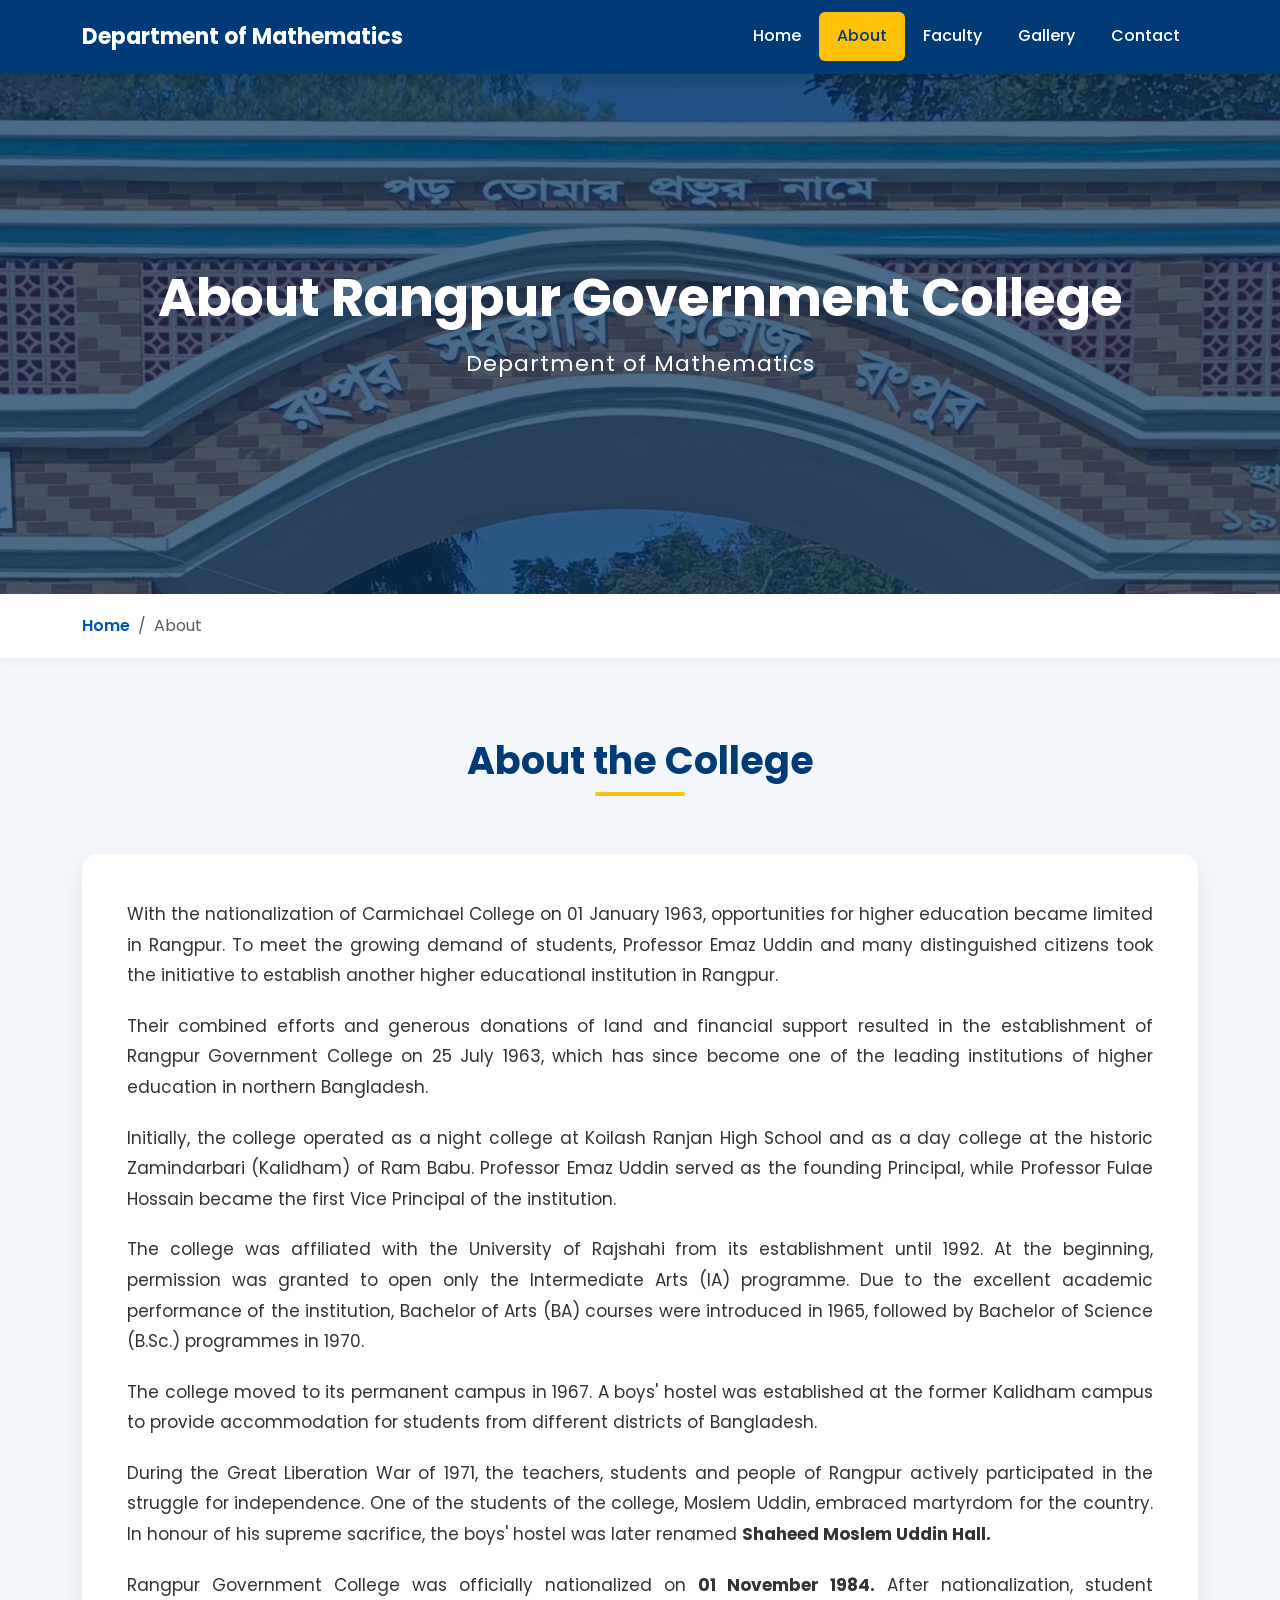
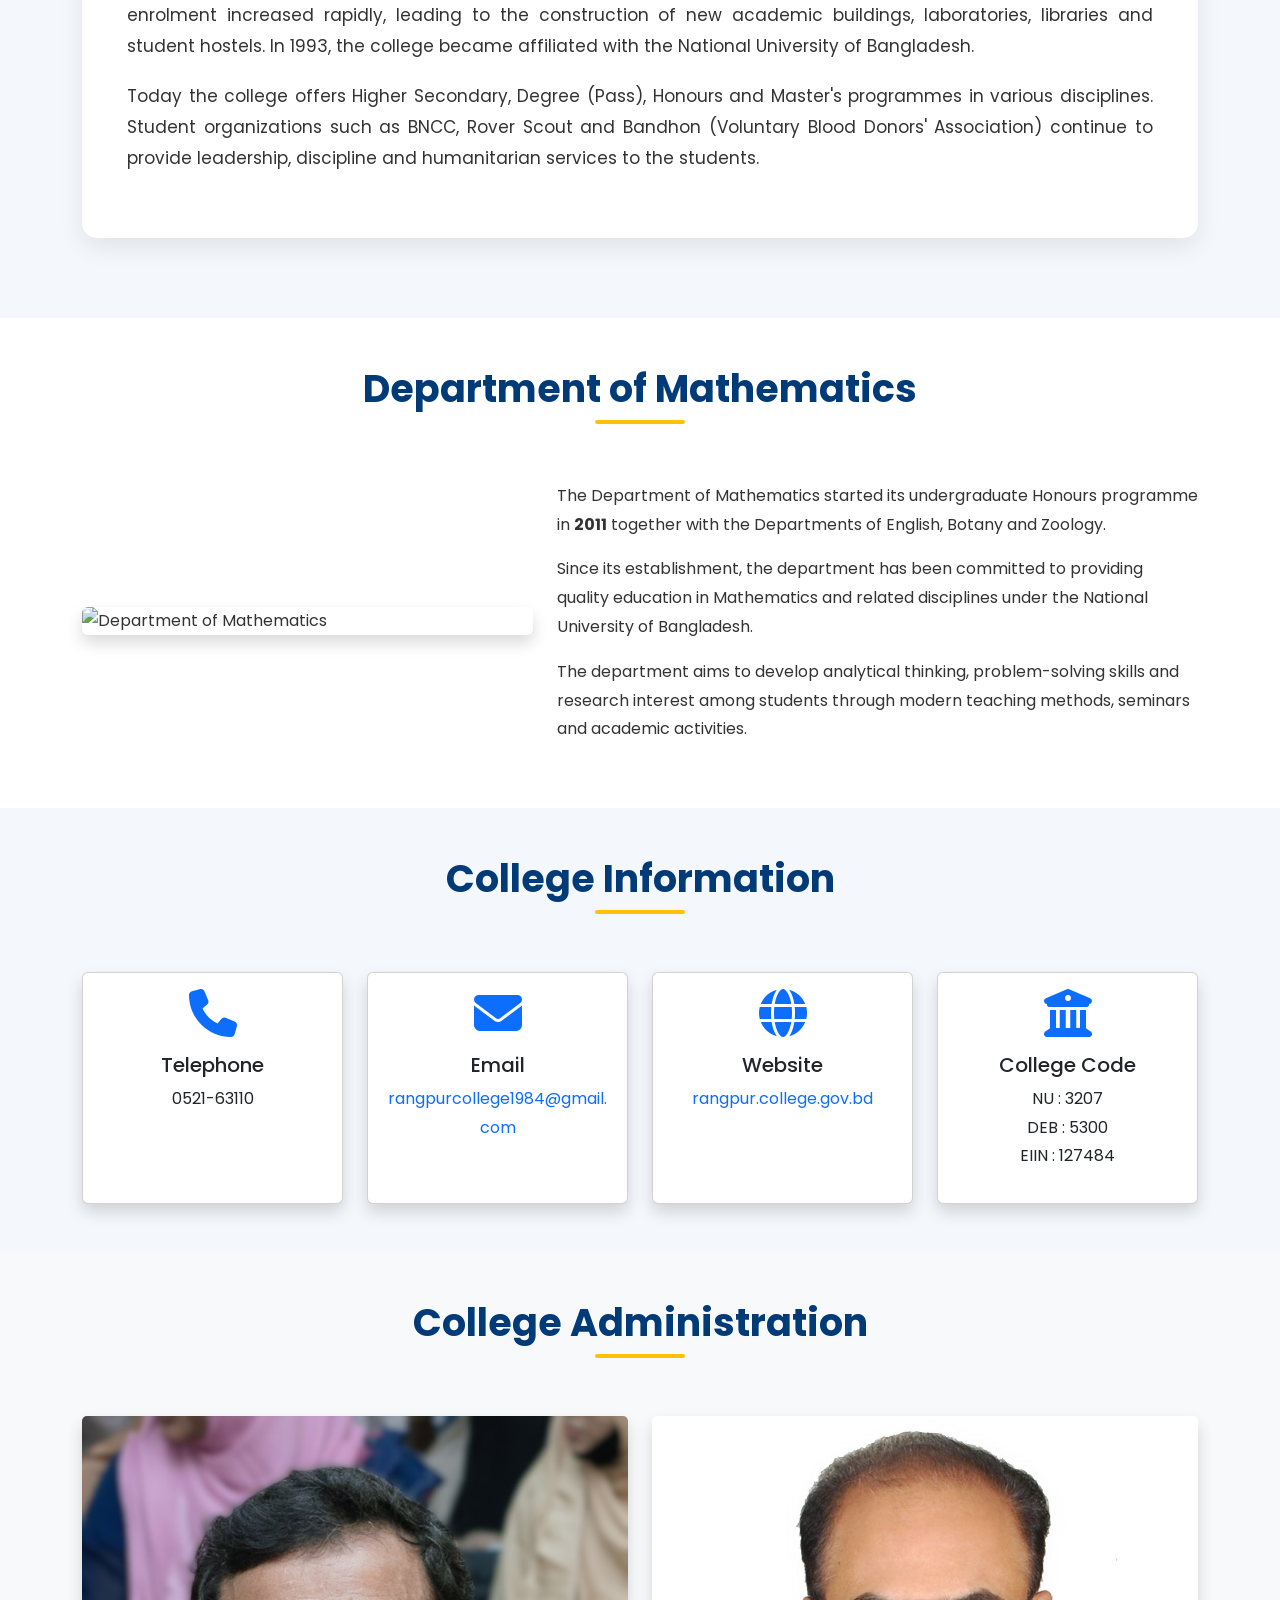
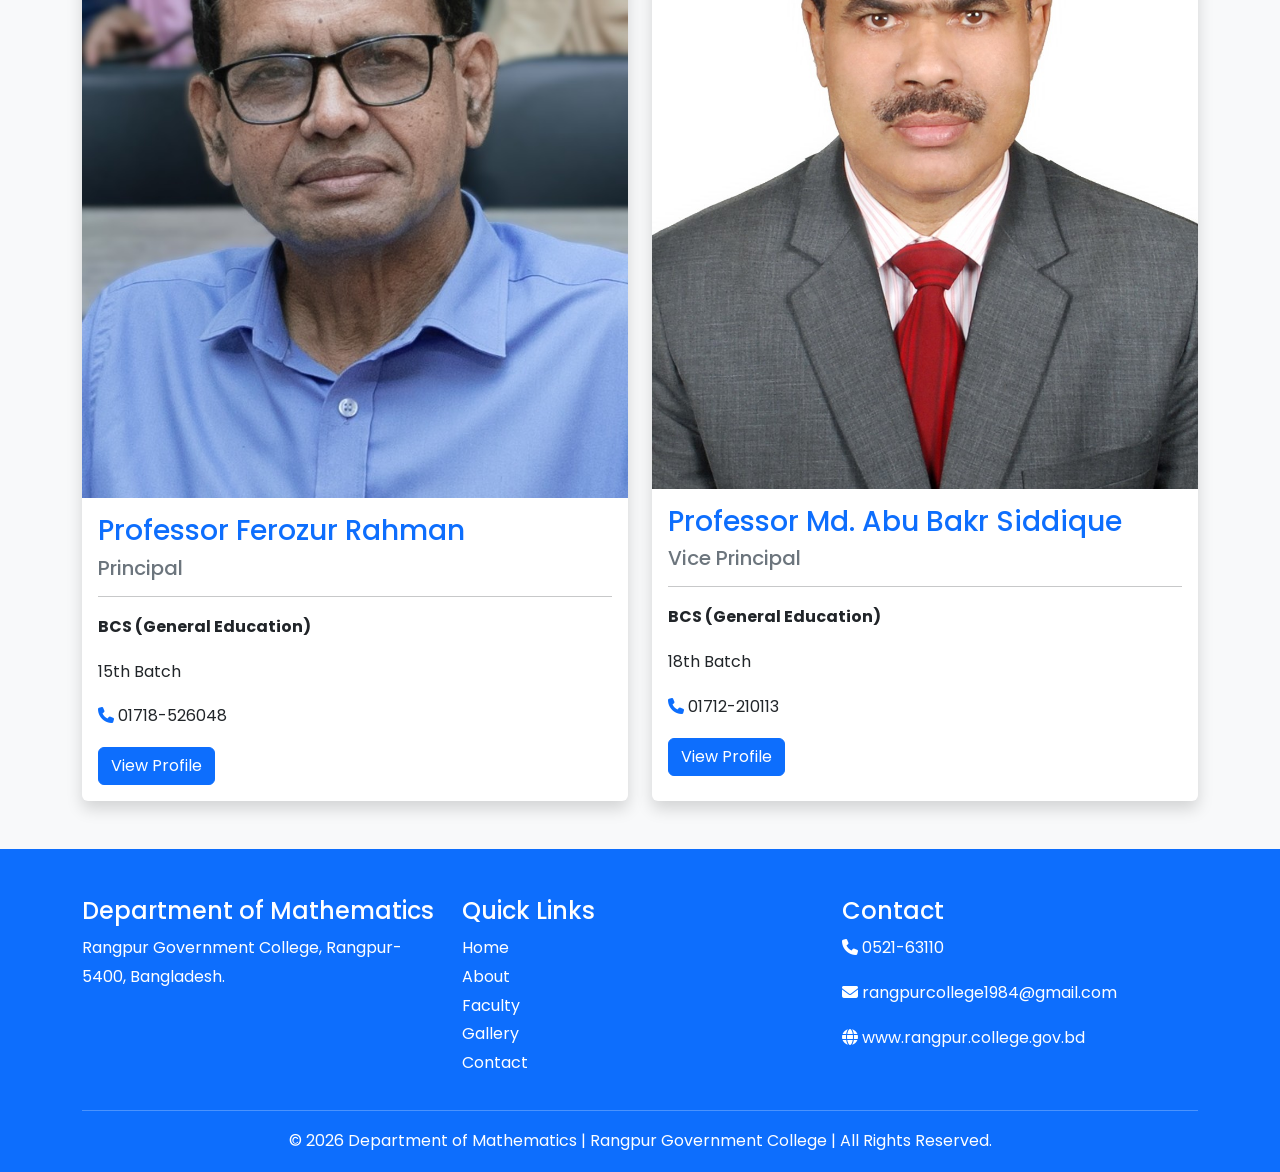
==== about.html @ ba969fd3 "Update about.html" ====
<!DOCTYPE html>
<html lang="en">

<head>

<meta charset="UTF-8">
<meta name="viewport" content="width=device-width, initial-scale=1.0">

<title>About | Department of Mathematics | Rangpur Government College</title>

<meta name="description"
content="Official About Page of the Department of Mathematics, Rangpur Government College, Rangpur.">

<meta name="keywords"
content="Rangpur Government College, Mathematics Department, National University, Bangladesh">

<meta name="author"
content="Department of Mathematics">

<link rel="icon" href="assets/images/logo.png">

<!-- Bootstrap -->

<link href="https://cdn.jsdelivr.net/npm/bootstrap@5.3.3/dist/css/bootstrap.min.css" rel="stylesheet">

<!-- Font Awesome -->

<link rel="stylesheet"
href="https://cdnjs.cloudflare.com/ajax/libs/font-awesome/6.6.0/css/all.min.css">

<!-- Google Font -->

<link href="https://fonts.googleapis.com/css2?family=Poppins:wght@300;400;500;600;700&display=swap" rel="stylesheet">

<style>

*{
margin:0;
padding:0;
box-sizing:border-box;
scroll-behavior:smooth;
}

body{

font-family:'Poppins',sans-serif;

background:#f4f7fb;

color:#333;

line-height:1.8;

}

a{

text-decoration:none;

}

img{

max-width:100%;

display:block;

}

/*========== NAVBAR ==========*/

.navbar{

background:#003b78;

box-shadow:0 5px 15px rgba(0,0,0,.15);

padding:12px 0;

}

.navbar-brand{

font-size:22px;

font-weight:700;

color:#fff !important;

}

.nav-link{

color:#fff !important;

font-weight:500;

padding:10px 18px !important;

transition:.3s;

border-radius:6px;

}

.nav-link:hover{

background:#ffffff;

color:#003b78 !important;

}

.nav-link.active{

background:#ffc107;

color:#003b78 !important;

}

/*========== HERO ==========*/

.hero{

height:520px;

background:

linear-gradient(rgba(0,45,90,.70),

rgba(0,45,90,.70)),

url("assets/images/rangpur-government-college-gate-bannar.jpg");

background-size:cover;

background-position:center;

display:flex;

align-items:center;

justify-content:center;

text-align:center;

color:#fff;

}

.hero h1{

font-size:52px;

font-weight:700;

margin-bottom:15px;

}

.hero p{

font-size:22px;

letter-spacing:1px;

}

/*========== BREADCRUMB ==========*/

.breadcrumb-area{

background:#fff;

padding:18px 0;

box-shadow:0 3px 10px rgba(0,0,0,.05);

}

.breadcrumb{

margin:0;

}

.breadcrumb-item a{

color:#0056b3;

font-weight:600;

}

/*========== SECTION TITLE ==========*/

.section-title{

text-align:center;

margin-bottom:50px;

}

.section-title h2{

font-size:38px;

font-weight:700;

color:#003b78;

position:relative;

display:inline-block;

padding-bottom:12px;

}

.section-title h2::after{

content:"";

position:absolute;

left:50%;

bottom:0;

transform:translateX(-50%);

width:90px;

height:4px;

background:#ffc107;

border-radius:20px;

}

/*========== ABOUT ==========*/

.about{

padding:80px 0;

}

.about-card{

background:#fff;

padding:45px;

border-radius:15px;

box-shadow:0 10px 25px rgba(0,0,0,.08);

}

.about-card p{

text-align:justify;

font-size:17px;

margin-bottom:20px;

}

/*========== IMAGE ==========*/

.about-image img{

border-radius:15px;

box-shadow:0 10px 25px rgba(0,0,0,.15);

}

/*========== RESPONSIVE ==========*/

@media(max-width:992px){

.hero{

height:420px;

}

.hero h1{

font-size:38px;

}

.hero p{

font-size:18px;

}

}

@media(max-width:768px){

.navbar-brand{

font-size:18px;

}

.hero{

height:360px;

}

.hero h1{

font-size:30px;

}

.hero p{

font-size:17px;

}

.section-title h2{

font-size:30px;

}

.about-card{

padding:25px;

}

}

</style>

</head>

<body>

<!-- ================= NAVBAR ================= -->

<nav class="navbar navbar-expand-lg navbar-dark sticky-top">

<div class="container">

<a class="navbar-brand"

href="index.html">

Department of Mathematics

</a>

<button

class="navbar-toggler"

type="button"

data-bs-toggle="collapse"

data-bs-target="#menu">

<span class="navbar-toggler-icon"></span>

</button>

<div class="collapse navbar-collapse"

id="menu">

<ul class="navbar-nav ms-auto">

<li class="nav-item">

<a class="nav-link"

href="index.html">

Home

</a>

</li>

<li class="nav-item">

<a class="nav-link active"

href="about.html">

About

</a>

</li>

<li class="nav-item">

<a class="nav-link"

href="faculty.html">

Faculty

</a>

</li>

<li class="nav-item">

<a class="nav-link"

href="gallery.html">

Gallery

</a>

</li>

<li class="nav-item">

<a class="nav-link"

href="contact.html">

Contact

</a>

</li>

</ul>

</div>

</div>

</nav>

<!-- ================= HERO ================= -->

<section class="hero">

<div class="container">

<h1>

About Rangpur Government College

</h1>

<p>

Department of Mathematics

</p>

</div>

</section>

<!-- ================= BREADCRUMB ================= -->

<section class="breadcrumb-area">

<div class="container">

<nav>

<ol class="breadcrumb">

<li class="breadcrumb-item">

<a href="index.html">

Home

</a>

</li>

<li class="breadcrumb-item active">

About

</li>

</ol>

</nav>

</div>

</section>

<!-- ================= ABOUT ================= -->

<section class="about">

<div class="container">

<div class="section-title">

<h2>

About the College

</h2>

</div>

<div class="row align-items-center">

<div class="col-lg-12">

<div class="about-card">

<p>

With the nationalization of Carmichael College on
01 January 1963, opportunities for higher education
became limited in Rangpur. To meet the growing
demand of students, Professor Emaz Uddin and many
distinguished citizens took the initiative to establish
another higher educational institution in Rangpur.

</p>

<p>

Their combined efforts and generous donations of
land and financial support resulted in the establishment
of Rangpur Government College on
25 July 1963, which has since become one of the
leading institutions of higher education in northern
Bangladesh.

</p>
<p>

Initially, the college operated as a night college at
Koilash Ranjan High School and as a day college at
the historic Zamindarbari (Kalidham) of Ram Babu.
Professor Emaz Uddin served as the founding Principal,
while Professor Fulae Hossain became the first
Vice Principal of the institution.

</p>

<p>

The college was affiliated with the University of
Rajshahi from its establishment until 1992. At the
beginning, permission was granted to open only the
Intermediate Arts (IA) programme. Due to the
excellent academic performance of the institution,
Bachelor of Arts (BA) courses were introduced in
1965, followed by Bachelor of Science (B.Sc.)
programmes in 1970.

</p>

<p>

The college moved to its permanent campus in 1967.
A boys' hostel was established at the former
Kalidham campus to provide accommodation for
students from different districts of Bangladesh.

</p>

<p>

During the Great Liberation War of 1971, the teachers,
students and people of Rangpur actively participated
in the struggle for independence. One of the students
of the college, Moslem Uddin, embraced martyrdom
for the country. In honour of his supreme sacrifice,
the boys' hostel was later renamed
<strong>Shaheed Moslem Uddin Hall.</strong>

</p>

<p>

Rangpur Government College was officially
nationalized on <strong>01 November 1984.</strong>
After nationalization, student enrolment increased
rapidly, leading to the construction of new academic
buildings, laboratories, libraries and student hostels.
In 1993, the college became affiliated with the
National University of Bangladesh.

</p>

<p>

Today the college offers Higher Secondary,
Degree (Pass), Honours and Master's programmes
in various disciplines. Student organizations such as
BNCC, Rover Scout and Bandhon (Voluntary Blood
Donors' Association) continue to provide leadership,
discipline and humanitarian services to the students.

</p>

</div>

</div>

</div>

</div>

</section>

<!-- ================= Mathematics Department ================= -->

<section class="py-5 bg-white">

<div class="container">

<div class="section-title">

<h2>

Department of Mathematics

</h2>

</div>

<div class="row align-items-center">
<div class="col-lg-5">

<img src="assets/images/new-building-4.jpg"
class="img-fluid rounded shadow"
alt="Department of Mathematics">

</div>
<div class="col-lg-7">

<p class="text-justify">

The Department of Mathematics started its
undergraduate Honours programme in
<strong>2011</strong> together with the Departments of
English, Botany and Zoology.

</p>

<p>

Since its establishment, the department has been
committed to providing quality education in Mathematics and related
disciplines under the National University of
Bangladesh.

</p>

<p>

The department aims to develop analytical thinking,
problem-solving skills and research interest among
students through modern teaching methods,
seminars and academic activities.

</p>

</div>

</div>

</div>

</section>

<!-- ================= Information ================= -->

<section class="py-5">

<div class="container">

<div class="section-title">

<h2>

College Information

</h2>

</div>

<div class="row g-4">

<div class="col-md-3">

<div class="card text-center shadow h-100">

<div class="card-body">

<i class="fas fa-phone fa-3x text-primary mb-3"></i>

<h5>Telephone</h5>

<p>0521-63110</p>

</div>

</div>

</div>

<div class="col-md-3">

<div class="card text-center shadow h-100">

<div class="card-body">

<i class="fas fa-envelope fa-3x text-primary mb-3"></i>

<h5>Email</h5>

<p>

<a href="mailto:rangpurcollege1984@gmail.com">

rangpurcollege1984@gmail.com

</a>

</p>

</div>

</div>

</div>

<div class="col-md-3">

<div class="card text-center shadow h-100">

<div class="card-body">

<i class="fas fa-globe fa-3x text-primary mb-3"></i>

<h5>Website</h5>

<p>

<a href="https://rangpur.college.gov.bd" target="_blank">

rangpur.college.gov.bd

</a>

</p>

</div>

</div>

</div>

<div class="col-md-3">

<div class="card text-center shadow h-100">

<div class="card-body">

<i class="fas fa-building-columns fa-3x text-primary mb-3"></i>

<h5>College Code</h5>

<p>

NU : 3207<br>

DEB : 5300<br>

EIIN : 127484

</p>

</div>

</div>

</div>

</div>

</div>

</section>
<!-- ================= College Administration ================= -->

<section class="py-5 bg-light">

    <div class="container">

        <div class="section-title">
            <h2>College Administration</h2>
        </div>

        <div class="row g-4">

            <!-- Principal -->

            <div class="col-lg-6">

                <div class="card shadow border-0 h-100">

                    <img src="assets/images/faculty/professor-ferozur-fahman.jpg"
                        class="card-img-top"
                        alt="Professor Ferozur Rahman">

                    <div class="card-body">

                        <h3 class="text-primary">
                            Professor Ferozur Rahman
                        </h3>

                        <h5 class="text-secondary">
                            Principal
                        </h5>

                        <hr>

                        <p>

                            <strong>BCS (General Education)</strong>

                        </p>

                        <p>

                            15th Batch

                        </p>

                        <p>

                            <i class="fas fa-phone text-primary"></i>

                            01718-526048

                        </p>

                        <a href="https://rangpur.college.gov.bd/pages/office-heads/%E0%A6%89%E0%A6%AA%E0%A6%BE%E0%A6%A7%E0%A7%8D%E0%A6%AF%E0%A6%95%E0%A7%8D%E0%A6%B7-594a5d-696ca88635ce18e1c05c8d8f"

                            class="btn btn-primary"

                            target="_blank">

                            View Profile

                        </a>

                    </div>

                </div>

            </div>

            <!-- Vice Principal -->

            <div class="col-lg-6">

                <div class="card shadow border-0 h-100">

                    <img src="assets/images/faculty/professor-abu-bakr-siddique.jpg"

                        class="card-img-top"

                        alt="Professor Md. Abu Bakr Siddique">

                    <div class="card-body">

                        <h3 class="text-primary">

                            Professor Md. Abu Bakr Siddique

                        </h3>

                        <h5 class="text-secondary">

                            Vice Principal

                        </h5>

                        <hr>

                        <p>

                            <strong>BCS (General Education)</strong>

                        </p>

                        <p>

                            18th Batch

                        </p>

                        <p>

                            <i class="fas fa-phone text-primary"></i>

                            01712-210113

                        </p>

                        <a href="https://rangpur.college.gov.bd/pages/office-heads/%E0%A6%85%E0%A6%A7%E0%A7%8D%E0%A6%AF%E0%A6%95%E0%A7%8D%E0%A6%B7-952c17-696ca88735ce18e1c05c8dc6"

                            class="btn btn-primary"

                            target="_blank">

                            View Profile

                        </a>

                    </div>

                </div>

            </div>

        </div>

    </div>

</section>

<!-- ================= Footer ================= -->

<footer class="bg-primary text-white pt-5 pb-3">

    <div class="container">

        <div class="row">

            <div class="col-lg-4">

                <h4>

                    Department of Mathematics

                </h4>

                <p>

                    Rangpur Government College,
                    Rangpur-5400,
                    Bangladesh.

                </p>

            </div>

            <div class="col-lg-4">

                <h4>

                    Quick Links

                </h4>

                <ul class="list-unstyled">

                    <li>

                        <a href="index.html"
                            class="text-white">

                            Home

                        </a>

                    </li>

                    <li>

                        <a href="about.html"
                            class="text-white">

                            About

                        </a>

                    </li>

                    <li>

                        <a href="faculty.html"
                            class="text-white">

                            Faculty

                        </a>

                    </li>

                    <li>

                        <a href="gallery.html"
                            class="text-white">

                            Gallery

                        </a>

                    </li>

                    <li>

                        <a href="contact.html"
                            class="text-white">

                            Contact

                        </a>

                    </li>

                </ul>

            </div>

            <div class="col-lg-4">

                <h4>

                    Contact

                </h4>

                <p>

                    <i class="fas fa-phone"></i>

                    0521-63110

                </p>

                <p>

                    <i class="fas fa-envelope"></i>

                    rangpurcollege1984@gmail.com

                </p>

                <p>

                    <i class="fas fa-globe"></i>

                    www.rangpur.college.gov.bd

                </p>

            </div>

        </div>

        <hr>

        <div class="text-center">

            © 2026

            Department of Mathematics |

            Rangpur Government College |

            All Rights Reserved.

        </div>

    </div>

</footer>

<!-- Back To Top -->

<button

id="topBtn"

class="btn btn-warning"

style="position:fixed;bottom:20px;right:20px;display:none;z-index:999;">

<i class="fas fa-arrow-up"></i>

</button>

<!-- Bootstrap -->

<script src="https://cdn.jsdelivr.net/npm/bootstrap@5.3.3/dist/js/bootstrap.bundle.min.js"></script>

<script>

let topBtn=document.getElementById("topBtn");

window.onscroll=function(){

if(document.body.scrollTop>300 ||

document.documentElement.scrollTop>300){

topBtn.style.display="block";

}else{

topBtn.style.display="none";

}

};

topBtn.onclick=function(){

window.scrollTo({

top:0,

behavior:"smooth"

});

};

</script>

</body>

</html>
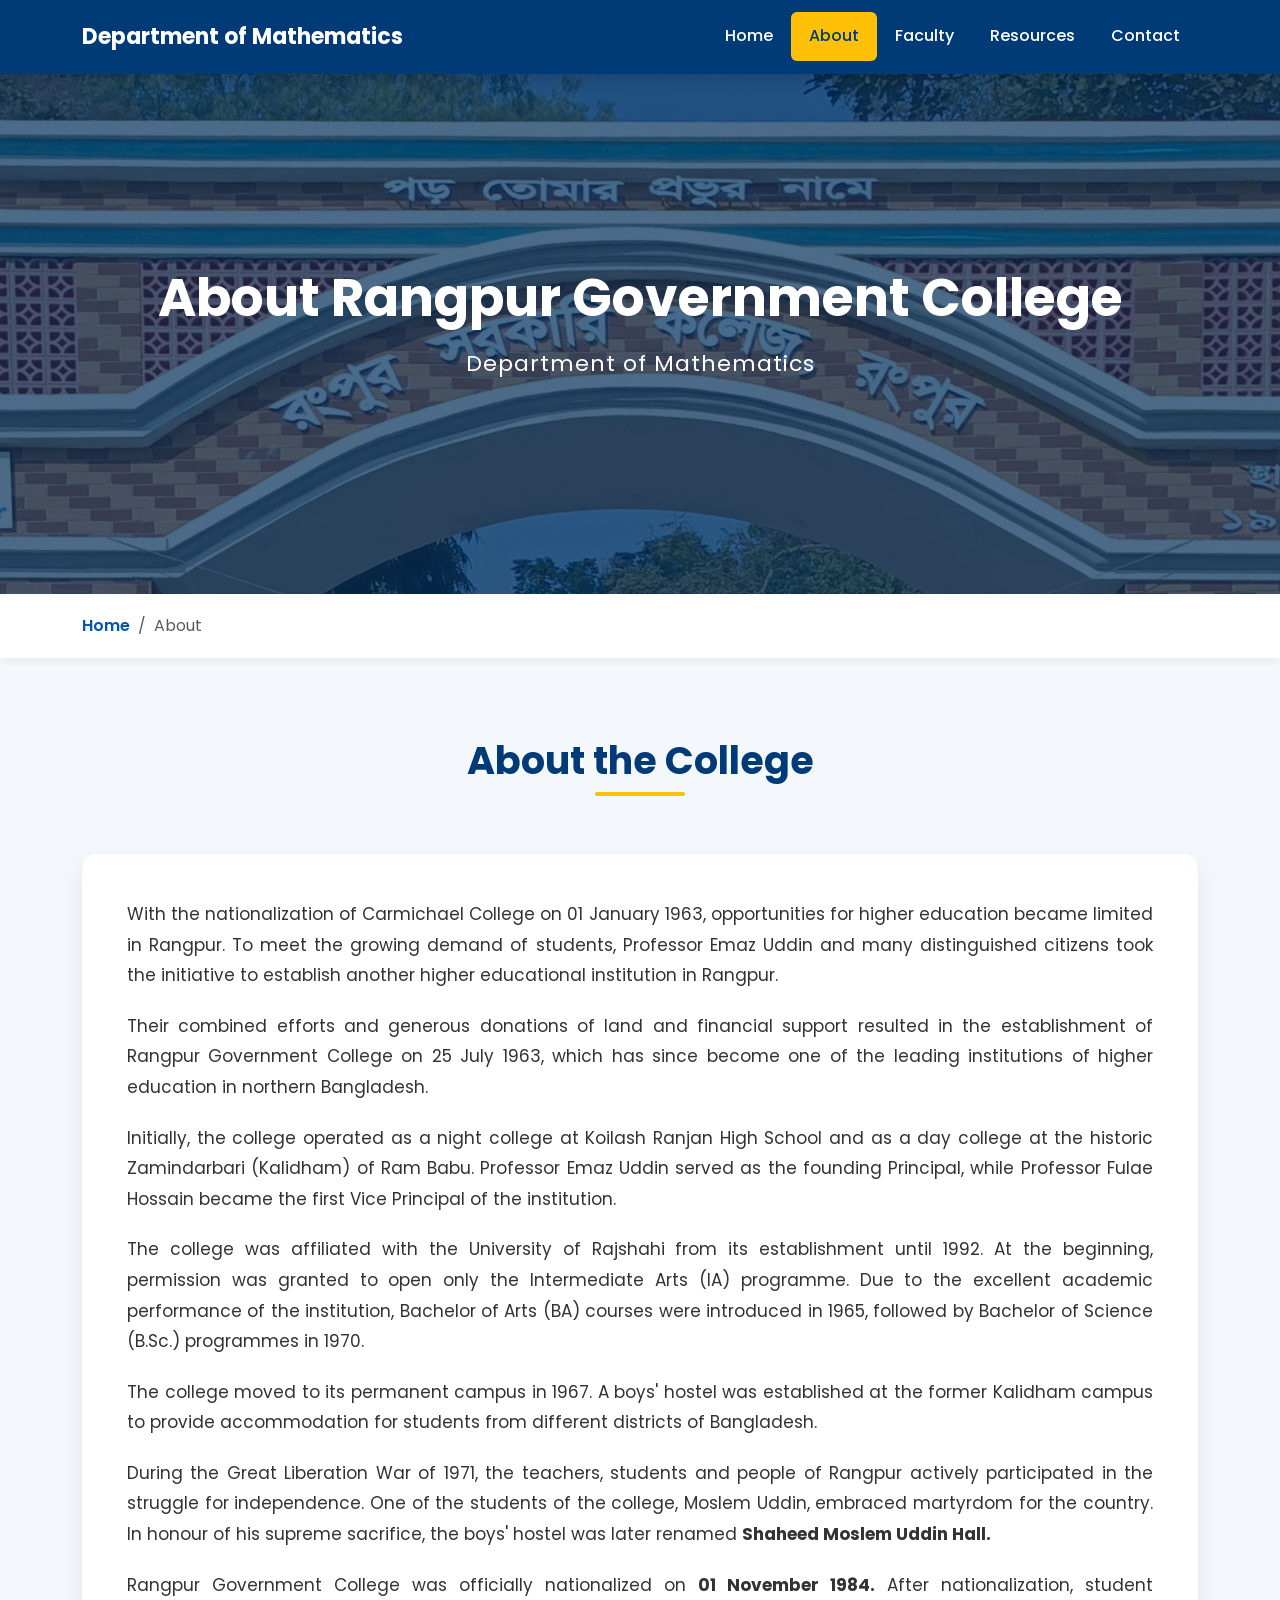
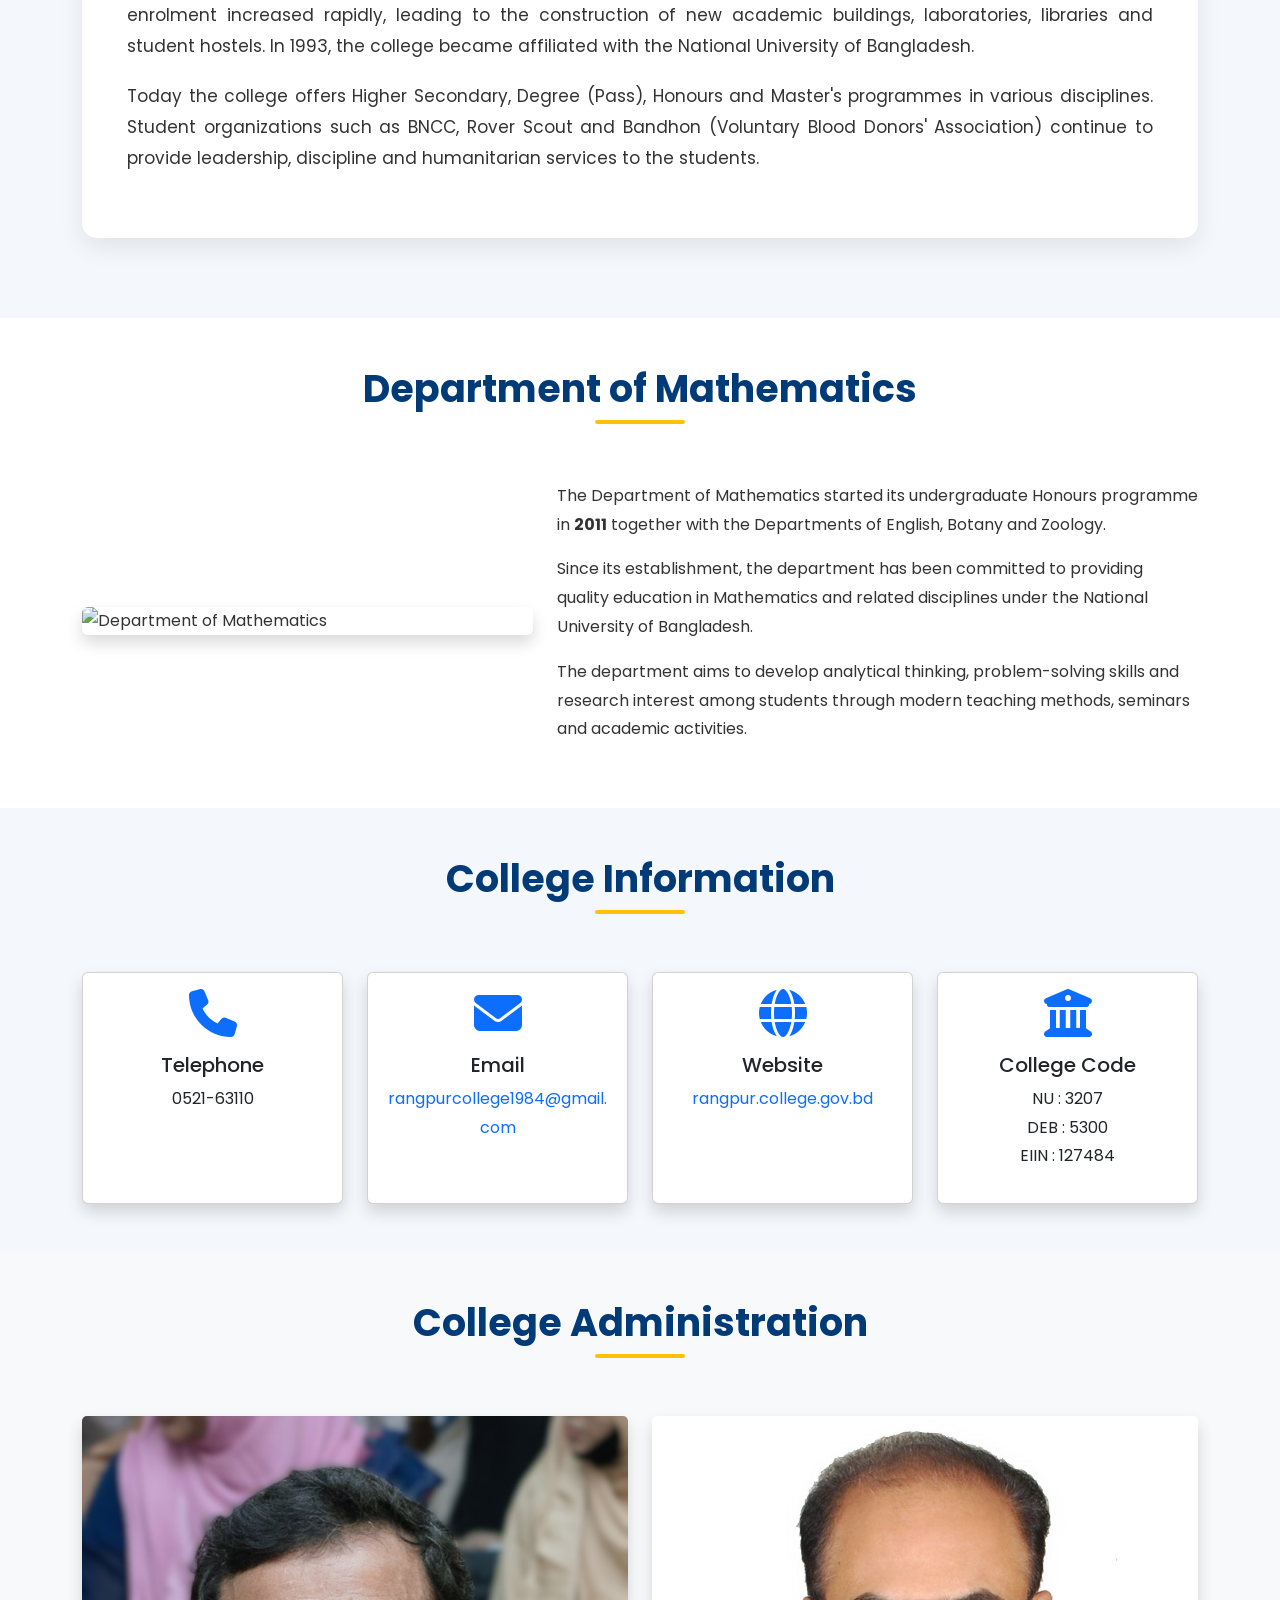
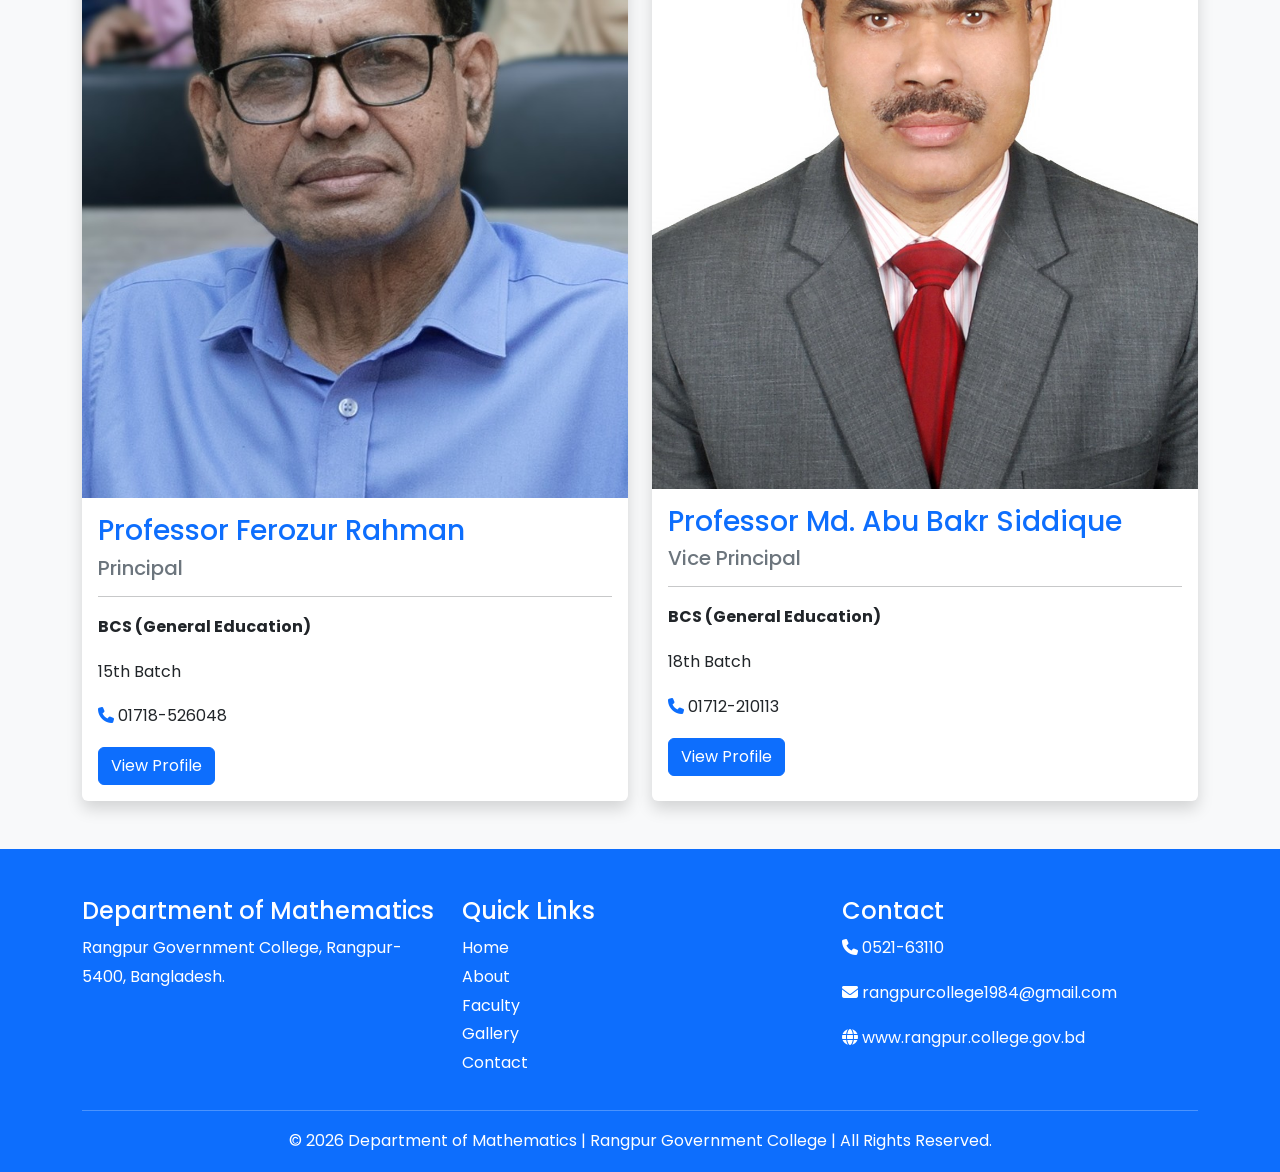
==== commit cd5df9c4: "Update about.html" ====
--- a/about.html
+++ b/about.html
@@ -425,9 +425,9 @@
 
 <a class="nav-link"
 
-href="gallery.html">
-
-Gallery
+href="resources.html">
+
+Resources
 
 </a>
 
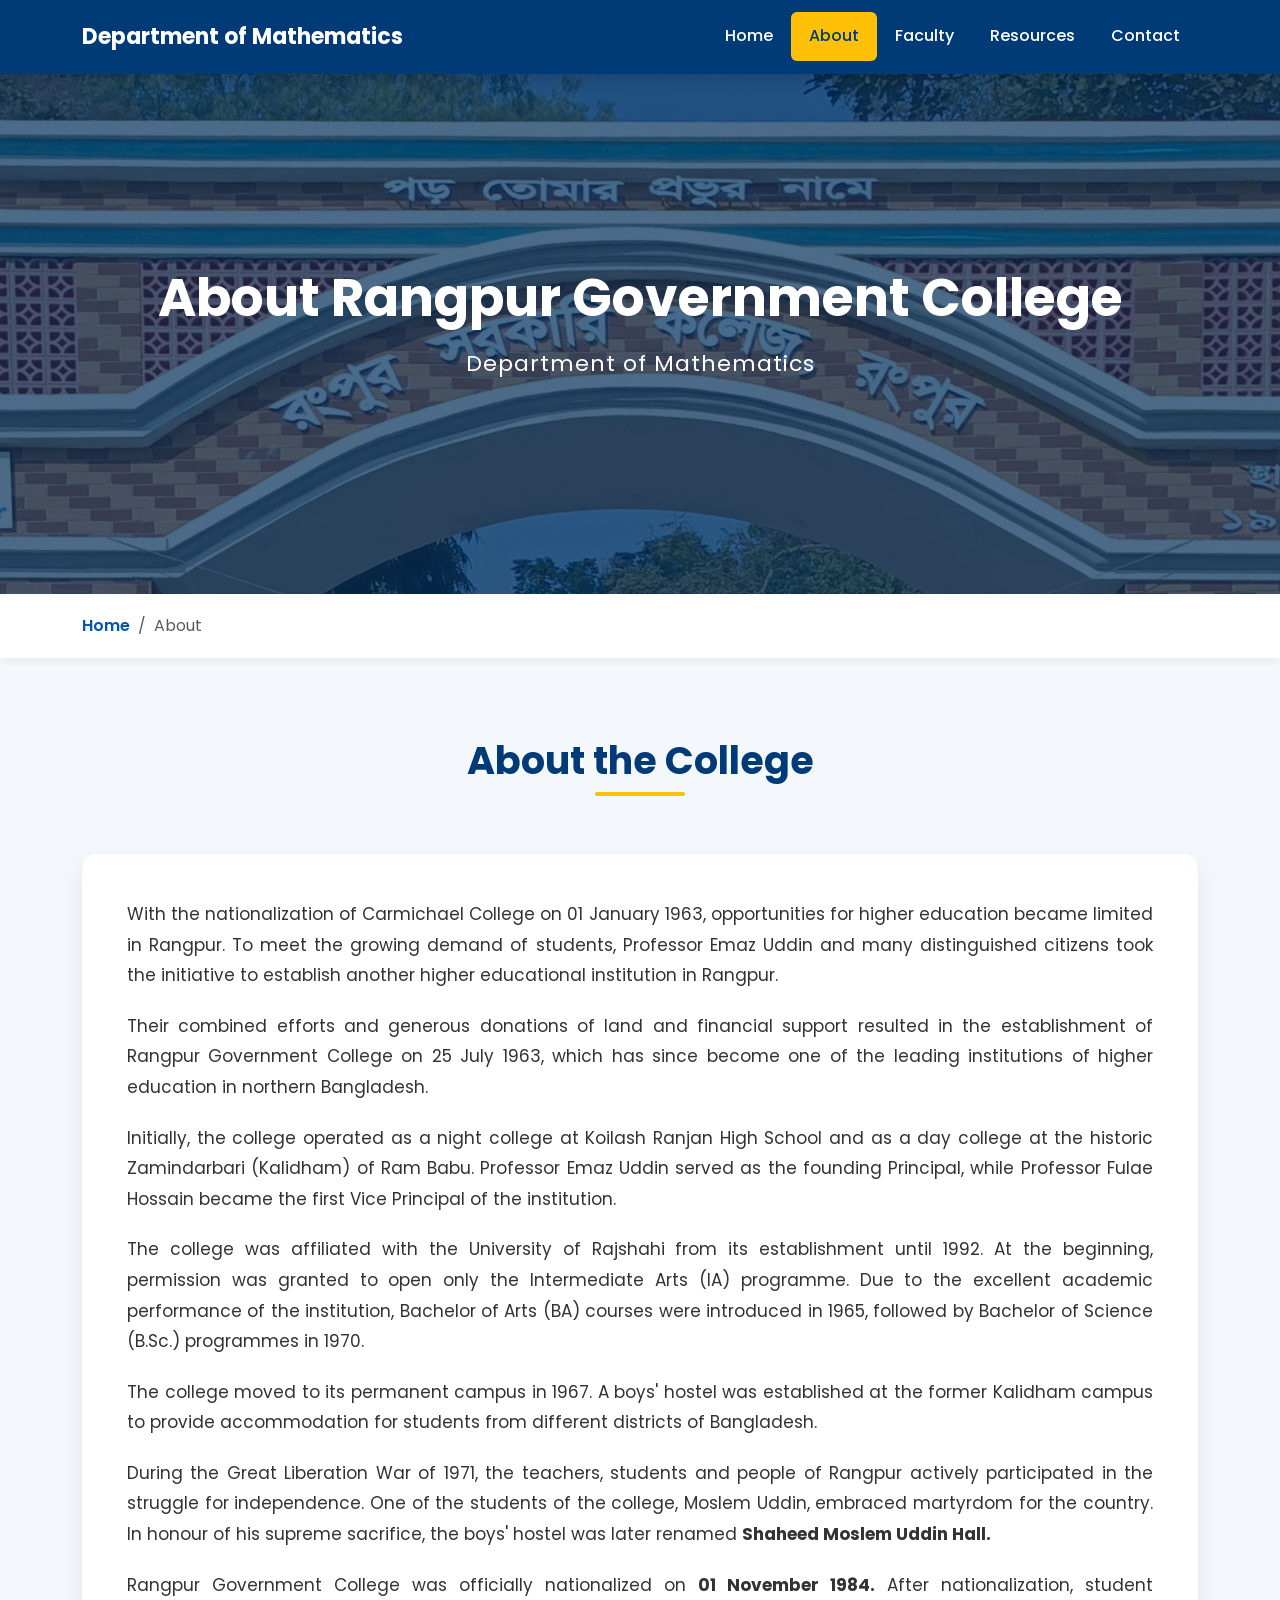
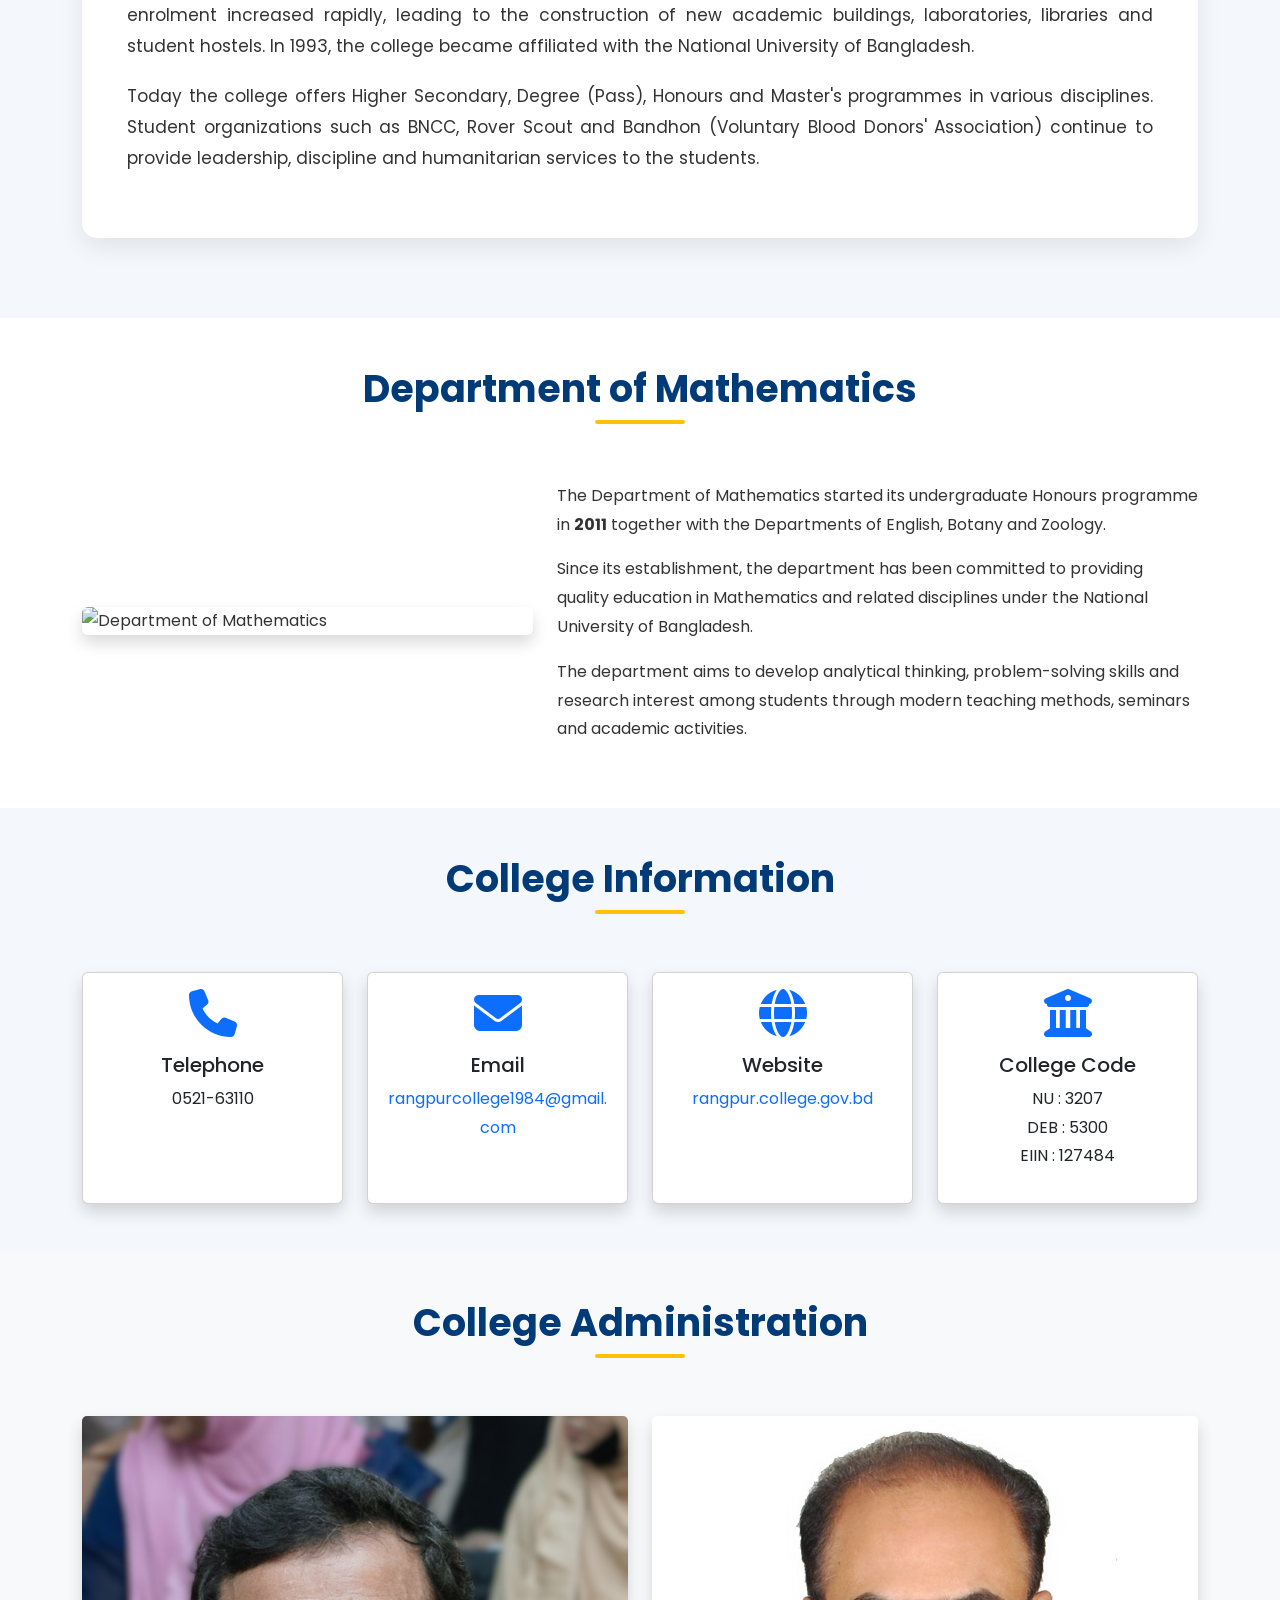
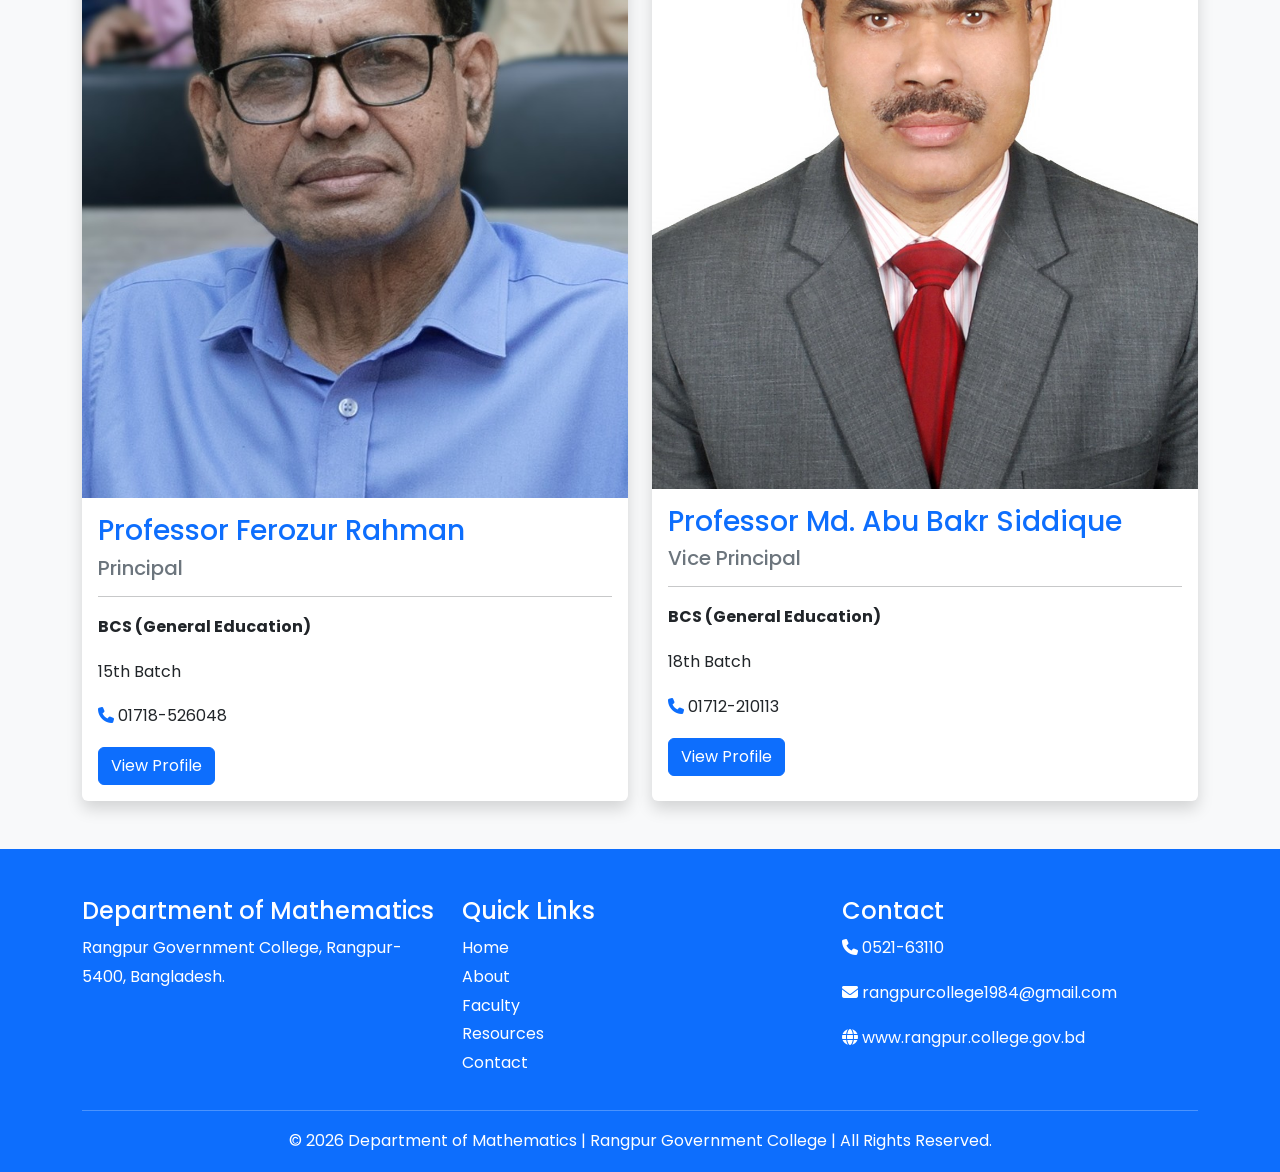
==== commit 5a144c44: "Update about.html" ====
--- a/about.html
+++ b/about.html
@@ -1021,10 +1021,10 @@
 
                     <li>
 
-                        <a href="gallery.html"
+                        <a href="resources.html"
                             class="text-white">
 
-                            Gallery
+                            Resources
 
                         </a>
 
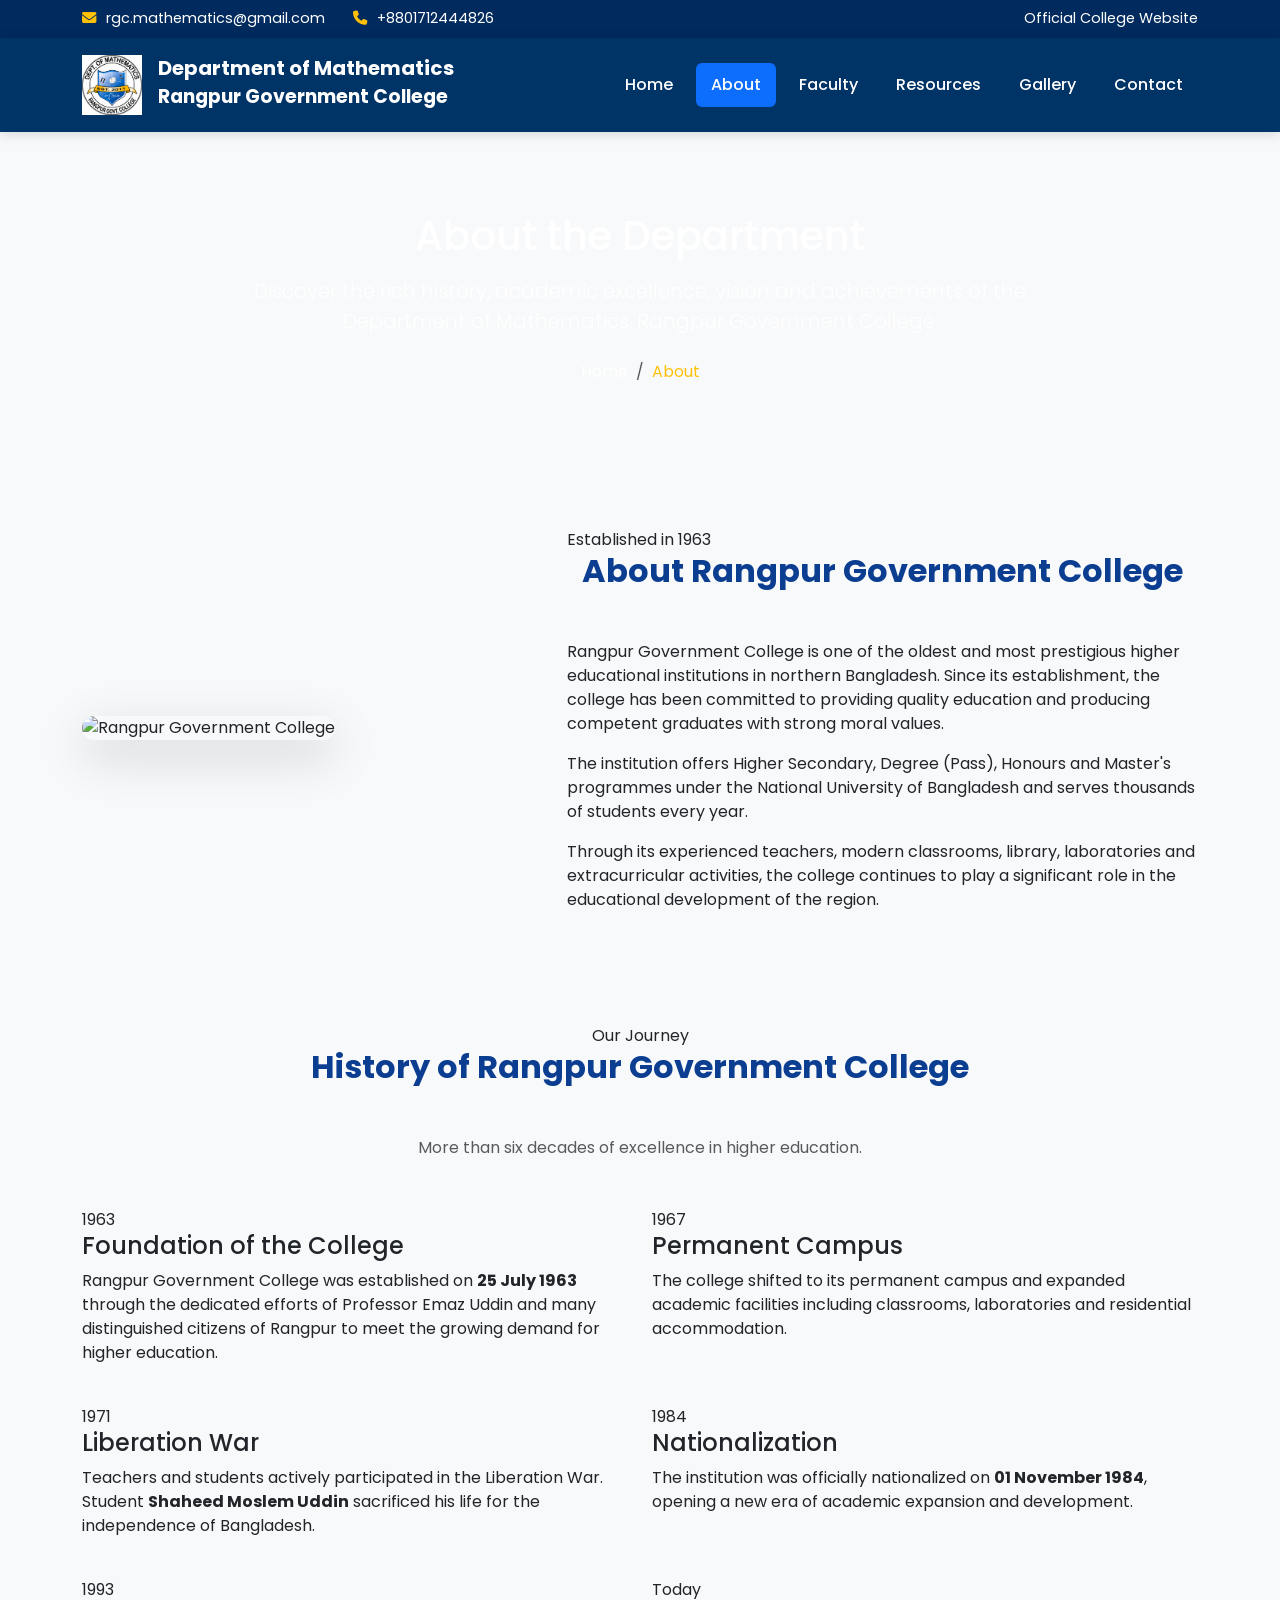
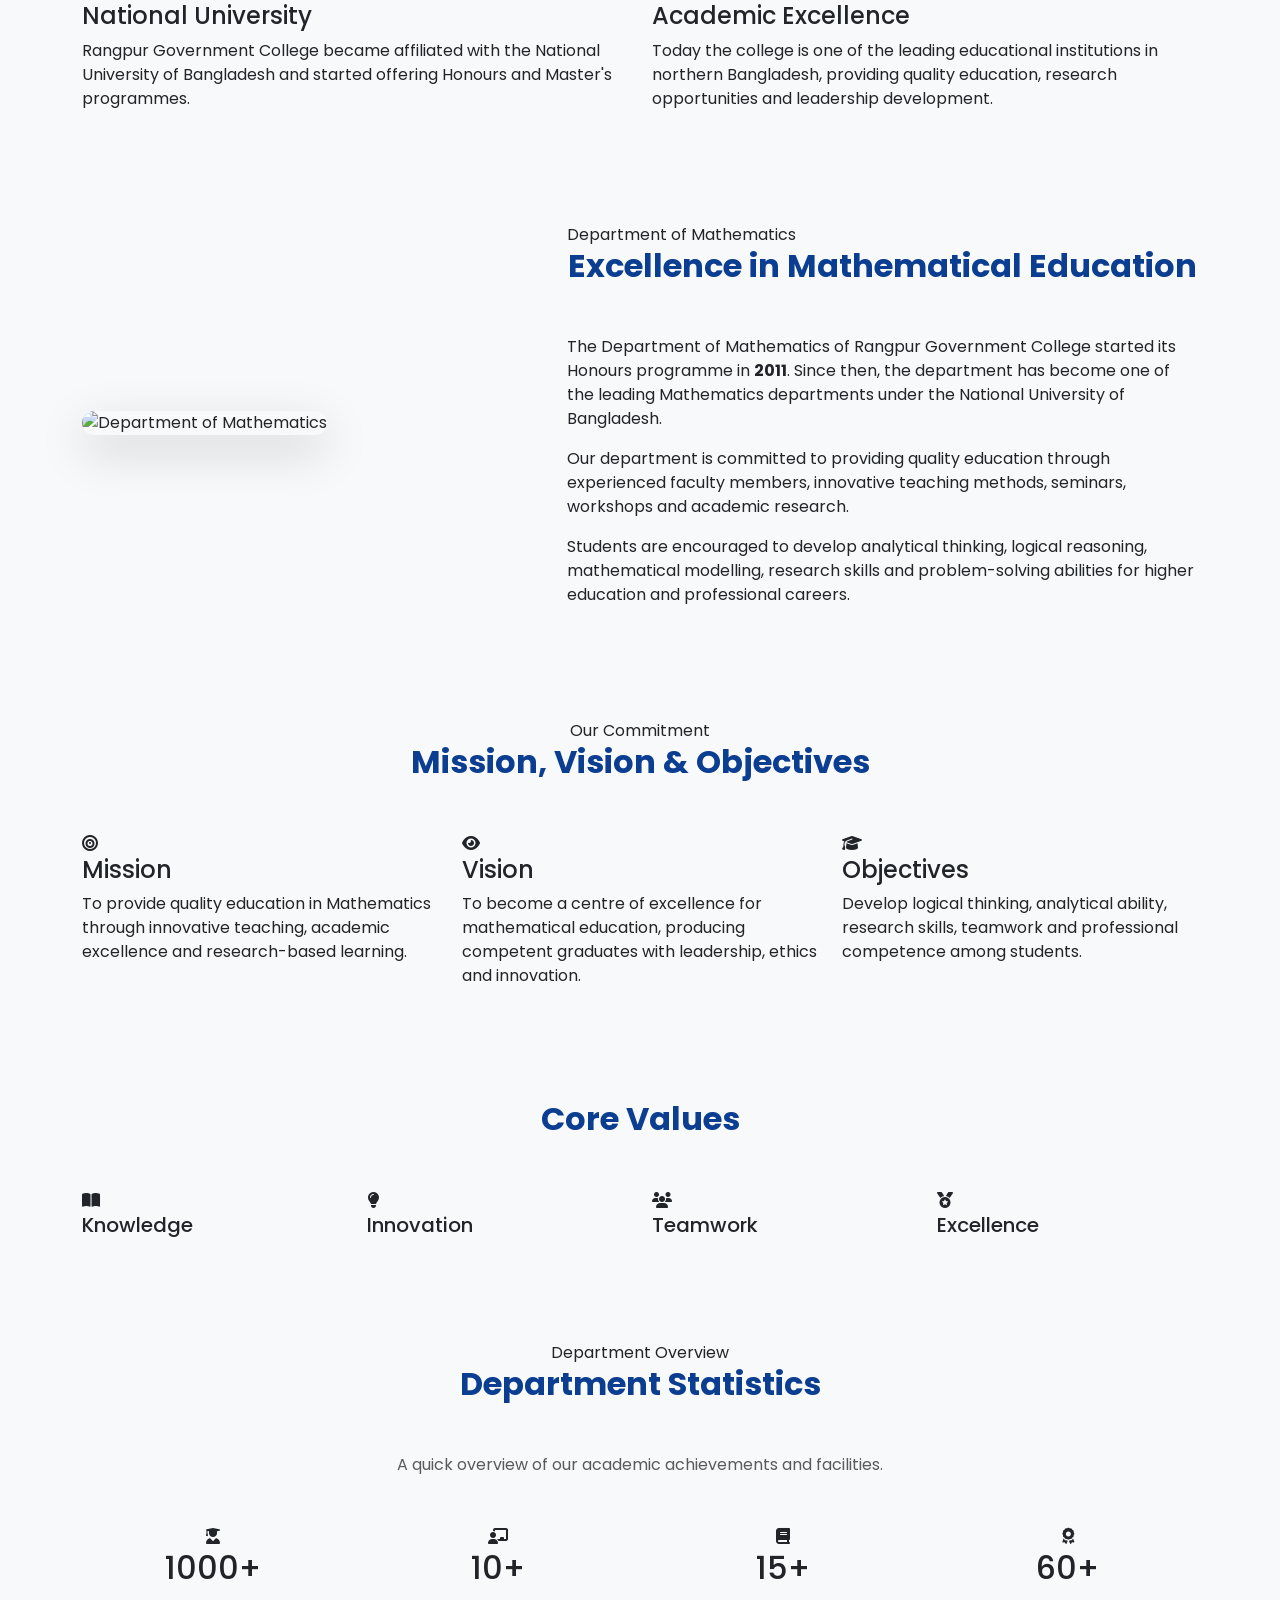
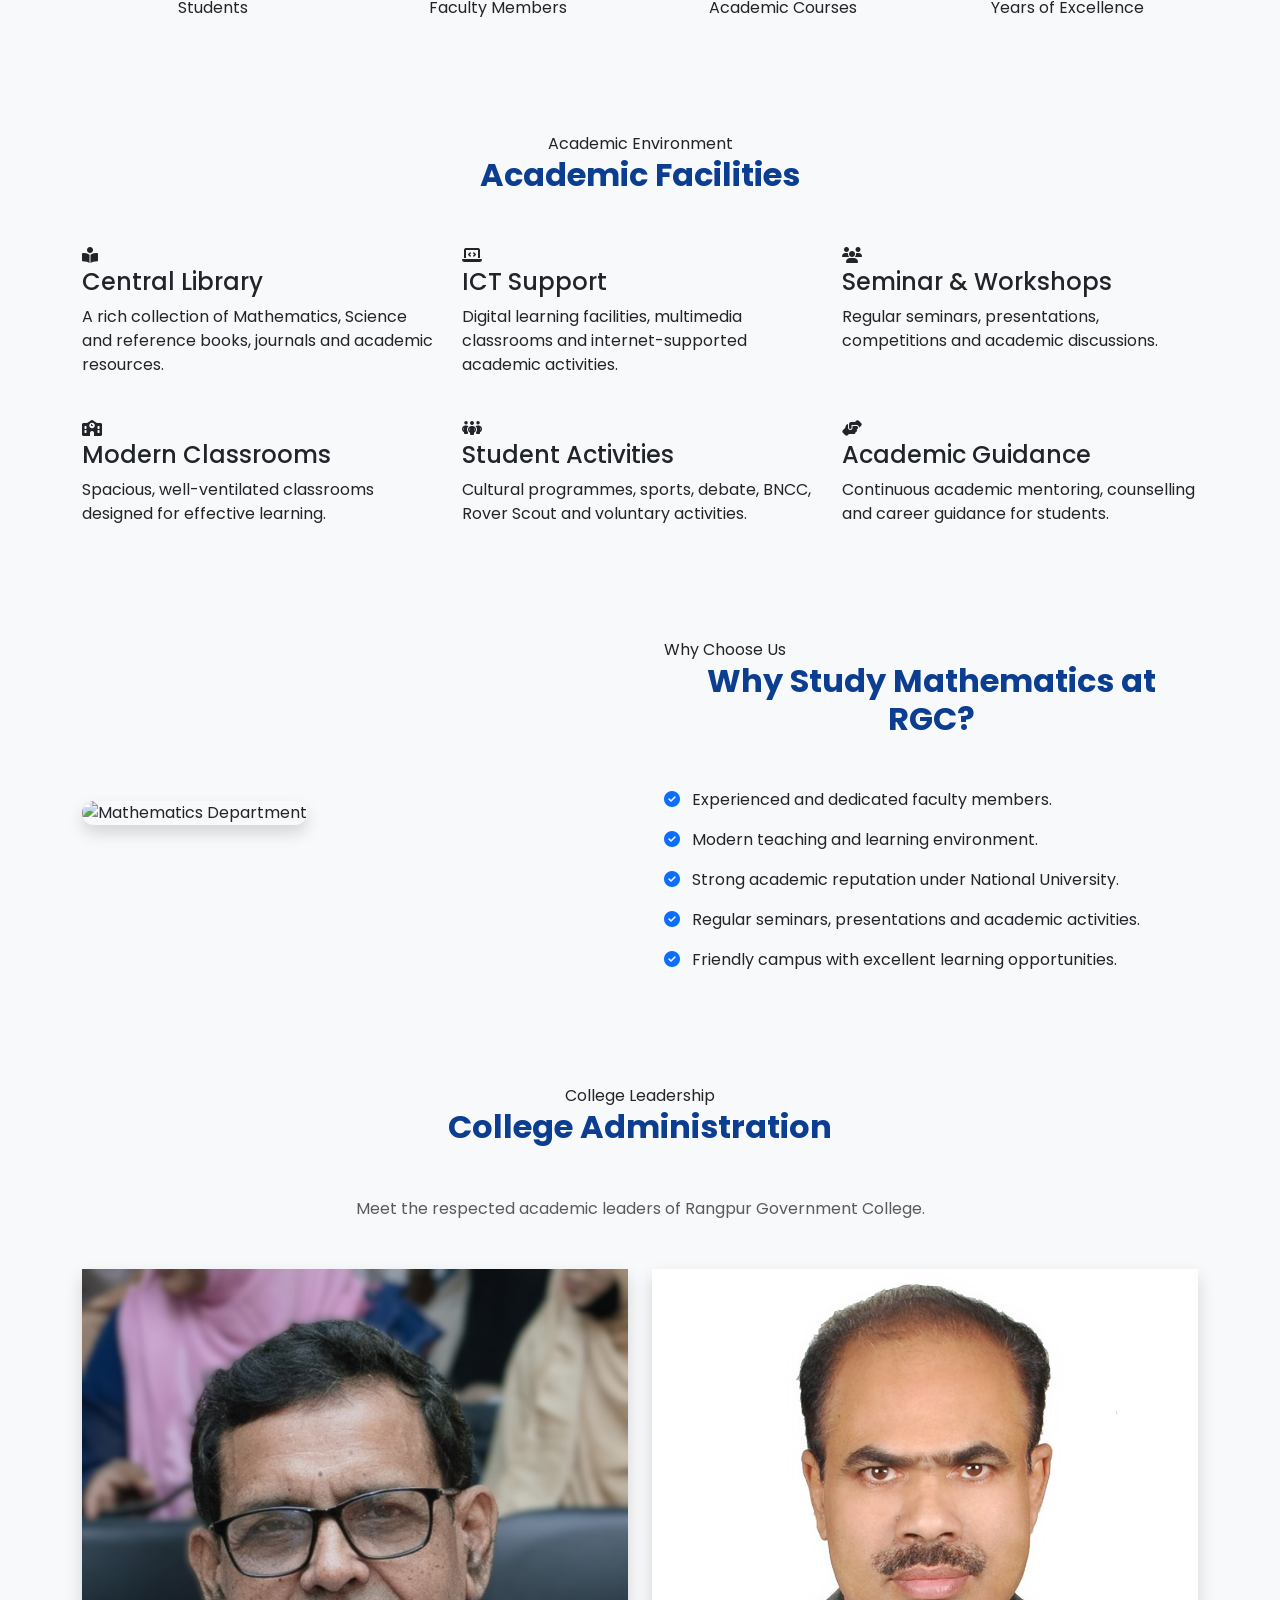
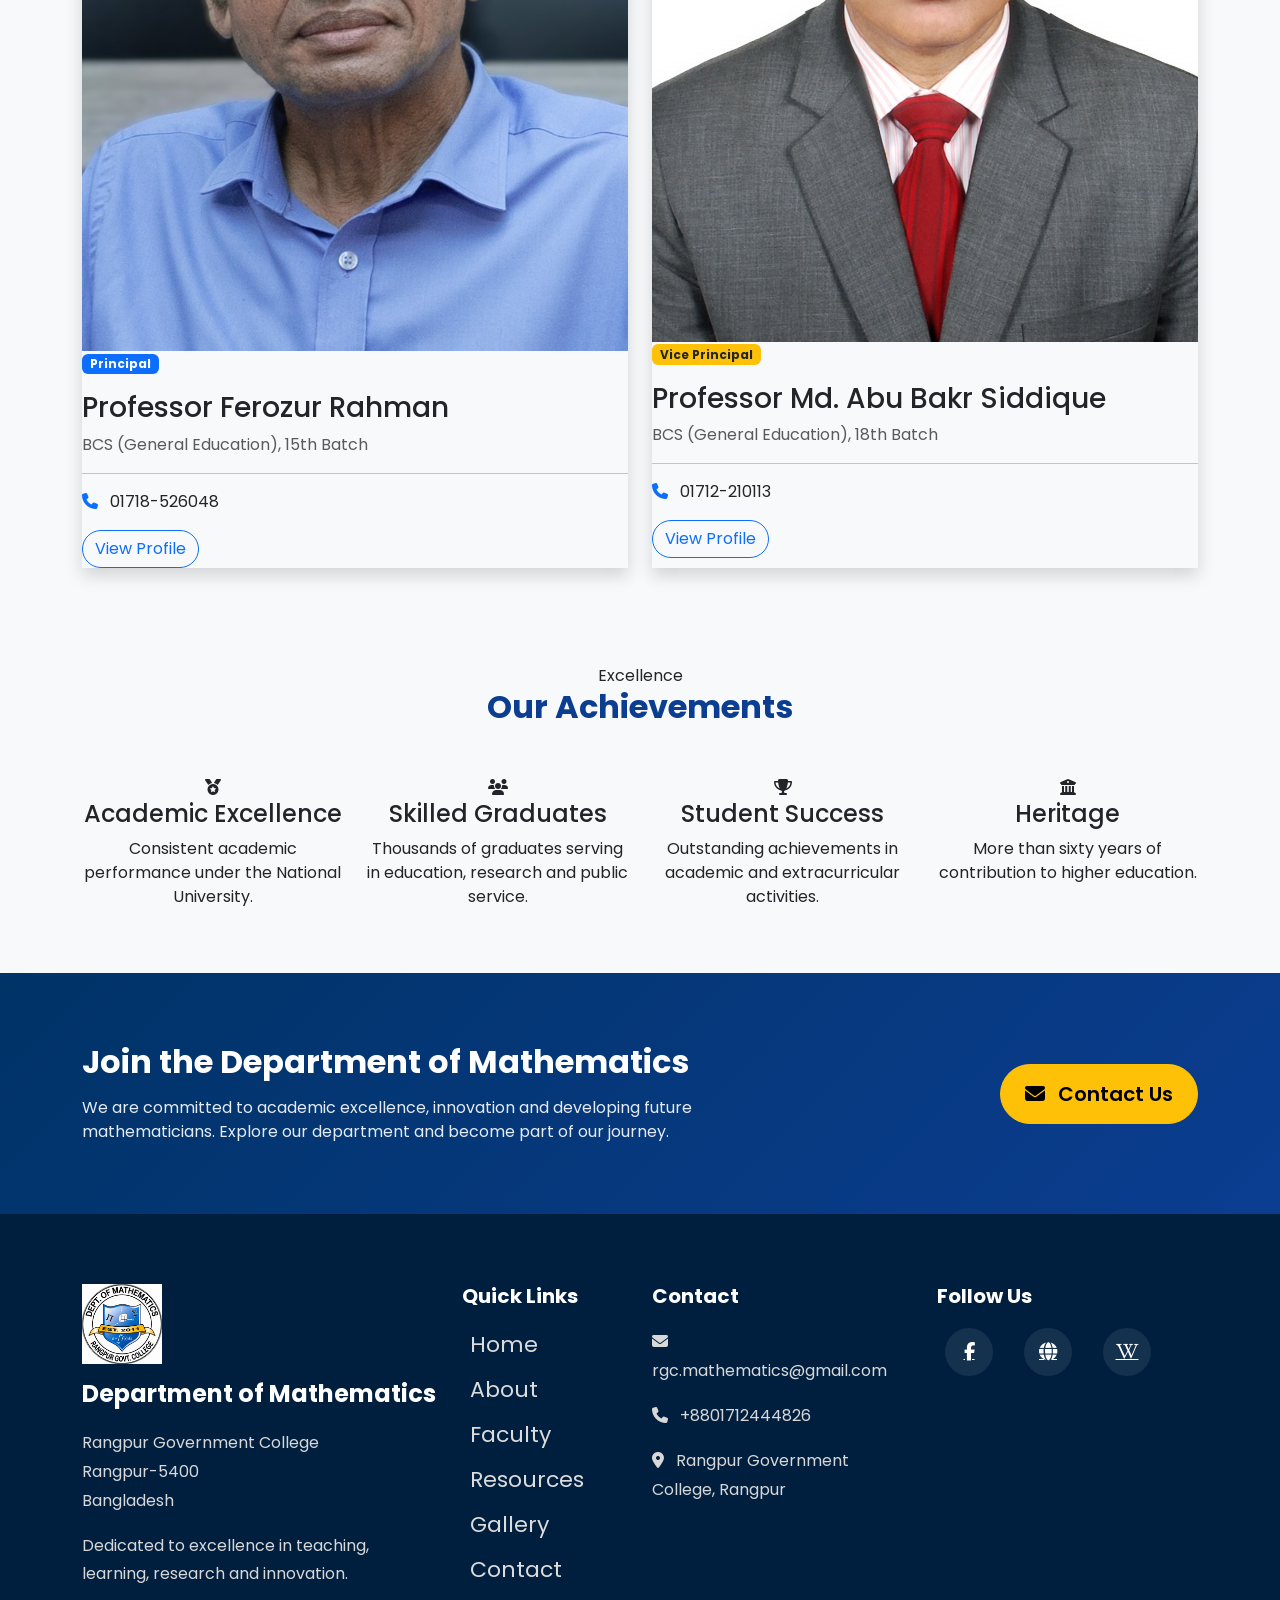
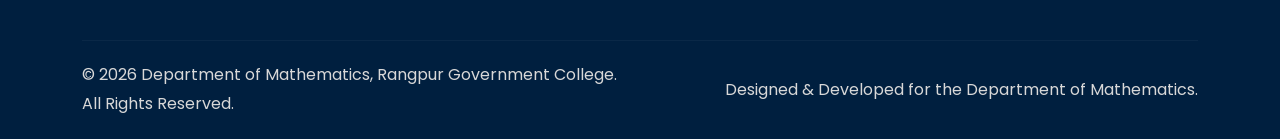
==== commit 1cbd5f46: "Rewrite Code" ====
--- a/about.html
+++ b/about.html
@@ -3,1151 +3,1907 @@
 
 <head>
 
-<meta charset="UTF-8">
-<meta name="viewport" content="width=device-width, initial-scale=1.0">
-
-<title>About | Department of Mathematics | Rangpur Government College</title>
-
-<meta name="description"
-content="Official About Page of the Department of Mathematics, Rangpur Government College, Rangpur.">
-
-<meta name="keywords"
-content="Rangpur Government College, Mathematics Department, National University, Bangladesh">
-
-<meta name="author"
-content="Department of Mathematics">
-
-<link rel="icon" href="assets/images/logo.png">
-
-<!-- Bootstrap -->
-
-<link href="https://cdn.jsdelivr.net/npm/bootstrap@5.3.3/dist/css/bootstrap.min.css" rel="stylesheet">
-
-<!-- Font Awesome -->
-
-<link rel="stylesheet"
-href="https://cdnjs.cloudflare.com/ajax/libs/font-awesome/6.6.0/css/all.min.css">
-
-<!-- Google Font -->
-
-<link href="https://fonts.googleapis.com/css2?family=Poppins:wght@300;400;500;600;700&display=swap" rel="stylesheet">
-
-<style>
-
-*{
-margin:0;
-padding:0;
-box-sizing:border-box;
-scroll-behavior:smooth;
-}
-
-body{
-
-font-family:'Poppins',sans-serif;
-
-background:#f4f7fb;
-
-color:#333;
-
-line-height:1.8;
-
-}
-
-a{
-
-text-decoration:none;
-
-}
-
-img{
-
-max-width:100%;
-
-display:block;
-
-}
-
-/*========== NAVBAR ==========*/
-
-.navbar{
-
-background:#003b78;
-
-box-shadow:0 5px 15px rgba(0,0,0,.15);
-
-padding:12px 0;
-
-}
-
-.navbar-brand{
-
-font-size:22px;
-
-font-weight:700;
-
-color:#fff !important;
-
-}
-
-.nav-link{
-
-color:#fff !important;
-
-font-weight:500;
-
-padding:10px 18px !important;
-
-transition:.3s;
-
-border-radius:6px;
-
-}
-
-.nav-link:hover{
-
-background:#ffffff;
-
-color:#003b78 !important;
-
-}
-
-.nav-link.active{
-
-background:#ffc107;
-
-color:#003b78 !important;
-
-}
-
-/*========== HERO ==========*/
-
-.hero{
-
-height:520px;
-
-background:
-
-linear-gradient(rgba(0,45,90,.70),
-
-rgba(0,45,90,.70)),
-
-url("assets/images/rangpur-government-college-gate-bannar.jpg");
-
-background-size:cover;
-
-background-position:center;
-
-display:flex;
-
-align-items:center;
-
-justify-content:center;
-
-text-align:center;
-
-color:#fff;
-
-}
-
-.hero h1{
-
-font-size:52px;
-
-font-weight:700;
-
-margin-bottom:15px;
-
-}
-
-.hero p{
-
-font-size:22px;
-
-letter-spacing:1px;
-
-}
-
-/*========== BREADCRUMB ==========*/
-
-.breadcrumb-area{
-
-background:#fff;
-
-padding:18px 0;
-
-box-shadow:0 3px 10px rgba(0,0,0,.05);
-
-}
-
-.breadcrumb{
-
-margin:0;
-
-}
-
-.breadcrumb-item a{
-
-color:#0056b3;
-
-font-weight:600;
-
-}
-
-/*========== SECTION TITLE ==========*/
-
-.section-title{
-
-text-align:center;
-
-margin-bottom:50px;
-
-}
-
-.section-title h2{
-
-font-size:38px;
-
-font-weight:700;
-
-color:#003b78;
-
-position:relative;
-
-display:inline-block;
-
-padding-bottom:12px;
-
-}
-
-.section-title h2::after{
-
-content:"";
-
-position:absolute;
-
-left:50%;
-
-bottom:0;
-
-transform:translateX(-50%);
-
-width:90px;
-
-height:4px;
-
-background:#ffc107;
-
-border-radius:20px;
-
-}
-
-/*========== ABOUT ==========*/
-
-.about{
-
-padding:80px 0;
-
-}
-
-.about-card{
-
-background:#fff;
-
-padding:45px;
-
-border-radius:15px;
-
-box-shadow:0 10px 25px rgba(0,0,0,.08);
-
-}
-
-.about-card p{
-
-text-align:justify;
-
-font-size:17px;
-
-margin-bottom:20px;
-
-}
-
-/*========== IMAGE ==========*/
-
-.about-image img{
-
-border-radius:15px;
-
-box-shadow:0 10px 25px rgba(0,0,0,.15);
-
-}
-
-/*========== RESPONSIVE ==========*/
-
-@media(max-width:992px){
-
-.hero{
-
-height:420px;
-
-}
-
-.hero h1{
-
-font-size:38px;
-
-}
-
-.hero p{
-
-font-size:18px;
-
-}
-
-}
-
-@media(max-width:768px){
-
-.navbar-brand{
-
-font-size:18px;
-
-}
-
-.hero{
-
-height:360px;
-
-}
-
-.hero h1{
-
-font-size:30px;
-
-}
-
-.hero p{
-
-font-size:17px;
-
-}
-
-.section-title h2{
-
-font-size:30px;
-
-}
-
-.about-card{
-
-padding:25px;
-
-}
-
-}
-
-</style>
+    <!-- ==========================================
+                    BASIC META
+    =========================================== -->
+
+    <meta charset="UTF-8">
+
+    <meta name="viewport"
+        content="width=device-width, initial-scale=1.0">
+
+    <title>
+        About |
+        Department of Mathematics |
+        Rangpur Government College
+    </title>
+
+    <meta name="description"
+        content="Learn about the Department of Mathematics, Rangpur Government College, its history, mission, vision, academic excellence and institutional heritage.">
+
+    <meta name="keywords"
+        content="Department of Mathematics,Rangpur Government College,About,RGC,National University,Bangladesh">
+
+    <meta name="author"
+        content="Department of Mathematics">
+
+    <meta name="theme-color"
+        content="#003366">
+
+    <!-- Open Graph -->
+
+    <meta property="og:title"
+        content="About | Department of Mathematics | Rangpur Government College">
+
+    <meta property="og:type"
+        content="website">
+
+    <meta property="og:image"
+        content="assets/icons/RGC Dep of Math logo.png">
+
+    <meta property="og:description"
+        content="Official About Page of the Department of Mathematics, Rangpur Government College.">
+
+    <!-- Google Fonts -->
+
+    <link rel="preconnect"
+        href="https://fonts.googleapis.com">
+
+    <link rel="preconnect"
+        href="https://fonts.gstatic.com"
+        crossorigin>
+
+    <link href="https://fonts.googleapis.com/css2?family=Poppins:wght@300;400;500;600;700;800&display=swap"
+        rel="stylesheet">
+
+    <!-- Bootstrap -->
+
+    <link href="https://cdn.jsdelivr.net/npm/bootstrap@5.3.7/dist/css/bootstrap.min.css"
+        rel="stylesheet">
+
+    <!-- Font Awesome -->
+
+    <link rel="stylesheet"
+        href="https://cdnjs.cloudflare.com/ajax/libs/font-awesome/6.7.2/css/all.min.css">
+
+    <!-- AOS Animation -->
+
+    <link rel="stylesheet"
+        href="https://unpkg.com/aos@2.3.4/dist/aos.css">
+
+    <!-- Main CSS -->
+
+    <link rel="stylesheet"
+        href="assets/css/style.css">
 
 </head>
 
 <body>
 
-<!-- ================= NAVBAR ================= -->
+<!-- =====================================
+                TOP HEADER
+====================================== -->
+
+<div class="top-header">
+
+    <div class="container">
+
+        <div class="row align-items-center">
+
+            <div class="col-lg-6">
+
+                <span>
+
+                    <i class="fa-solid fa-envelope"></i>
+
+                    rgc.mathematics@gmail.com
+
+                </span>
+
+                <span class="ms-4">
+
+                    <i class="fa-solid fa-phone"></i>
+
+                    +8801712444826
+
+                </span>
+
+            </div>
+
+            <div class="col-lg-6 text-lg-end">
+
+                <a href="https://rangpur.college.gov.bd/"
+                    target="_blank">
+
+                    Official College Website
+
+                </a>
+
+            </div>
+
+        </div>
+
+    </div>
+
+</div>
+
+<!-- =====================================
+                NAVBAR
+====================================== -->
 
 <nav class="navbar navbar-expand-lg navbar-dark sticky-top">
 
-<div class="container">
-
-<a class="navbar-brand"
-
-href="index.html">
-
-Department of Mathematics
-
-</a>
-
-<button
-
-class="navbar-toggler"
-
-type="button"
-
-data-bs-toggle="collapse"
-
-data-bs-target="#menu">
-
-<span class="navbar-toggler-icon"></span>
+    <div class="container">
+
+        <a class="navbar-brand d-flex align-items-center"
+            href="index.html">
+
+            <img src="assets/icons/RGC Dep of Math logo.png"
+                width="60"
+                class="me-3"
+                alt="Department Logo">
+
+            <div>
+
+                <h5 class="m-0 fw-bold">
+
+                    Department of Mathematics
+
+                </h5>
+
+                <small>
+
+                    Rangpur Government College
+
+                </small>
+
+            </div>
+
+        </a>
+
+        <button class="navbar-toggler"
+            type="button"
+            data-bs-toggle="collapse"
+            data-bs-target="#navbar">
+
+            <span class="navbar-toggler-icon"></span>
+
+        </button>
+
+        <div class="collapse navbar-collapse"
+            id="navbar">
+
+            <ul class="navbar-nav ms-auto">
+
+                <li class="nav-item">
+
+                    <a class="nav-link"
+                        href="index.html">
+
+                        Home
+
+                    </a>
+
+                </li>
+
+                <li class="nav-item">
+
+                    <a class="nav-link active"
+                        href="about.html">
+
+                        About
+
+                    </a>
+
+                </li>
+
+                <li class="nav-item">
+
+                    <a class="nav-link"
+                        href="faculty.html">
+
+                        Faculty
+
+                    </a>
+
+                </li>
+
+                <li class="nav-item">
+
+                    <a class="nav-link"
+                        href="resources.html">
+
+                        Resources
+
+                    </a>
+
+                </li>
+
+                <li class="nav-item">
+
+                    <a class="nav-link"
+                        href="gallery.html">
+
+                        Gallery
+
+                    </a>
+
+                </li>
+
+                <li class="nav-item">
+
+                    <a class="nav-link"
+                        href="contact.html">
+
+                        Contact
+
+                    </a>
+
+                </li>
+
+            </ul>
+
+        </div>
+
+    </div>
+
+</nav>
+
+<!-- =====================================
+            HERO SECTION
+====================================== -->
+<!-- =====================================
+                HERO SECTION
+====================================== -->
+
+<section class="about-hero">
+
+    <div class="overlay"></div>
+
+    <div class="container position-relative">
+
+        <div class="row justify-content-center">
+
+            <div class="col-lg-9 text-center text-white">
+
+                <h1 data-aos="fade-down">
+
+                    About the Department
+
+                </h1>
+
+                <p class="lead mt-3"
+                    data-aos="fade-up">
+
+                    Discover the rich history,
+                    academic excellence,
+                    vision and achievements of
+                    the Department of Mathematics,
+                    Rangpur Government College.
+
+                </p>
+
+                <nav aria-label="breadcrumb"
+                    class="mt-4">
+
+                    <ol class="breadcrumb justify-content-center">
+
+                        <li class="breadcrumb-item">
+
+                            <a href="index.html">
+
+                                Home
+
+                            </a>
+
+                        </li>
+
+                        <li class="breadcrumb-item active">
+
+                            About
+
+                        </li>
+
+                    </ol>
+
+                </nav>
+
+            </div>
+
+        </div>
+
+    </div>
+
+</section>
+
+<!-- =====================================
+        ABOUT THE COLLEGE
+====================================== -->
+
+<section class="py-5">
+
+    <div class="container">
+
+        <div class="row align-items-center g-5">
+
+            <!-- Image -->
+
+            <div class="col-lg-5"
+                data-aos="fade-right">
+
+                <img src="assets/images/new-building-4.jpg"
+                    class="img-fluid rounded-4 shadow-lg"
+                    alt="Rangpur Government College">
+
+            </div>
+
+            <!-- Content -->
+
+            <div class="col-lg-7"
+                data-aos="fade-left">
+
+                <div class="section-heading">
+
+                    <span class="sub-title">
+
+                        Established in 1963
+
+                    </span>
+
+                    <h2 class="section-title">
+
+                        About Rangpur Government College
+
+                    </h2>
+
+                </div>
+
+                <p>
+
+                    Rangpur Government College is one
+                    of the oldest and most prestigious
+                    higher educational institutions in
+                    northern Bangladesh. Since its
+                    establishment, the college has been
+                    committed to providing quality
+                    education and producing competent
+                    graduates with strong moral values.
+
+                </p>
+
+                <p>
+
+                    The institution offers Higher
+                    Secondary, Degree (Pass),
+                    Honours and Master's programmes
+                    under the National University of
+                    Bangladesh and serves thousands of
+                    students every year.
+
+                </p>
+
+                <p>
+
+                    Through its experienced teachers,
+                    modern classrooms, library,
+                    laboratories and extracurricular
+                    activities, the college continues
+                    to play a significant role in the
+                    educational development of the
+                    region.
+
+                </p>
+
+            </div>
+
+        </div>
+
+    </div>
+
+</section>
+
+<!-- =====================================
+        COLLEGE HISTORY
+====================================== -->
+    <section class="history-section py-5 bg-light">
+
+    <div class="container">
+
+        <div class="text-center mb-5"
+            data-aos="fade-up">
+
+            <span class="sub-title">
+
+                Our Journey
+
+            </span>
+
+            <h2 class="section-title">
+
+                History of Rangpur Government College
+
+            </h2>
+
+            <p class="text-muted">
+
+                More than six decades of excellence in higher education.
+
+            </p>
+
+        </div>
+
+        <div class="row g-4">
+
+            <div class="col-lg-6">
+
+                <div class="history-card h-100"
+                    data-aos="fade-right">
+
+                    <div class="history-year">
+
+                        1963
+
+                    </div>
+
+                    <h4>
+
+                        Foundation of the College
+
+                    </h4>
+
+                    <p>
+
+                        Rangpur Government College was
+                        established on
+                        <strong>25 July 1963</strong>
+                        through the dedicated efforts of
+                        Professor Emaz Uddin and many
+                        distinguished citizens of
+                        Rangpur to meet the growing
+                        demand for higher education.
+
+                    </p>
+
+                </div>
+
+            </div>
+
+            <div class="col-lg-6">
+
+                <div class="history-card h-100"
+                    data-aos="fade-left">
+
+                    <div class="history-year">
+
+                        1967
+
+                    </div>
+
+                    <h4>
+
+                        Permanent Campus
+
+                    </h4>
+
+                    <p>
+
+                        The college shifted to its
+                        permanent campus and expanded
+                        academic facilities including
+                        classrooms, laboratories and
+                        residential accommodation.
+
+                    </p>
+
+                </div>
+
+            </div>
+
+            <div class="col-lg-6">
+
+                <div class="history-card h-100"
+                    data-aos="fade-right">
+
+                    <div class="history-year">
+
+                        1971
+
+                    </div>
+
+                    <h4>
+
+                        Liberation War
+
+                    </h4>
+
+                    <p>
+
+                        Teachers and students actively
+                        participated in the Liberation
+                        War. Student
+                        <strong>Shaheed Moslem Uddin</strong>
+                        sacrificed his life for the
+                        independence of Bangladesh.
+
+                    </p>
+
+                </div>
+
+            </div>
+
+            <div class="col-lg-6">
+
+                <div class="history-card h-100"
+                    data-aos="fade-left">
+
+                    <div class="history-year">
+
+                        1984
+
+                    </div>
+
+                    <h4>
+
+                        Nationalization
+
+                    </h4>
+
+                    <p>
+
+                        The institution was officially
+                        nationalized on
+                        <strong>01 November 1984</strong>,
+                        opening a new era of academic
+                        expansion and development.
+
+                    </p>
+
+                </div>
+
+            </div>
+
+            <div class="col-lg-6">
+
+                <div class="history-card h-100"
+                    data-aos="fade-right">
+
+                    <div class="history-year">
+
+                        1993
+
+                    </div>
+
+                    <h4>
+
+                        National University
+
+                    </h4>
+
+                    <p>
+
+                        Rangpur Government College
+                        became affiliated with the
+                        National University of
+                        Bangladesh and started offering
+                        Honours and Master's
+                        programmes.
+
+                    </p>
+
+                </div>
+
+            </div>
+
+            <div class="col-lg-6">
+
+                <div class="history-card h-100"
+                    data-aos="fade-left">
+
+                    <div class="history-year">
+
+                        Today
+
+                    </div>
+
+                    <h4>
+
+                        Academic Excellence
+
+                    </h4>
+
+                    <p>
+
+                        Today the college is one of the
+                        leading educational institutions
+                        in northern Bangladesh,
+                        providing quality education,
+                        research opportunities and
+                        leadership development.
+
+                    </p>
+
+                </div>
+
+            </div>
+
+        </div>
+
+    </div>
+
+</section>
+
+<!-- =====================================
+      DEPARTMENT OF MATHEMATICS
+====================================== -->
+    <section class="department-section py-5">
+
+    <div class="container">
+
+        <div class="row align-items-center g-5">
+
+            <!-- Department Image -->
+
+            <div class="col-lg-5"
+                data-aos="fade-right">
+
+                <img src="assets/images/math-department.jpg"
+                    class="img-fluid rounded-4 shadow-lg"
+                    alt="Department of Mathematics">
+
+            </div>
+
+            <!-- Department Details -->
+
+            <div class="col-lg-7"
+                data-aos="fade-left">
+
+                <span class="sub-title">
+
+                    Department of Mathematics
+
+                </span>
+
+                <h2 class="section-title">
+
+                    Excellence in Mathematical Education
+
+                </h2>
+
+                <p>
+
+                    The Department of Mathematics of
+                    Rangpur Government College started its
+                    Honours programme in
+                    <strong>2011</strong>.
+                    Since then, the department has become
+                    one of the leading Mathematics
+                    departments under the National
+                    University of Bangladesh.
+
+                </p>
+
+                <p>
+
+                    Our department is committed to
+                    providing quality education through
+                    experienced faculty members,
+                    innovative teaching methods,
+                    seminars, workshops and academic
+                    research.
+
+                </p>
+
+                <p>
+
+                    Students are encouraged to develop
+                    analytical thinking,
+                    logical reasoning,
+                    mathematical modelling,
+                    research skills and
+                    problem-solving abilities for higher
+                    education and professional careers.
+
+                </p>
+
+            </div>
+
+        </div>
+
+    </div>
+
+</section>
+
+<!-- =====================================
+        DEPARTMENT OBJECTIVES
+====================================== -->
+
+<section class="py-5 bg-light">
+
+    <div class="container">
+
+        <div class="text-center mb-5"
+            data-aos="fade-up">
+
+            <span class="sub-title">
+
+                Our Commitment
+
+            </span>
+
+            <h2 class="section-title">
+
+                Mission, Vision & Objectives
+
+            </h2>
+
+        </div>
+
+        <div class="row g-4">
+
+            <!-- Mission -->
+
+            <div class="col-lg-4">
+
+                <div class="feature-card h-100"
+                    data-aos="zoom-in">
+
+                    <div class="feature-icon">
+
+                        <i class="fa-solid fa-bullseye"></i>
+
+                    </div>
+
+                    <h4>
+
+                        Mission
+
+                    </h4>
+
+                    <p>
+
+                        To provide quality education
+                        in Mathematics through
+                        innovative teaching,
+                        academic excellence
+                        and research-based learning.
+
+                    </p>
+
+                </div>
+
+            </div>
+
+            <!-- Vision -->
+
+            <div class="col-lg-4">
+
+                <div class="feature-card h-100"
+                    data-aos="zoom-in"
+                    data-aos-delay="150">
+
+                    <div class="feature-icon">
+
+                        <i class="fa-solid fa-eye"></i>
+
+                    </div>
+
+                    <h4>
+
+                        Vision
+
+                    </h4>
+
+                    <p>
+
+                        To become a centre of excellence
+                        for mathematical education,
+                        producing competent graduates
+                        with leadership,
+                        ethics and innovation.
+
+                    </p>
+
+                </div>
+
+            </div>
+
+            <!-- Objectives -->
+
+            <div class="col-lg-4">
+
+                <div class="feature-card h-100"
+                    data-aos="zoom-in"
+                    data-aos-delay="300">
+
+                    <div class="feature-icon">
+
+                        <i class="fa-solid fa-graduation-cap"></i>
+
+                    </div>
+
+                    <h4>
+
+                        Objectives
+
+                    </h4>
+
+                    <p>
+
+                        Develop logical thinking,
+                        analytical ability,
+                        research skills,
+                        teamwork and professional
+                        competence among students.
+
+                    </p>
+
+                </div>
+
+            </div>
+
+        </div>
+
+    </div>
+
+</section>
+
+<!-- =====================================
+            CORE VALUES
+====================================== -->
+
+<section class="py-5">
+
+    <div class="container">
+
+        <div class="text-center mb-5"
+            data-aos="fade-up">
+
+            <h2 class="section-title">
+
+                Core Values
+
+            </h2>
+
+        </div>
+
+        <div class="row g-4">
+
+            <div class="col-md-6 col-lg-3">
+
+                <div class="value-box"
+                    data-aos="fade-up">
+
+                    <i class="fa-solid fa-book-open"></i>
+
+                    <h5>
+
+                        Knowledge
+
+                    </h5>
+
+                </div>
+
+            </div>
+
+            <div class="col-md-6 col-lg-3">
+
+                <div class="value-box"
+                    data-aos="fade-up"
+                    data-aos-delay="100">
+
+                    <i class="fa-solid fa-lightbulb"></i>
+
+                    <h5>
+
+                        Innovation
+
+                    </h5>
+
+                </div>
+
+            </div>
+
+            <div class="col-md-6 col-lg-3">
+
+                <div class="value-box"
+                    data-aos="fade-up"
+                    data-aos-delay="200">
+
+                    <i class="fa-solid fa-users"></i>
+
+                    <h5>
+
+                        Teamwork
+
+                    </h5>
+
+                </div>
+
+            </div>
+
+            <div class="col-md-6 col-lg-3">
+
+                <div class="value-box"
+                    data-aos="fade-up"
+                    data-aos-delay="300">
+
+                    <i class="fa-solid fa-medal"></i>
+
+                    <h5>
+
+                        Excellence
+
+                    </h5>
+
+                </div>
+
+            </div>
+
+        </div>
+
+    </div>
+
+</section>
+
+<!-- =====================================
+        DEPARTMENT STATISTICS
+====================================== -->
+    <section class="statistics-section py-5 bg-light">
+
+    <div class="container">
+
+        <div class="text-center mb-5"
+            data-aos="fade-up">
+
+            <span class="sub-title">
+
+                Department Overview
+
+            </span>
+
+            <h2 class="section-title">
+
+                Department Statistics
+
+            </h2>
+
+            <p class="text-muted">
+
+                A quick overview of our academic achievements and facilities.
+
+            </p>
+
+        </div>
+
+        <div class="row g-4">
+
+            <div class="col-lg-3 col-md-6">
+
+                <div class="counter-box text-center">
+
+                    <i class="fa-solid fa-user-graduate"></i>
+
+                    <h2>
+
+                        1000+
+
+                    </h2>
+
+                    <p>
+
+                        Students
+
+                    </p>
+
+                </div>
+
+            </div>
+
+            <div class="col-lg-3 col-md-6">
+
+                <div class="counter-box text-center">
+
+                    <i class="fa-solid fa-chalkboard-user"></i>
+
+                    <h2>
+
+                        10+
+
+                    </h2>
+
+                    <p>
+
+                        Faculty Members
+
+                    </p>
+
+                </div>
+
+            </div>
+
+            <div class="col-lg-3 col-md-6">
+
+                <div class="counter-box text-center">
+
+                    <i class="fa-solid fa-book"></i>
+
+                    <h2>
+
+                        15+
+
+                    </h2>
+
+                    <p>
+
+                        Academic Courses
+
+                    </p>
+
+                </div>
+
+            </div>
+
+            <div class="col-lg-3 col-md-6">
+
+                <div class="counter-box text-center">
+
+                    <i class="fa-solid fa-award"></i>
+
+                    <h2>
+
+                        60+
+
+                    </h2>
+
+                    <p>
+
+                        Years of Excellence
+
+                    </p>
+
+                </div>
+
+            </div>
+
+        </div>
+
+    </div>
+
+</section>
+
+<!-- =====================================
+        ACADEMIC FACILITIES
+====================================== -->
+
+<section class="py-5">
+
+    <div class="container">
+
+        <div class="text-center mb-5"
+            data-aos="fade-up">
+
+            <span class="sub-title">
+
+                Academic Environment
+
+            </span>
+
+            <h2 class="section-title">
+
+                Academic Facilities
+
+            </h2>
+
+        </div>
+
+        <div class="row g-4">
+
+            <div class="col-lg-4">
+
+                <div class="facility-card h-100"
+                    data-aos="fade-up">
+
+                    <i class="fa-solid fa-book-open-reader"></i>
+
+                    <h4>
+
+                        Central Library
+
+                    </h4>
+
+                    <p>
+
+                        A rich collection of Mathematics,
+                        Science and reference books,
+                        journals and academic resources.
+
+                    </p>
+
+                </div>
+
+            </div>
+
+            <div class="col-lg-4">
+
+                <div class="facility-card h-100"
+                    data-aos="fade-up"
+                    data-aos-delay="100">
+
+                    <i class="fa-solid fa-laptop-code"></i>
+
+                    <h4>
+
+                        ICT Support
+
+                    </h4>
+
+                    <p>
+
+                        Digital learning facilities,
+                        multimedia classrooms
+                        and internet-supported
+                        academic activities.
+
+                    </p>
+
+                </div>
+
+            </div>
+
+            <div class="col-lg-4">
+
+                <div class="facility-card h-100"
+                    data-aos="fade-up"
+                    data-aos-delay="200">
+
+                    <i class="fa-solid fa-users"></i>
+
+                    <h4>
+
+                        Seminar & Workshops
+
+                    </h4>
+
+                    <p>
+
+                        Regular seminars,
+                        presentations,
+                        competitions
+                        and academic discussions.
+
+                    </p>
+
+                </div>
+
+            </div>
+
+            <div class="col-lg-4">
+
+                <div class="facility-card h-100"
+                    data-aos="fade-up">
+
+                    <i class="fa-solid fa-school"></i>
+
+                    <h4>
+
+                        Modern Classrooms
+
+                    </h4>
+
+                    <p>
+
+                        Spacious,
+                        well-ventilated
+                        classrooms designed
+                        for effective learning.
+
+                    </p>
+
+                </div>
+
+            </div>
+
+            <div class="col-lg-4">
+
+                <div class="facility-card h-100"
+                    data-aos="fade-up"
+                    data-aos-delay="100">
+
+                    <i class="fa-solid fa-people-group"></i>
+
+                    <h4>
+
+                        Student Activities
+
+                    </h4>
+
+                    <p>
+
+                        Cultural programmes,
+                        sports,
+                        debate,
+                        BNCC,
+                        Rover Scout
+                        and voluntary activities.
+
+                    </p>
+
+                </div>
+
+            </div>
+
+            <div class="col-lg-4">
+
+                <div class="facility-card h-100"
+                    data-aos="fade-up"
+                    data-aos-delay="200">
+
+                    <i class="fa-solid fa-handshake-angle"></i>
+
+                    <h4>
+
+                        Academic Guidance
+
+                    </h4>
+
+                    <p>
+
+                        Continuous academic
+                        mentoring,
+                        counselling
+                        and career guidance
+                        for students.
+
+                    </p>
+
+                </div>
+
+            </div>
+
+        </div>
+
+    </div>
+
+</section>
+
+<!-- =====================================
+      WHY STUDY MATHEMATICS
+====================================== -->
+
+<section class="why-math py-5 bg-light">
+
+    <div class="container">
+
+        <div class="row align-items-center g-5">
+
+            <div class="col-lg-6"
+                data-aos="fade-right">
+
+                <img src="assets/images/math-classroom.jpg"
+                    class="img-fluid rounded-4 shadow"
+                    alt="Mathematics Department">
+
+            </div>
+
+            <div class="col-lg-6"
+                data-aos="fade-left">
+
+                <span class="sub-title">
+
+                    Why Choose Us
+
+                </span>
+
+                <h2 class="section-title">
+
+                    Why Study Mathematics at RGC?
+
+                </h2>
+
+                <ul class="list-unstyled mt-4">
+
+                    <li class="mb-3">
+
+                        <i class="fa-solid fa-circle-check text-primary me-2"></i>
+
+                        Experienced and dedicated faculty members.
+
+                    </li>
+
+                    <li class="mb-3">
+
+                        <i class="fa-solid fa-circle-check text-primary me-2"></i>
+
+                        Modern teaching and learning environment.
+
+                    </li>
+
+                    <li class="mb-3">
+
+                        <i class="fa-solid fa-circle-check text-primary me-2"></i>
+
+                        Strong academic reputation under National University.
+
+                    </li>
+
+                    <li class="mb-3">
+
+                        <i class="fa-solid fa-circle-check text-primary me-2"></i>
+
+                        Regular seminars, presentations and academic activities.
+
+                    </li>
+
+                    <li class="mb-3">
+
+                        <i class="fa-solid fa-circle-check text-primary me-2"></i>
+
+                        Friendly campus with excellent learning opportunities.
+
+                    </li>
+
+                </ul>
+
+            </div>
+
+        </div>
+
+    </div>
+
+</section>
+
+<!-- =====================================
+        COLLEGE ADMINISTRATION
+====================================== -->
+    <section class="administration-section py-5">
+
+    <div class="container">
+
+        <div class="text-center mb-5"
+            data-aos="fade-up">
+
+            <span class="sub-title">
+
+                College Leadership
+
+            </span>
+
+            <h2 class="section-title">
+
+                College Administration
+
+            </h2>
+
+            <p class="text-muted">
+
+                Meet the respected academic leaders of Rangpur Government College.
+
+            </p>
+
+        </div>
+
+        <div class="row g-4">
+
+            <!-- Principal -->
+
+            <div class="col-lg-6">
+
+                <div class="leader-card h-100 shadow">
+
+                    <img src="assets/images/faculty/professor-ferozur-fahman.jpg"
+                        class="img-fluid"
+                        alt="Principal">
+
+                    <div class="leader-content">
+
+                        <span class="badge bg-primary">
+
+                            Principal
+
+                        </span>
+
+                        <h3 class="mt-3">
+
+                            Professor Ferozur Rahman
+
+                        </h3>
+
+                        <p class="text-muted">
+
+                            BCS (General Education), 15th Batch
+
+                        </p>
+
+                        <hr>
+
+                        <p>
+
+                            <i class="fa-solid fa-phone text-primary me-2"></i>
+
+                            01718-526048
+
+                        </p>
+
+                        <a href="https://rangpur.college.gov.bd/"
+                            target="_blank"
+                            class="btn btn-outline-primary rounded-pill">
+
+                            View Profile
+
+                        </a>
+
+                    </div>
+
+                </div>
+
+            </div>
+
+            <!-- Vice Principal -->
+
+            <div class="col-lg-6">
+
+                <div class="leader-card h-100 shadow">
+
+                    <img src="assets/images/faculty/professor-abu-bakr-siddique.jpg"
+                        class="img-fluid"
+                        alt="Vice Principal">
+
+                    <div class="leader-content">
+
+                        <span class="badge bg-warning text-dark">
+
+                            Vice Principal
+
+                        </span>
+
+                        <h3 class="mt-3">
+
+                            Professor Md. Abu Bakr Siddique
+
+                        </h3>
+
+                        <p class="text-muted">
+
+                            BCS (General Education), 18th Batch
+
+                        </p>
+
+                        <hr>
+
+                        <p>
+
+                            <i class="fa-solid fa-phone text-primary me-2"></i>
+
+                            01712-210113
+
+                        </p>
+
+                        <a href="https://rangpur.college.gov.bd/"
+                            target="_blank"
+                            class="btn btn-outline-primary rounded-pill">
+
+                            View Profile
+
+                        </a>
+
+                    </div>
+
+                </div>
+
+            </div>
+
+        </div>
+
+    </div>
+
+</section>
+
+<!-- =====================================
+            ACHIEVEMENTS
+====================================== -->
+
+<section class="py-5 bg-light">
+
+    <div class="container">
+
+        <div class="text-center mb-5"
+            data-aos="fade-up">
+
+            <span class="sub-title">
+
+                Excellence
+
+            </span>
+
+            <h2 class="section-title">
+
+                Our Achievements
+
+            </h2>
+
+        </div>
+
+        <div class="row g-4">
+
+            <div class="col-md-6 col-lg-3">
+
+                <div class="achievement-card text-center">
+
+                    <i class="fa-solid fa-medal"></i>
+
+                    <h4>
+
+                        Academic Excellence
+
+                    </h4>
+
+                    <p>
+
+                        Consistent academic performance under the National University.
+
+                    </p>
+
+                </div>
+
+            </div>
+
+            <div class="col-md-6 col-lg-3">
+
+                <div class="achievement-card text-center">
+
+                    <i class="fa-solid fa-users"></i>
+
+                    <h4>
+
+                        Skilled Graduates
+
+                    </h4>
+
+                    <p>
+
+                        Thousands of graduates serving in education, research and public service.
+
+                    </p>
+
+                </div>
+
+            </div>
+
+            <div class="col-md-6 col-lg-3">
+
+                <div class="achievement-card text-center">
+
+                    <i class="fa-solid fa-trophy"></i>
+
+                    <h4>
+
+                        Student Success
+
+                    </h4>
+
+                    <p>
+
+                        Outstanding achievements in academic and extracurricular activities.
+
+                    </p>
+
+                </div>
+
+            </div>
+
+            <div class="col-md-6 col-lg-3">
+
+                <div class="achievement-card text-center">
+
+                    <i class="fa-solid fa-building-columns"></i>
+
+                    <h4>
+
+                        Heritage
+
+                    </h4>
+
+                    <p>
+
+                        More than sixty years of contribution to higher education.
+
+                    </p>
+
+                </div>
+
+            </div>
+
+        </div>
+
+    </div>
+
+</section>
+
+<!-- =====================================
+            ABOUT CTA
+====================================== -->
+
+<section class="contact-cta">
+
+    <div class="container">
+
+        <div class="row align-items-center">
+
+            <div class="col-lg-8">
+
+                <h2>
+
+                    Join the Department of Mathematics
+
+                </h2>
+
+                <p>
+
+                    We are committed to academic excellence,
+                    innovation and developing future mathematicians.
+                    Explore our department and become part of our journey.
+
+                </p>
+
+            </div>
+
+            <div class="col-lg-4 text-lg-end">
+
+                <a href="contact.html"
+                    class="btn btn-warning btn-lg rounded-pill px-4">
+
+                    <i class="fa-solid fa-envelope me-2"></i>
+
+                    Contact Us
+
+                </a>
+
+            </div>
+
+        </div>
+
+    </div>
+
+</section>
+
+<!-- =====================================
+                FOOTER
+====================================== -->
+    <footer class="footer">
+
+    <div class="container">
+
+        <div class="row gy-5">
+
+            <!-- Department Information -->
+
+            <div class="col-lg-4">
+
+                <img src="assets/icons/RGC Dep of Math logo.png"
+                    width="80"
+                    class="mb-3"
+                    alt="Department Logo">
+
+                <h4>
+
+                    Department of Mathematics
+
+                </h4>
+
+                <p>
+
+                    Rangpur Government College<br>
+                    Rangpur-5400<br>
+                    Bangladesh
+
+                </p>
+
+                <p>
+
+                    Dedicated to excellence in
+                    teaching, learning,
+                    research and innovation.
+
+                </p>
+
+            </div>
+
+            <!-- Quick Links -->
+
+            <div class="col-lg-2">
+
+                <h5>
+
+                    Quick Links
+
+                </h5>
+
+                <ul class="footer-links">
+
+                    <li><a href="index.html">Home</a></li>
+
+                    <li><a href="about.html">About</a></li>
+
+                    <li><a href="faculty.html">Faculty</a></li>
+
+                    <li><a href="resources.html">Resources</a></li>
+
+                    <li><a href="gallery.html">Gallery</a></li>
+
+                    <li><a href="contact.html">Contact</a></li>
+
+                </ul>
+
+            </div>
+
+            <!-- Contact -->
+
+            <div class="col-lg-3">
+
+                <h5>
+
+                    Contact
+
+                </h5>
+
+                <p>
+
+                    <i class="fa-solid fa-envelope me-2"></i>
+
+                    rgc.mathematics@gmail.com
+
+                </p>
+
+                <p>
+
+                    <i class="fa-solid fa-phone me-2"></i>
+
+                    +8801712444826
+
+                </p>
+
+                <p>
+
+                    <i class="fa-solid fa-location-dot me-2"></i>
+
+                    Rangpur Government College,
+                    Rangpur
+
+                </p>
+
+            </div>
+
+            <!-- Social -->
+
+            <div class="col-lg-3">
+
+                <h5>
+
+                    Follow Us
+
+                </h5>
+
+                <div class="social-links">
+
+                    <a href="https://www.facebook.com/rangpurgovtcollege/"
+                        target="_blank">
+
+                        <i class="fab fa-facebook-f"></i>
+
+                    </a>
+
+                    <a href="https://rangpur.college.gov.bd/"
+                        target="_blank">
+
+                        <i class="fa-solid fa-globe"></i>
+
+                    </a>
+
+                    <a href="https://en.wikipedia.org/wiki/Rangpur_Government_College"
+                        target="_blank">
+
+                        <i class="fab fa-wikipedia-w"></i>
+
+                    </a>
+
+                </div>
+
+            </div>
+
+        </div>
+
+        <hr>
+
+        <div class="row align-items-center">
+
+            <div class="col-md-6">
+
+                <p class="mb-0">
+
+                    © 2026 Department of Mathematics,
+                    Rangpur Government College.
+                    All Rights Reserved.
+
+                </p>
+
+            </div>
+
+            <div class="col-md-6 text-md-end">
+
+                <p class="mb-0">
+
+                    Designed & Developed for the
+                    Department of Mathematics.
+
+                </p>
+
+            </div>
+
+        </div>
+
+    </div>
+
+</footer>
+
+<!-- =====================================
+            BACK TO TOP
+====================================== -->
+
+<button id="topBtn"
+    class="btn btn-primary rounded-circle">
+
+    <i class="fa-solid fa-arrow-up"></i>
 
 </button>
 
-<div class="collapse navbar-collapse"
-
-id="menu">
-
-<ul class="navbar-nav ms-auto">
-
-<li class="nav-item">
-
-<a class="nav-link"
-
-href="index.html">
-
-Home
-
-</a>
-
-</li>
-
-<li class="nav-item">
-
-<a class="nav-link active"
-
-href="about.html">
-
-About
-
-</a>
-
-</li>
-
-<li class="nav-item">
-
-<a class="nav-link"
-
-href="faculty.html">
-
-Faculty
-
-</a>
-
-</li>
-
-<li class="nav-item">
-
-<a class="nav-link"
-
-href="resources.html">
-
-Resources
-
-</a>
-
-</li>
-
-<li class="nav-item">
-
-<a class="nav-link"
-
-href="contact.html">
-
-Contact
-
-</a>
-
-</li>
-
-</ul>
-
-</div>
-
-</div>
-
-</nav>
-
-<!-- ================= HERO ================= -->
-
-<section class="hero">
-
-<div class="container">
-
-<h1>
-
-About Rangpur Government College
-
-</h1>
-
-<p>
-
-Department of Mathematics
-
-</p>
-
-</div>
-
-</section>
-
-<!-- ================= BREADCRUMB ================= -->
-
-<section class="breadcrumb-area">
-
-<div class="container">
-
-<nav>
-
-<ol class="breadcrumb">
-
-<li class="breadcrumb-item">
-
-<a href="index.html">
-
-Home
-
-</a>
-
-</li>
-
-<li class="breadcrumb-item active">
-
-About
-
-</li>
-
-</ol>
-
-</nav>
-
-</div>
-
-</section>
-
-<!-- ================= ABOUT ================= -->
-
-<section class="about">
-
-<div class="container">
-
-<div class="section-title">
-
-<h2>
-
-About the College
-
-</h2>
-
-</div>
-
-<div class="row align-items-center">
-
-<div class="col-lg-12">
-
-<div class="about-card">
-
-<p>
-
-With the nationalization of Carmichael College on
-01 January 1963, opportunities for higher education
-became limited in Rangpur. To meet the growing
-demand of students, Professor Emaz Uddin and many
-distinguished citizens took the initiative to establish
-another higher educational institution in Rangpur.
-
-</p>
-
-<p>
-
-Their combined efforts and generous donations of
-land and financial support resulted in the establishment
-of Rangpur Government College on
-25 July 1963, which has since become one of the
-leading institutions of higher education in northern
-Bangladesh.
-
-</p>
-<p>
-
-Initially, the college operated as a night college at
-Koilash Ranjan High School and as a day college at
-the historic Zamindarbari (Kalidham) of Ram Babu.
-Professor Emaz Uddin served as the founding Principal,
-while Professor Fulae Hossain became the first
-Vice Principal of the institution.
-
-</p>
-
-<p>
-
-The college was affiliated with the University of
-Rajshahi from its establishment until 1992. At the
-beginning, permission was granted to open only the
-Intermediate Arts (IA) programme. Due to the
-excellent academic performance of the institution,
-Bachelor of Arts (BA) courses were introduced in
-1965, followed by Bachelor of Science (B.Sc.)
-programmes in 1970.
-
-</p>
-
-<p>
-
-The college moved to its permanent campus in 1967.
-A boys' hostel was established at the former
-Kalidham campus to provide accommodation for
-students from different districts of Bangladesh.
-
-</p>
-
-<p>
-
-During the Great Liberation War of 1971, the teachers,
-students and people of Rangpur actively participated
-in the struggle for independence. One of the students
-of the college, Moslem Uddin, embraced martyrdom
-for the country. In honour of his supreme sacrifice,
-the boys' hostel was later renamed
-<strong>Shaheed Moslem Uddin Hall.</strong>
-
-</p>
-
-<p>
-
-Rangpur Government College was officially
-nationalized on <strong>01 November 1984.</strong>
-After nationalization, student enrolment increased
-rapidly, leading to the construction of new academic
-buildings, laboratories, libraries and student hostels.
-In 1993, the college became affiliated with the
-National University of Bangladesh.
-
-</p>
-
-<p>
-
-Today the college offers Higher Secondary,
-Degree (Pass), Honours and Master's programmes
-in various disciplines. Student organizations such as
-BNCC, Rover Scout and Bandhon (Voluntary Blood
-Donors' Association) continue to provide leadership,
-discipline and humanitarian services to the students.
-
-</p>
-
-</div>
-
-</div>
-
-</div>
-
-</div>
-
-</section>
-
-<!-- ================= Mathematics Department ================= -->
-
-<section class="py-5 bg-white">
-
-<div class="container">
-
-<div class="section-title">
-
-<h2>
-
-Department of Mathematics
-
-</h2>
-
-</div>
-
-<div class="row align-items-center">
-<div class="col-lg-5">
-
-<img src="assets/images/new-building-4.jpg"
-class="img-fluid rounded shadow"
-alt="Department of Mathematics">
-
-</div>
-<div class="col-lg-7">
-
-<p class="text-justify">
-
-The Department of Mathematics started its
-undergraduate Honours programme in
-<strong>2011</strong> together with the Departments of
-English, Botany and Zoology.
-
-</p>
-
-<p>
-
-Since its establishment, the department has been
-committed to providing quality education in Mathematics and related
-disciplines under the National University of
-Bangladesh.
-
-</p>
-
-<p>
-
-The department aims to develop analytical thinking,
-problem-solving skills and research interest among
-students through modern teaching methods,
-seminars and academic activities.
-
-</p>
-
-</div>
-
-</div>
-
-</div>
-
-</section>
-
-<!-- ================= Information ================= -->
-
-<section class="py-5">
-
-<div class="container">
-
-<div class="section-title">
-
-<h2>
-
-College Information
-
-</h2>
-
-</div>
-
-<div class="row g-4">
-
-<div class="col-md-3">
-
-<div class="card text-center shadow h-100">
-
-<div class="card-body">
-
-<i class="fas fa-phone fa-3x text-primary mb-3"></i>
-
-<h5>Telephone</h5>
-
-<p>0521-63110</p>
-
-</div>
-
-</div>
-
-</div>
-
-<div class="col-md-3">
-
-<div class="card text-center shadow h-100">
-
-<div class="card-body">
-
-<i class="fas fa-envelope fa-3x text-primary mb-3"></i>
-
-<h5>Email</h5>
-
-<p>
-
-<a href="mailto:rangpurcollege1984@gmail.com">
-
-rangpurcollege1984@gmail.com
-
-</a>
-
-</p>
-
-</div>
-
-</div>
-
-</div>
-
-<div class="col-md-3">
-
-<div class="card text-center shadow h-100">
-
-<div class="card-body">
-
-<i class="fas fa-globe fa-3x text-primary mb-3"></i>
-
-<h5>Website</h5>
-
-<p>
-
-<a href="https://rangpur.college.gov.bd" target="_blank">
-
-rangpur.college.gov.bd
-
-</a>
-
-</p>
-
-</div>
-
-</div>
-
-</div>
-
-<div class="col-md-3">
-
-<div class="card text-center shadow h-100">
-
-<div class="card-body">
-
-<i class="fas fa-building-columns fa-3x text-primary mb-3"></i>
-
-<h5>College Code</h5>
-
-<p>
-
-NU : 3207<br>
-
-DEB : 5300<br>
-
-EIIN : 127484
-
-</p>
-
-</div>
-
-</div>
-
-</div>
-
-</div>
-
-</div>
-
-</section>
-<!-- ================= College Administration ================= -->
-
-<section class="py-5 bg-light">
-
-    <div class="container">
-
-        <div class="section-title">
-            <h2>College Administration</h2>
-        </div>
-
-        <div class="row g-4">
-
-            <!-- Principal -->
-
-            <div class="col-lg-6">
-
-                <div class="card shadow border-0 h-100">
-
-                    <img src="assets/images/faculty/professor-ferozur-fahman.jpg"
-                        class="card-img-top"
-                        alt="Professor Ferozur Rahman">
-
-                    <div class="card-body">
-
-                        <h3 class="text-primary">
-                            Professor Ferozur Rahman
-                        </h3>
-
-                        <h5 class="text-secondary">
-                            Principal
-                        </h5>
-
-                        <hr>
-
-                        <p>
-
-                            <strong>BCS (General Education)</strong>
-
-                        </p>
-
-                        <p>
-
-                            15th Batch
-
-                        </p>
-
-                        <p>
-
-                            <i class="fas fa-phone text-primary"></i>
-
-                            01718-526048
-
-                        </p>
-
-                        <a href="https://rangpur.college.gov.bd/pages/office-heads/%E0%A6%89%E0%A6%AA%E0%A6%BE%E0%A6%A7%E0%A7%8D%E0%A6%AF%E0%A6%95%E0%A7%8D%E0%A6%B7-594a5d-696ca88635ce18e1c05c8d8f"
-
-                            class="btn btn-primary"
-
-                            target="_blank">
-
-                            View Profile
-
-                        </a>
-
-                    </div>
-
-                </div>
-
-            </div>
-
-            <!-- Vice Principal -->
-
-            <div class="col-lg-6">
-
-                <div class="card shadow border-0 h-100">
-
-                    <img src="assets/images/faculty/professor-abu-bakr-siddique.jpg"
-
-                        class="card-img-top"
-
-                        alt="Professor Md. Abu Bakr Siddique">
-
-                    <div class="card-body">
-
-                        <h3 class="text-primary">
-
-                            Professor Md. Abu Bakr Siddique
-
-                        </h3>
-
-                        <h5 class="text-secondary">
-
-                            Vice Principal
-
-                        </h5>
-
-                        <hr>
-
-                        <p>
-
-                            <strong>BCS (General Education)</strong>
-
-                        </p>
-
-                        <p>
-
-                            18th Batch
-
-                        </p>
-
-                        <p>
-
-                            <i class="fas fa-phone text-primary"></i>
-
-                            01712-210113
-
-                        </p>
-
-                        <a href="https://rangpur.college.gov.bd/pages/office-heads/%E0%A6%85%E0%A6%A7%E0%A7%8D%E0%A6%AF%E0%A6%95%E0%A7%8D%E0%A6%B7-952c17-696ca88735ce18e1c05c8dc6"
-
-                            class="btn btn-primary"
-
-                            target="_blank">
-
-                            View Profile
-
-                        </a>
-
-                    </div>
-
-                </div>
-
-            </div>
-
-        </div>
-
-    </div>
-
-</section>
-
-<!-- ================= Footer ================= -->
-
-<footer class="bg-primary text-white pt-5 pb-3">
-
-    <div class="container">
-
-        <div class="row">
-
-            <div class="col-lg-4">
-
-                <h4>
-
-                    Department of Mathematics
-
-                </h4>
-
-                <p>
-
-                    Rangpur Government College,
-                    Rangpur-5400,
-                    Bangladesh.
-
-                </p>
-
-            </div>
-
-            <div class="col-lg-4">
-
-                <h4>
-
-                    Quick Links
-
-                </h4>
-
-                <ul class="list-unstyled">
-
-                    <li>
-
-                        <a href="index.html"
-                            class="text-white">
-
-                            Home
-
-                        </a>
-
-                    </li>
-
-                    <li>
-
-                        <a href="about.html"
-                            class="text-white">
-
-                            About
-
-                        </a>
-
-                    </li>
-
-                    <li>
-
-                        <a href="faculty.html"
-                            class="text-white">
-
-                            Faculty
-
-                        </a>
-
-                    </li>
-
-                    <li>
-
-                        <a href="resources.html"
-                            class="text-white">
-
-                            Resources
-
-                        </a>
-
-                    </li>
-
-                    <li>
-
-                        <a href="contact.html"
-                            class="text-white">
-
-                            Contact
-
-                        </a>
-
-                    </li>
-
-                </ul>
-
-            </div>
-
-            <div class="col-lg-4">
-
-                <h4>
-
-                    Contact
-
-                </h4>
-
-                <p>
-
-                    <i class="fas fa-phone"></i>
-
-                    0521-63110
-
-                </p>
-
-                <p>
-
-                    <i class="fas fa-envelope"></i>
-
-                    rangpurcollege1984@gmail.com
-
-                </p>
-
-                <p>
-
-                    <i class="fas fa-globe"></i>
-
-                    www.rangpur.college.gov.bd
-
-                </p>
-
-            </div>
-
-        </div>
-
-        <hr>
-
-        <div class="text-center">
-
-            © 2026
-
-            Department of Mathematics |
-
-            Rangpur Government College |
-
-            All Rights Reserved.
-
-        </div>
-
-    </div>
-
-</footer>
-
-<!-- Back To Top -->
-
-<button
-
-id="topBtn"
-
-class="btn btn-warning"
-
-style="position:fixed;bottom:20px;right:20px;display:none;z-index:999;">
-
-<i class="fas fa-arrow-up"></i>
-
-</button>
-
-<!-- Bootstrap -->
-
-<script src="https://cdn.jsdelivr.net/npm/bootstrap@5.3.3/dist/js/bootstrap.bundle.min.js"></script>
+<!-- =====================================
+        BOOTSTRAP JS
+====================================== -->
+
+<script src="https://cdn.jsdelivr.net/npm/bootstrap@5.3.7/dist/js/bootstrap.bundle.min.js"></script>
+
+<!-- =====================================
+            AOS JS
+====================================== -->
+
+<script src="https://unpkg.com/aos@2.3.4/dist/aos.js"></script>
 
 <script>
 
-let topBtn=document.getElementById("topBtn");
-
-window.onscroll=function(){
-
-if(document.body.scrollTop>300 ||
-
-document.documentElement.scrollTop>300){
-
-topBtn.style.display="block";
-
-}else{
-
-topBtn.style.display="none";
-
-}
-
-};
-
-topBtn.onclick=function(){
-
-window.scrollTo({
-
-top:0,
-
-behavior:"smooth"
+AOS.init({
+
+    duration: 900,
+    once: true
 
 });
 
-};
+const topBtn = document.getElementById("topBtn");
+
+window.addEventListener("scroll", () => {
+
+    if (window.scrollY > 300) {
+
+        topBtn.style.display = "block";
+
+    } else {
+
+        topBtn.style.display = "none";
+
+    }
+
+});
+
+topBtn.addEventListener("click", () => {
+
+    window.scrollTo({
+
+        top: 0,
+
+        behavior: "smooth"
+
+    });
+
+});
 
 </script>
 
--- a/assets/css/style.css
+++ b/assets/css/style.css
@@ -0,0 +1,1183 @@
+
+/* =========================
+   Department of Mathematics
+   Rangpur Govt. College
+========================= */
+
+:root{
+    --primary:#0B3D91;
+    --secondary:#FFC107;
+    --light:#F8F9FA;
+    --dark:#212529;
+    --white:#ffffff;
+}
+
+*{
+    margin:0;
+    padding:0;
+    box-sizing:border-box;
+    font-family:'Poppins',sans-serif;
+}
+
+html{
+    scroll-behavior:smooth;
+}
+
+body{
+    background:var(--light);
+    color:var(--dark);
+}
+
+/* Navbar */
+
+.navbar{
+    background:var(--primary);
+    box-shadow:0 2px 10px rgba(0,0,0,.15);
+}
+
+.navbar-brand{
+    font-size:24px;
+    font-weight:700;
+}
+
+.nav-link{
+    color:#fff !important;
+    margin-left:15px;
+    transition:.3s;
+}
+
+.nav-link:hover{
+    color:var(--secondary)!important;
+}
+
+/* Hero */
+
+.hero{
+    min-height:90vh;
+    display:flex;
+    align-items:center;
+    justify-content:center;
+    text-align:center;
+    color:white;
+    background:
+    linear-gradient(rgba(0,0,0,.55),
+    rgba(0,0,0,.55)),
+    url("../images/banner.jpg")
+    center/cover;
+}
+
+.hero img{
+    width:120px;
+}
+
+.hero h1{
+    font-size:56px;
+    font-weight:700;
+}
+
+.hero h3{
+    font-size:28px;
+}
+
+.hero p{
+    font-size:18px;
+}
+
+/* Button */
+
+.btn-warning{
+    padding:12px 30px;
+    border-radius:40px;
+    font-weight:600;
+}
+
+/* Section */
+
+section{
+    padding:80px 0;
+}
+
+.section-title{
+    text-align:center;
+    color:var(--primary);
+    font-weight:700;
+    margin-bottom:50px;
+}
+
+/* Card */
+
+.card{
+    border:none;
+    transition:.3s;
+}
+
+.card:hover{
+    transform:translateY(-8px);
+}
+
+.notice-card{
+    border-left:5px solid var(--primary);
+}
+
+/* Statistics */
+
+.counter h2{
+    color:var(--primary);
+    font-size:42px;
+    font-weight:bold;
+}
+
+/* Gallery */
+
+.gallery img{
+    border-radius:12px;
+    transition:.4s;
+}
+
+.gallery img:hover{
+    transform:scale(1.05);
+}
+
+/* Footer */
+
+footer{
+    background:var(--primary);
+    color:white;
+}
+
+footer a{
+    color:white;
+    font-size:22px;
+    margin:0 8px;
+}
+
+footer a:hover{
+    color:var(--secondary);
+}
+
+/* Responsive */
+
+@media(max-width:768px){
+
+.hero h1{
+
+font-size:34px;
+
+}
+
+.hero h3{
+
+font-size:20px;
+
+}
+
+.navbar-brand{
+
+font-size:20px;
+
+}
+
+}
+
+/* =========================
+   Premium Navbar
+========================= */
+
+.navbar{
+    background:#003366;
+    padding:12px 0;
+    box-shadow:0 2px 12px rgba(0,0,0,.15);
+    position:sticky;
+    top:0;
+    z-index:999;
+}
+
+.navbar-brand{
+    color:#fff;
+    font-size:1.35rem;
+    font-weight:700;
+}
+
+.navbar-brand:hover{
+    color:#ffc107;
+}
+
+.nav-link{
+    color:#fff !important;
+    font-weight:500;
+    margin-left:8px;
+    padding:10px 15px !important;
+    border-radius:6px;
+    transition:.3s;
+}
+
+.nav-link:hover,
+.nav-link.active{
+    background:#0d6efd;
+    color:#fff !important;
+}
+
+.navbar-toggler{
+    border:none;
+}
+
+.navbar-toggler:focus{
+    box-shadow:none;
+}
+/* ===========================================================
+                 CONTACT PAGE
+        Department of Mathematics
+        Rangpur Government College
+===========================================================*/
+
+/* =========================
+   Top Header
+========================= */
+
+.top-header{
+
+    background:#012a5e;
+
+    color:#fff;
+
+    font-size:.90rem;
+
+    padding:8px 0;
+
+}
+
+.top-header a{
+
+    color:#fff;
+
+    text-decoration:none;
+
+    transition:.3s;
+
+}
+
+.top-header a:hover{
+
+    color:#ffc107;
+
+}
+
+.top-header i{
+
+    color:#ffc107;
+
+    margin-right:6px;
+
+}
+
+
+/* =========================
+      Contact Hero
+========================= */
+
+.contact-hero{
+
+    position:relative;
+
+    min-height:420px;
+
+    display:flex;
+
+    align-items:center;
+
+    justify-content:center;
+
+    overflow:hidden;
+
+    background:
+
+    linear-gradient(rgba(0,40,90,.72),
+
+    rgba(0,40,90,.72)),
+
+    url("../assets/images/RGC Campus.jpg")
+
+    center center/cover;
+
+}
+
+.contact-hero .overlay{
+
+    position:absolute;
+
+    inset:0;
+
+    background:
+
+    radial-gradient(circle at top right,
+
+    rgba(255,193,7,.15),
+
+    transparent 45%);
+
+}
+
+.contact-hero h1{
+
+    font-size:3.6rem;
+
+    font-weight:700;
+
+    letter-spacing:1px;
+
+}
+
+.contact-hero p{
+
+    font-size:1.15rem;
+
+    max-width:760px;
+
+    margin:auto;
+
+}
+
+.breadcrumb{
+
+    margin-top:20px;
+
+}
+
+.breadcrumb a{
+
+    color:#fff;
+
+    text-decoration:none;
+
+}
+
+.breadcrumb-item.active{
+
+    color:#ffc107;
+
+}
+
+
+/* =========================
+      Contact Cards
+========================= */
+
+.contact-box{
+
+    background:#fff;
+
+    border-radius:20px;
+
+    padding:35px 25px;
+
+    text-align:center;
+
+    transition:.35s;
+
+    box-shadow:
+
+    0 12px 35px rgba(0,0,0,.08);
+
+    height:100%;
+
+}
+
+.contact-box:hover{
+
+    transform:translateY(-10px);
+
+    box-shadow:
+
+    0 18px 45px rgba(0,0,0,.12);
+
+}
+
+.contact-box .icon{
+
+    width:75px;
+
+    height:75px;
+
+    margin:auto;
+
+    border-radius:50%;
+
+    background:#0B3D91;
+
+    color:#fff;
+
+    display:flex;
+
+    align-items:center;
+
+    justify-content:center;
+
+    font-size:30px;
+
+    margin-bottom:22px;
+
+}
+
+.contact-box h4{
+
+    color:#003366;
+
+    font-weight:700;
+
+    margin-bottom:15px;
+
+}
+
+.contact-box p{
+
+    margin:0;
+
+    color:#666;
+
+}
+
+.contact-box a{
+
+    color:#003366;
+
+    text-decoration:none;
+
+    font-weight:600;
+
+}
+
+.contact-box a:hover{
+
+    color:#0d6efd;
+
+}
+
+
+/* =========================
+      Staff Section
+========================= */
+
+.staff-section{
+
+    background:#f8fbff;
+
+}
+
+.staff-card{
+
+    background:#fff;
+
+    border:none;
+
+    border-radius:24px;
+
+    overflow:hidden;
+
+    transition:.35s;
+
+    box-shadow:
+
+    0 10px 35px rgba(0,0,0,.08);
+
+}
+
+.staff-card:hover{
+
+    transform:translateY(-8px);
+
+}
+
+.staff-photo{
+
+    width:100%;
+
+    height:100%;
+
+    min-height:320px;
+
+    object-fit:cover;
+
+}
+
+.staff-card .card-body{
+
+    padding:35px;
+
+}
+
+.staff-card h3{
+
+    color:#003366;
+
+    font-weight:700;
+
+}
+
+.staff-card p{
+
+    color:#666;
+
+}
+
+.staff-card .badge{
+
+    font-size:.85rem;
+
+    padding:8px 14px;
+
+    border-radius:40px;
+
+}
+/* ==========================================================
+        Department Information
+========================================================== */
+
+.department-info{
+    background:#ffffff;
+}
+
+.info-box{
+    padding:20px 10px;
+}
+
+.info-box .section-title{
+    text-align:left;
+    margin-bottom:20px;
+}
+
+.info-box p{
+    color:#555;
+    line-height:1.9;
+}
+
+.info-box ul li{
+    font-size:16px;
+    color:#444;
+}
+
+.info-box i{
+    color:#0B3D91;
+    width:24px;
+}
+
+/* ==========================================================
+                     Google Map
+========================================================== */
+
+.map-card{
+    border-radius:20px;
+    overflow:hidden;
+    background:#fff;
+    box-shadow:0 15px 40px rgba(0,0,0,.08);
+}
+
+.map-card iframe{
+    display:block;
+    width:100%;
+    height:420px;
+    border:0;
+}
+
+/* ==========================================================
+                    Useful Links
+========================================================== */
+
+.useful-links{
+    background:#f8fbff;
+}
+
+.link-card{
+
+    background:#fff;
+
+    border-radius:22px;
+
+    padding:35px 25px;
+
+    text-align:center;
+
+    height:100%;
+
+    transition:.35s;
+
+    box-shadow:0 10px 30px rgba(0,0,0,.08);
+
+}
+
+.link-card:hover{
+
+    transform:translateY(-10px);
+
+    box-shadow:0 18px 45px rgba(0,0,0,.12);
+
+}
+
+.link-icon{
+
+    width:80px;
+
+    height:80px;
+
+    border-radius:50%;
+
+    margin:auto auto 20px;
+
+    display:flex;
+
+    align-items:center;
+
+    justify-content:center;
+
+    background:#0B3D91;
+
+    color:#fff;
+
+    font-size:32px;
+
+}
+
+.link-icon.facebook{
+
+    background:#1877F2;
+
+}
+
+.link-icon.wikipedia{
+
+    background:#444;
+
+}
+
+.link-card h4{
+
+    font-weight:700;
+
+    color:#003366;
+
+    margin-bottom:15px;
+
+}
+
+.link-card p{
+
+    color:#666;
+
+    margin-bottom:22px;
+
+}
+
+/* ==========================================================
+                     CTA Section
+========================================================== */
+
+.contact-cta{
+
+    background:
+    linear-gradient(135deg,#003366,#0B3D91);
+
+    color:#fff;
+
+    padding:70px 0;
+
+}
+
+.contact-cta h2{
+
+    font-weight:700;
+
+    margin-bottom:15px;
+
+}
+
+.contact-cta p{
+
+    opacity:.9;
+
+    margin-bottom:0;
+
+}
+
+.contact-cta .btn{
+
+    font-weight:600;
+
+    padding:14px 35px;
+
+    border-radius:50px;
+
+}
+
+/* ==========================================================
+                    Premium Footer
+========================================================== */
+
+.footer{
+
+    background:#001f3f;
+
+    color:#fff;
+
+    padding:70px 0 20px;
+
+}
+
+.footer h4,
+.footer h5{
+
+    color:#fff;
+
+    margin-bottom:20px;
+
+    font-weight:700;
+
+}
+
+.footer p{
+
+    color:#d8d8d8;
+
+    line-height:1.8;
+
+}
+
+.footer hr{
+
+    border-color:rgba(255,255,255,.15);
+
+    margin:35px 0 20px;
+
+}
+
+.footer-links{
+
+    list-style:none;
+
+    padding:0;
+
+    margin:0;
+
+}
+
+.footer-links li{
+
+    margin-bottom:12px;
+
+}
+
+.footer-links a{
+
+    color:#dcdcdc;
+
+    text-decoration:none;
+
+    transition:.3s;
+
+}
+
+.footer-links a:hover{
+
+    color:#FFC107;
+
+    padding-left:8px;
+
+}
+
+.social-links{
+
+    display:flex;
+
+    gap:15px;
+
+    margin-top:15px;
+
+}
+
+.social-links a{
+
+    width:48px;
+
+    height:48px;
+
+    border-radius:50%;
+
+    background:rgba(255,255,255,.08);
+
+    color:#fff;
+
+    display:flex;
+
+    align-items:center;
+
+    justify-content:center;
+
+    font-size:18px;
+
+    transition:.35s;
+
+}
+
+.social-links a:hover{
+
+    background:#FFC107;
+
+    color:#003366;
+
+    transform:translateY(-6px);
+
+}
+
+/* ==========================================================
+                  Back To Top
+========================================================== */
+
+#topBtn{
+
+    position:fixed;
+
+    right:25px;
+
+    bottom:25px;
+
+    width:50px;
+
+    height:50px;
+
+    border:none;
+
+    border-radius:50%;
+
+    display:none;
+
+    z-index:999;
+
+    box-shadow:0 8px 20px rgba(0,0,0,.25);
+
+}
+
+/* ==========================================================
+                 Responsive
+========================================================== */
+
+@media (max-width:991px){
+
+.contact-hero{
+
+min-height:320px;
+
+}
+
+.contact-hero h1{
+
+font-size:2.6rem;
+
+}
+
+.staff-photo{
+
+min-height:260px;
+
+}
+
+.info-box .section-title{
+
+text-align:center;
+
+}
+
+.contact-cta{
+
+text-align:center;
+
+}
+
+.contact-cta .text-lg-end{
+
+margin-top:25px;
+
+text-align:center!important;
+
+}
+
+}
+
+@media (max-width:768px){
+
+.top-header{
+
+display:none;
+
+}
+
+.navbar-brand h5{
+
+font-size:17px;
+
+}
+
+.navbar-brand small{
+
+font-size:12px;
+
+}
+
+.contact-hero{
+
+min-height:280px;
+
+}
+
+.contact-hero h1{
+
+font-size:2rem;
+
+}
+
+.contact-hero p{
+
+font-size:1rem;
+
+}
+
+.contact-box{
+
+padding:28px 20px;
+
+}
+
+.link-card{
+
+padding:30px 20px;
+
+}
+
+.footer{
+
+text-align:center;
+
+}
+
+.social-links{
+
+justify-content:center;
+
+}
+
+.footer-links{
+
+margin-bottom:30px;
+
+}
+
+}
+
+/*==========================================
+        FACULTY STATISTICS
+==========================================*/
+
+.faculty-stats{
+
+    background:#f8fbff;
+
+}
+
+.stat-box{
+
+    background:#fff;
+
+    padding:35px 25px;
+
+    border-radius:20px;
+
+    box-shadow:0 10px 30px rgba(0,0,0,.08);
+
+    transition:.35s;
+
+    height:100%;
+
+}
+
+.stat-box:hover{
+
+    transform:translateY(-8px);
+
+    box-shadow:0 18px 40px rgba(0,0,0,.15);
+
+}
+
+.stat-box i{
+
+    font-size:2.6rem;
+
+    color:#0d6efd;
+
+    margin-bottom:20px;
+
+}
+
+.stat-box h2{
+
+    font-size:2.3rem;
+
+    font-weight:700;
+
+    color:#003366;
+
+    margin-bottom:10px;
+
+}
+
+.stat-box p{
+
+    margin:0;
+
+    color:#666;
+
+    font-weight:500;
+
+}
+
+
+/*==========================================
+        FACULTY CARD
+==========================================*/
+
+.faculty-card{
+
+    background:#fff;
+
+    border-radius:22px;
+
+    overflow:hidden;
+
+    box-shadow:0 12px 35px rgba(0,0,0,.08);
+
+    transition:.4s;
+
+    height:100%;
+
+}
+
+.faculty-card:hover{
+
+    transform:translateY(-10px);
+
+    box-shadow:0 20px 45px rgba(0,0,0,.18);
+
+}
+
+.faculty-image{
+
+    width:100%;
+
+    height:340px;
+
+    object-fit:cover;
+
+    transition:.5s;
+
+}
+
+.faculty-card:hover .faculty-image{
+
+    transform:scale(1.05);
+
+}
+
+.faculty-body{
+
+    padding:30px;
+
+}
+
+.faculty-badge{
+
+    display:inline-block;
+
+    background:#eaf3ff;
+
+    color:#0d6efd;
+
+    padding:6px 16px;
+
+    border-radius:50px;
+
+    font-size:.9rem;
+
+    font-weight:600;
+
+    margin-bottom:15px;
+
+}
+
+.faculty-name{
+
+    color:#003366;
+
+    font-size:1.45rem;
+
+    font-weight:700;
+
+    margin-bottom:6px;
+
+}
+
+.faculty-position{
+
+    color:#666;
+
+    font-weight:500;
+
+    margin-bottom:20px;
+
+}
+
+.faculty-info p{
+
+    margin-bottom:15px;
+
+    color:#555;
+
+    line-height:1.7;
+
+}
+
+.faculty-info i{
+
+    width:24px;
+
+    color:#0d6efd;
+
+}
+
+.faculty-info a{
+
+    color:#003366;
+
+    text-decoration:none;
+
+}
+
+.faculty-info a:hover{
+
+    color:#0d6efd;
+
+}
+
+.faculty-buttons{
+
+    margin-top:25px;
+
+    display:flex;
+
+    gap:12px;
+
+    flex-wrap:wrap;
+
+}
+
+.faculty-buttons .btn{
+
+    flex:1;
+
+}
+
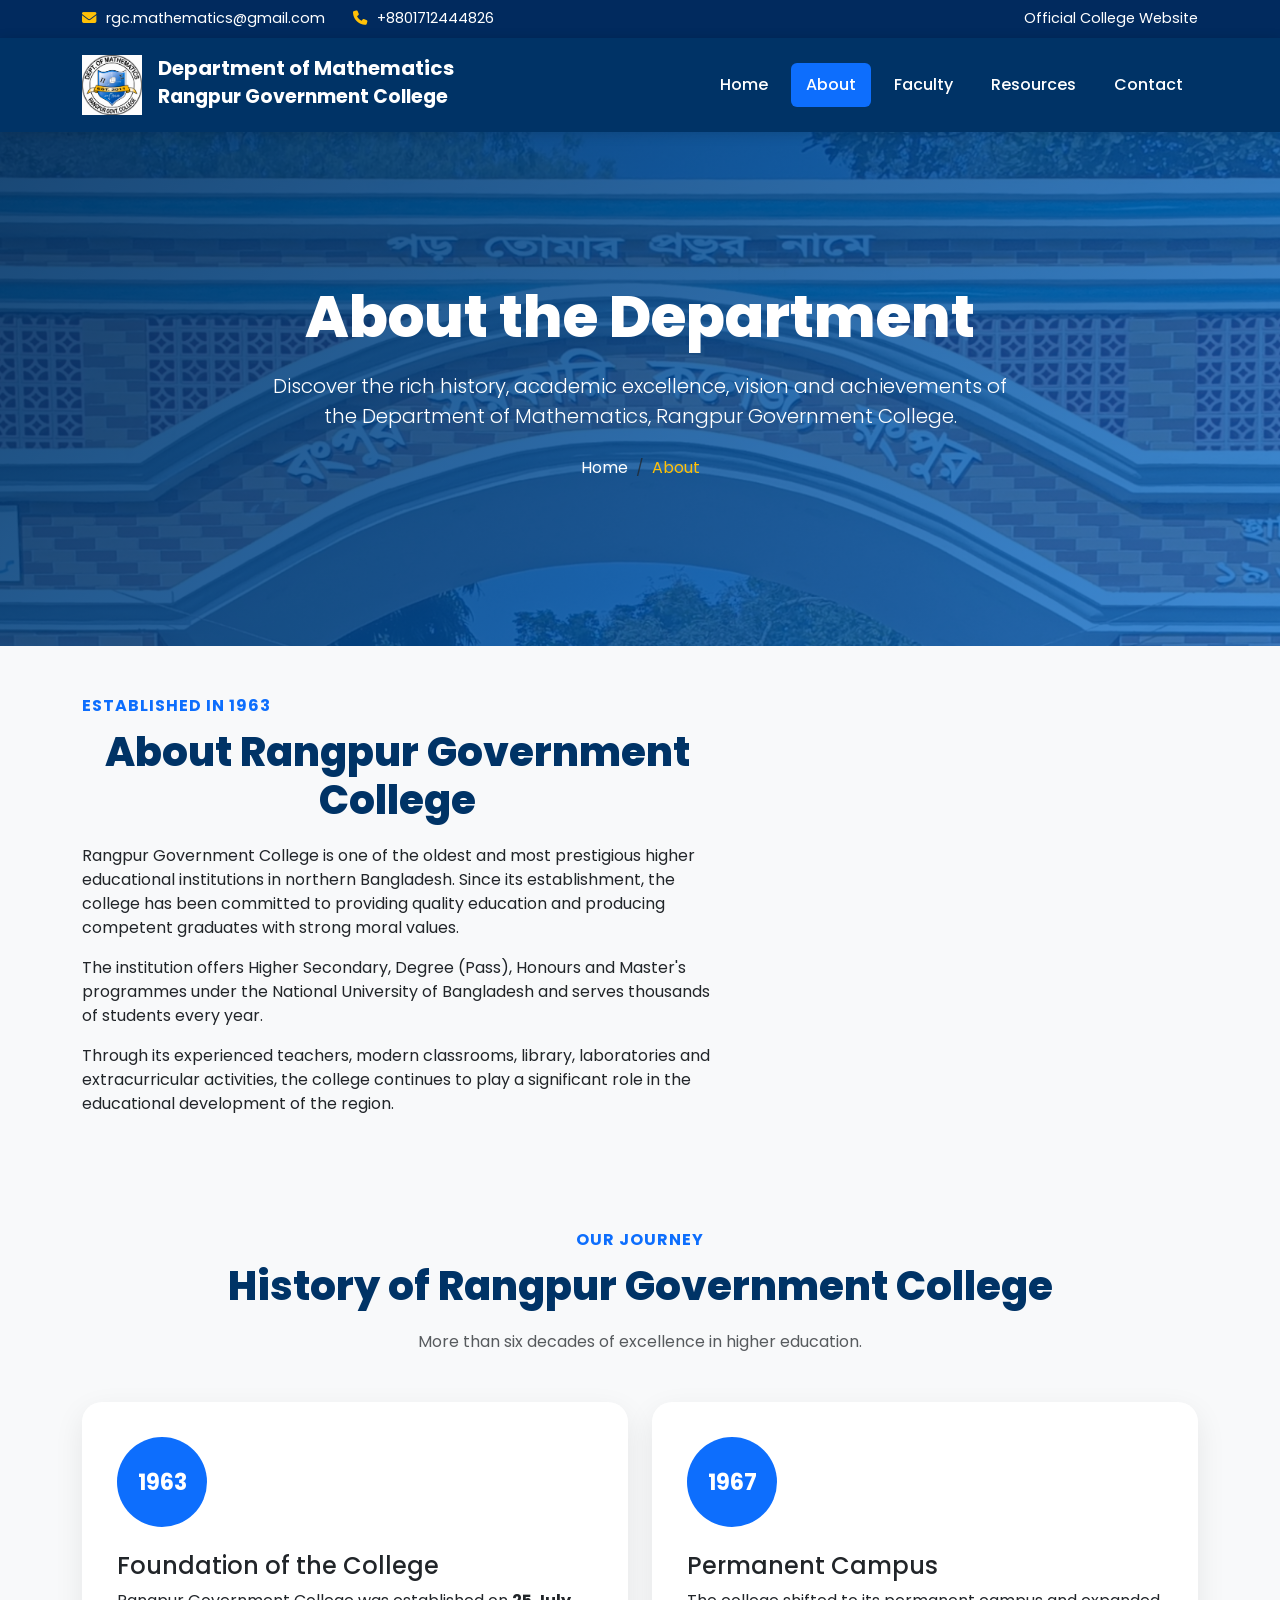
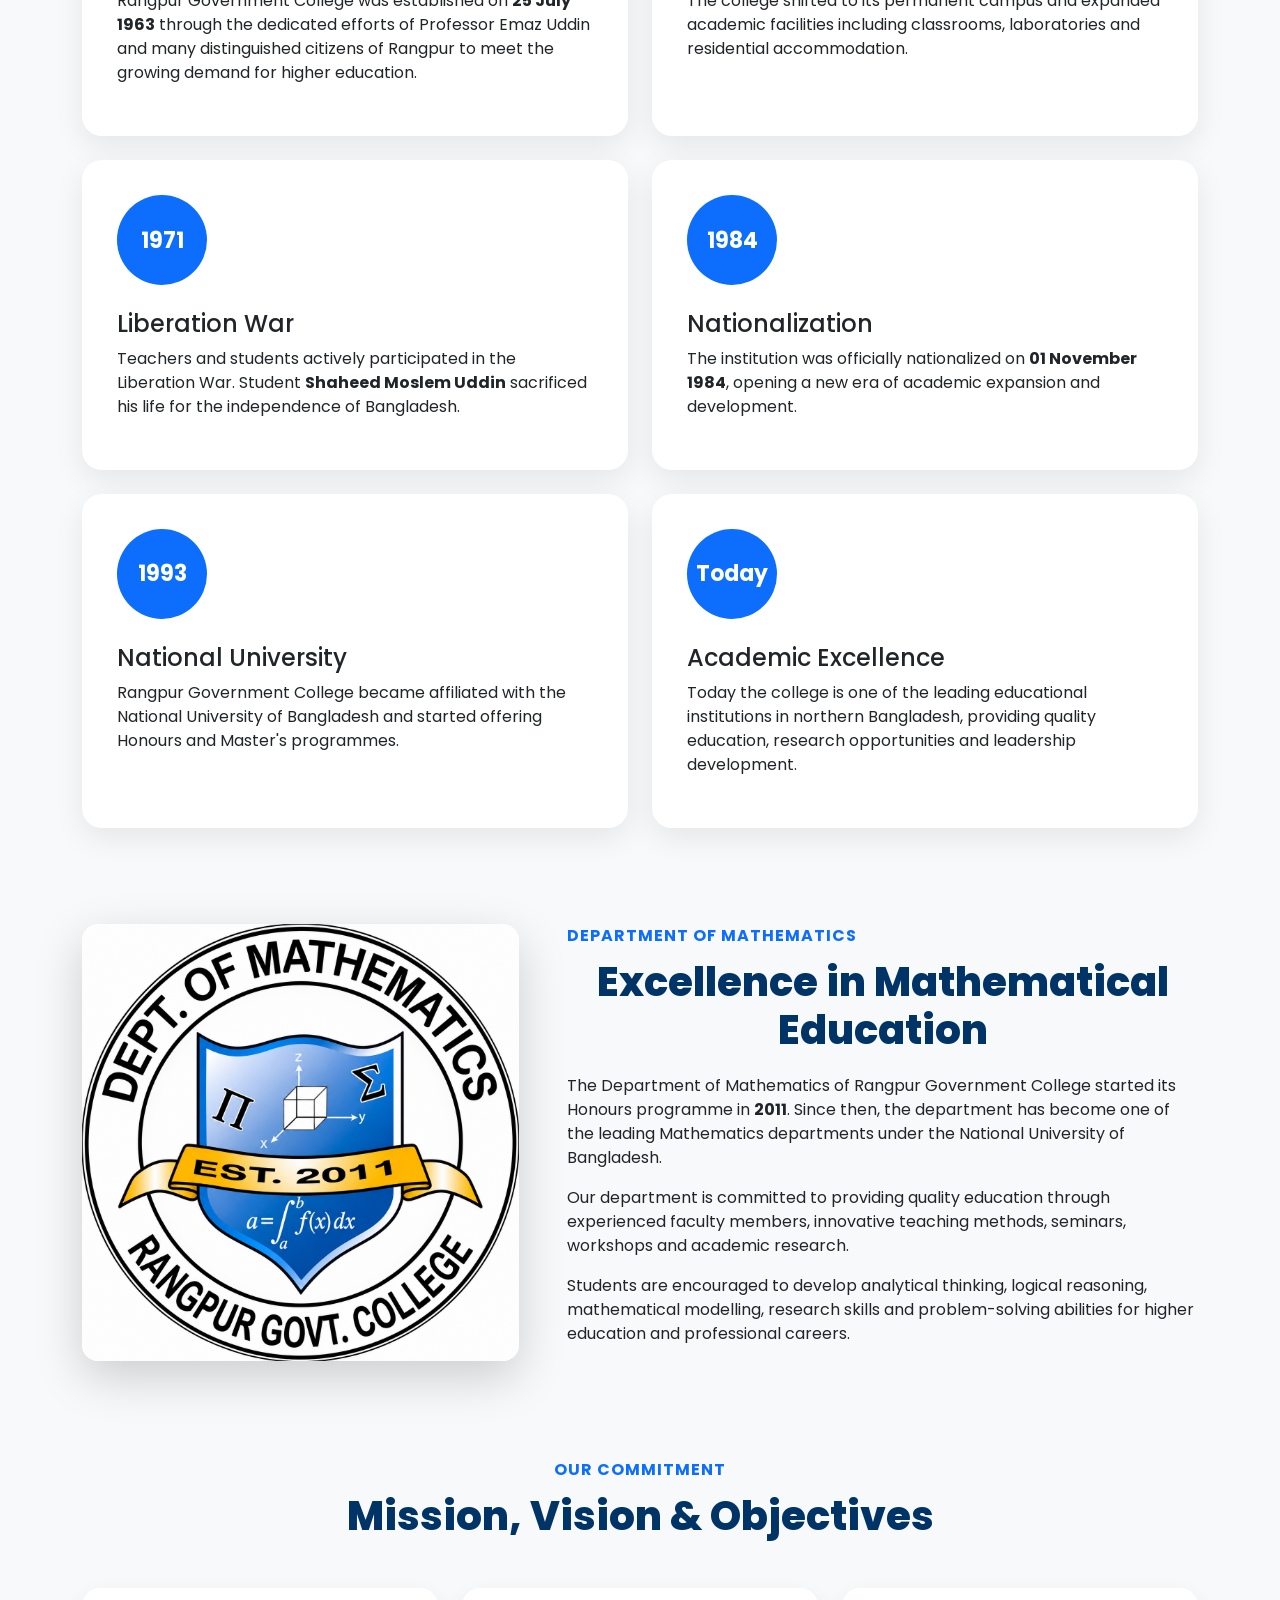
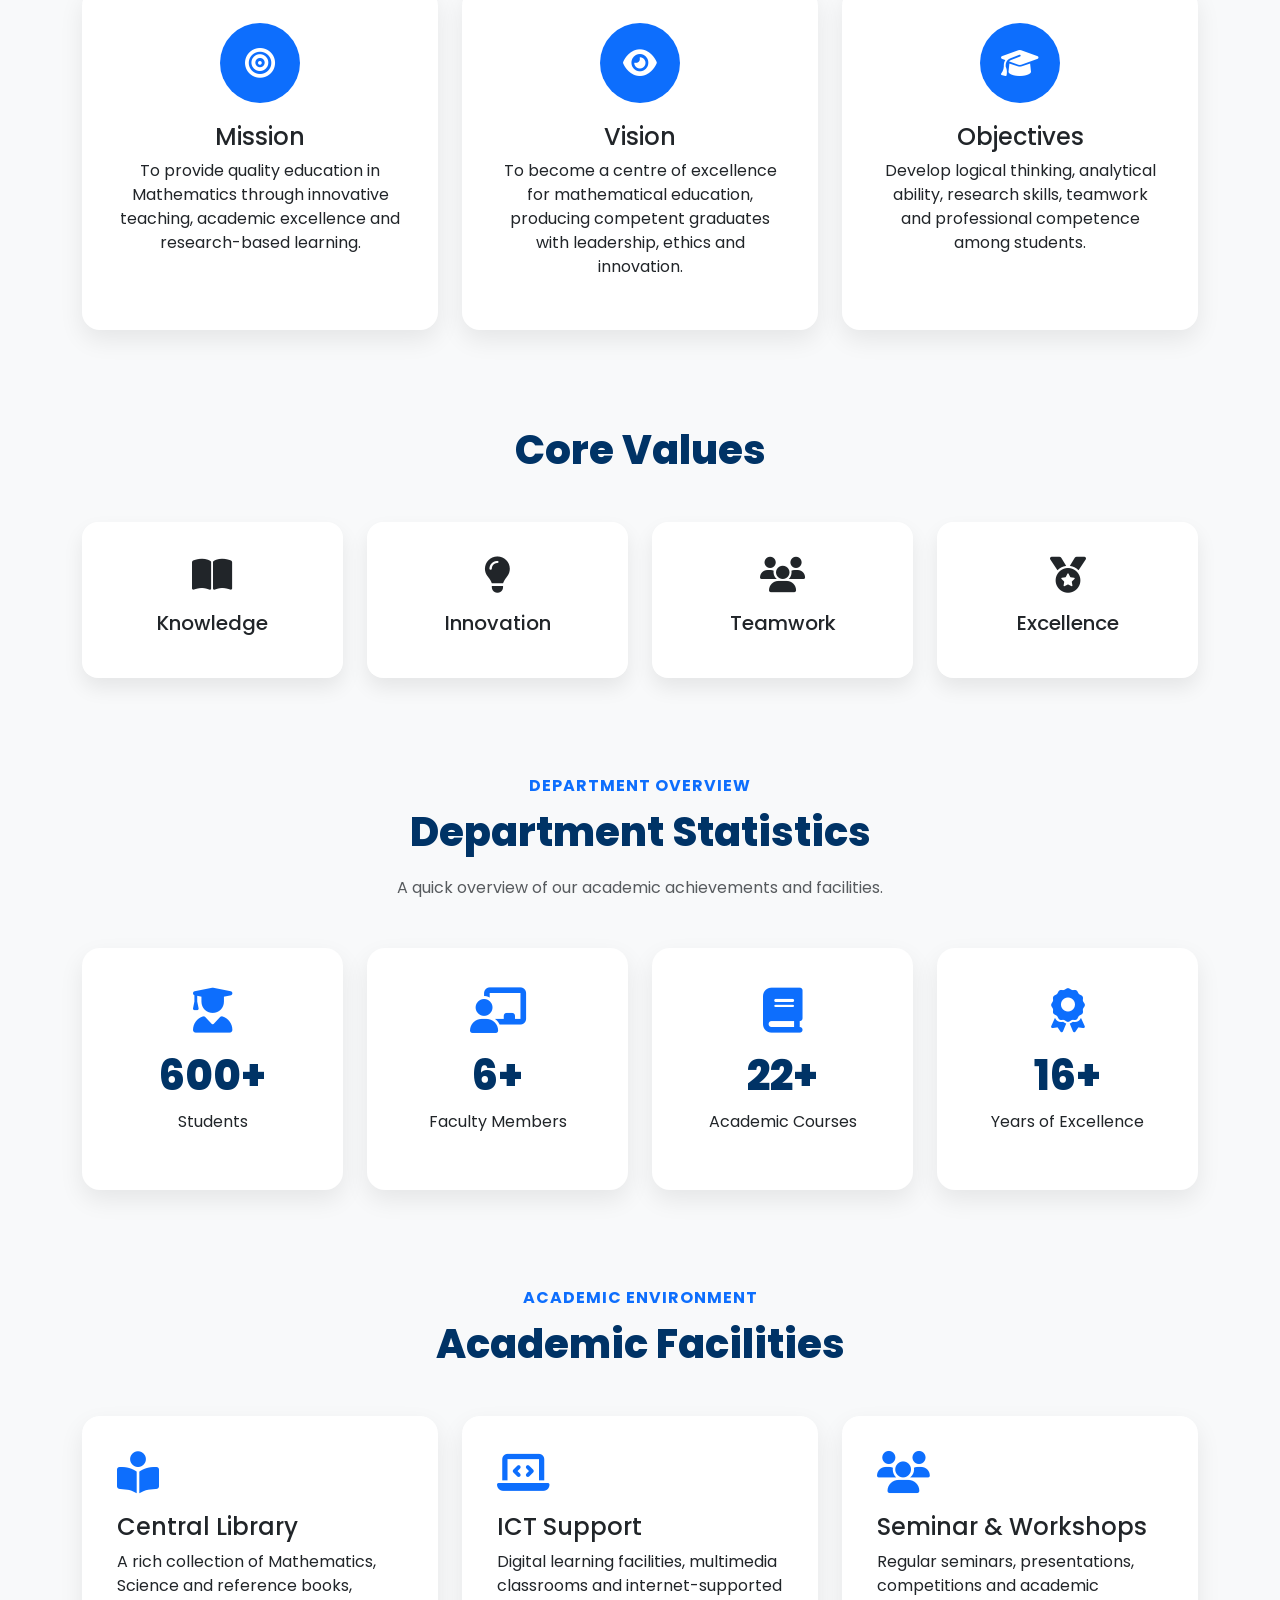
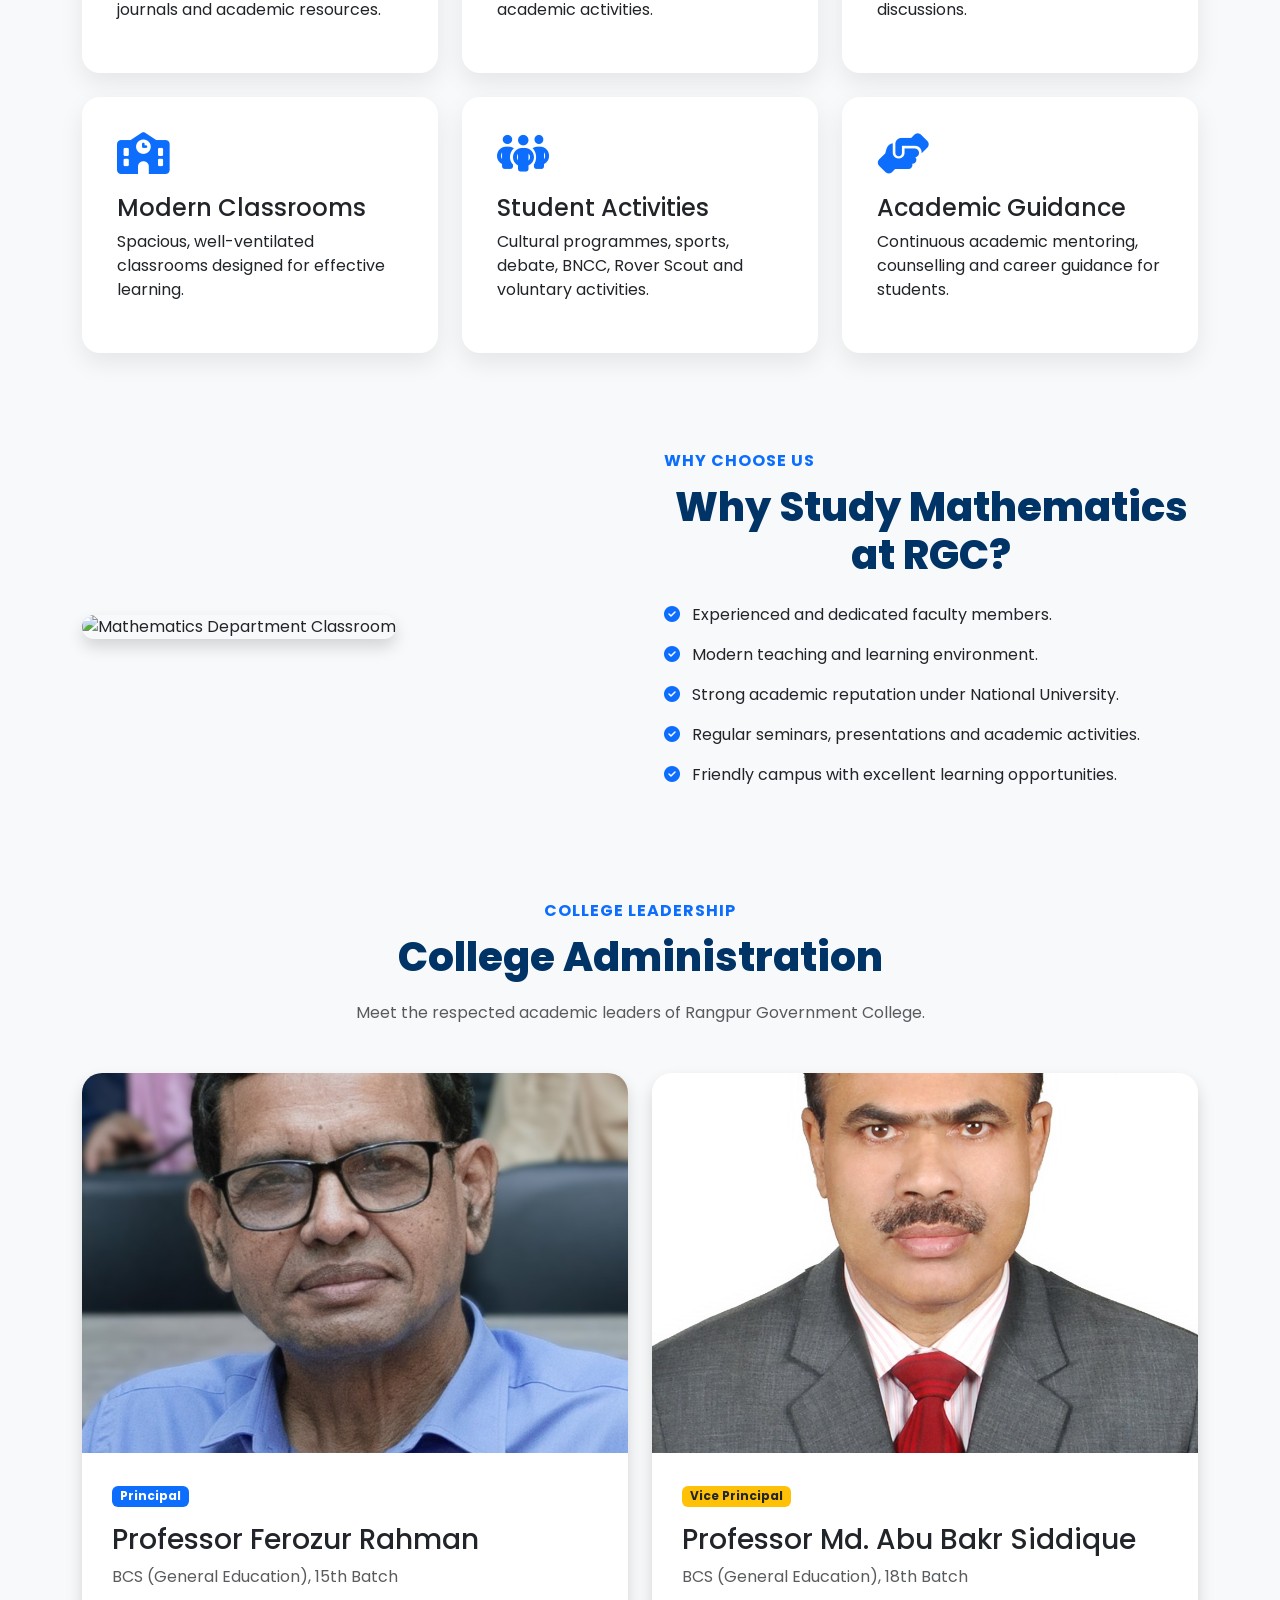
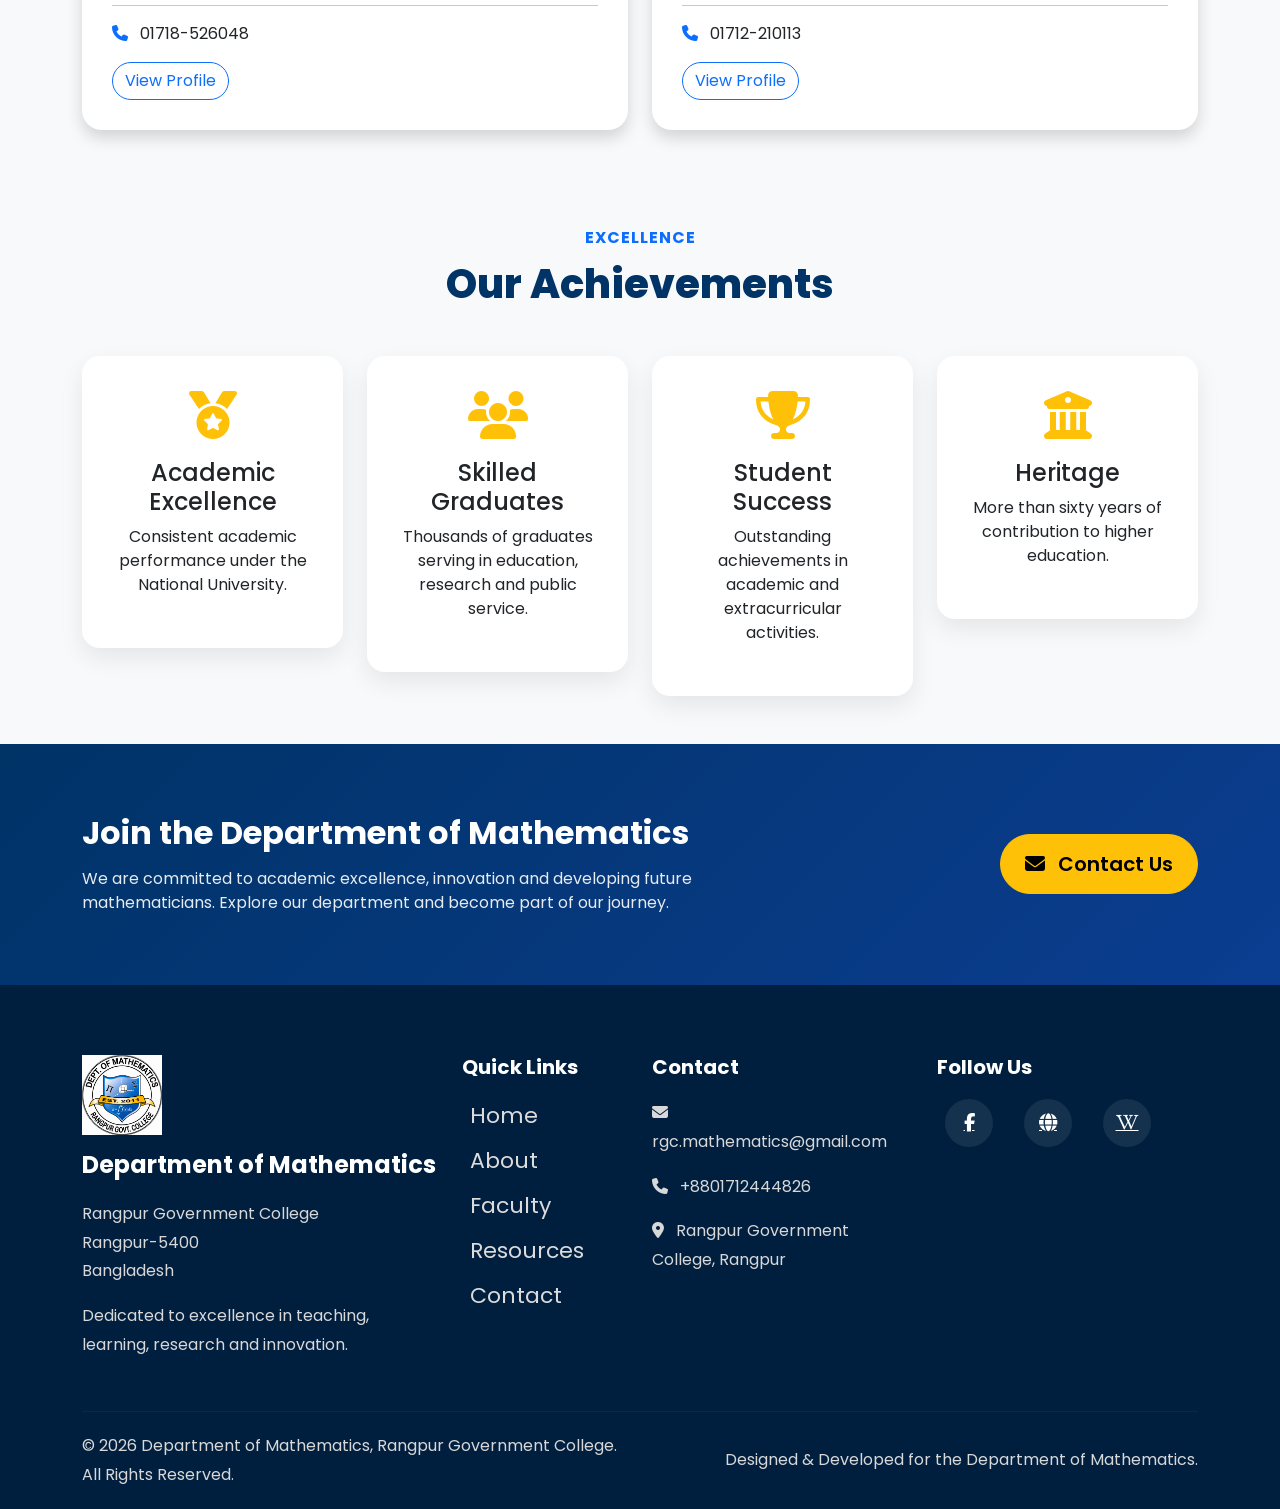
==== commit d1d238f0: "Update about.html" ====
--- a/about.html
+++ b/about.html
@@ -214,17 +214,6 @@
                         href="resources.html">
 
                         Resources
-
-                    </a>
-
-                </li>
-
-                <li class="nav-item">
-
-                    <a class="nav-link"
-                        href="gallery.html">
-
-                        Gallery
 
                     </a>
 
@@ -325,17 +314,6 @@
     <div class="container">
 
         <div class="row align-items-center g-5">
-
-            <!-- Image -->
-
-            <div class="col-lg-5"
-                data-aos="fade-right">
-
-                <img src="assets/images/new-building-4.jpg"
-                    class="img-fluid rounded-4 shadow-lg"
-                    alt="Rangpur Government College">
-
-            </div>
 
             <!-- Content -->
 
@@ -646,7 +624,7 @@
             <div class="col-lg-5"
                 data-aos="fade-right">
 
-                <img src="assets/images/math-department.jpg"
+                <img src="assets/icons/RGC Dep of Math logo.png"
                     class="img-fluid rounded-4 shadow-lg"
                     alt="Department of Mathematics">
 
@@ -985,7 +963,7 @@
 
                     <h2>
 
-                        1000+
+                        600+
 
                     </h2>
 
@@ -1007,7 +985,7 @@
 
                     <h2>
 
-                        10+
+                        6+
 
                     </h2>
 
@@ -1029,7 +1007,7 @@
 
                     <h2>
 
-                        15+
+                        22+
 
                     </h2>
 
@@ -1051,7 +1029,7 @@
 
                     <h2>
 
-                        60+
+                        16+
 
                     </h2>
 
@@ -1281,7 +1259,7 @@
 
                 <img src="assets/images/math-classroom.jpg"
                     class="img-fluid rounded-4 shadow"
-                    alt="Mathematics Department">
+                    alt="Mathematics Department Classroom">
 
             </div>
 
@@ -1728,8 +1706,6 @@
 
                     <li><a href="resources.html">Resources</a></li>
 
-                    <li><a href="gallery.html">Gallery</a></li>
-
                     <li><a href="contact.html">Contact</a></li>
 
                 </ul>
--- a/assets/css/style.css
+++ b/assets/css/style.css
@@ -1181,3 +1181,450 @@
 
 }
 
+/* ==========================================
+            ABOUT PAGE
+========================================== */
+
+/* Hero */
+
+.about-hero{
+
+    position:relative;
+
+    background:url("../images/rangpur-government-college-gate-bannar.jpg") center center/cover no-repeat;
+
+    padding:150px 0;
+
+    overflow:hidden;
+
+}
+
+.about-hero .overlay{
+
+    position:absolute;
+
+    inset:0;
+
+    background:linear-gradient(135deg,
+        rgba(0,51,102,.90),
+        rgba(0,102,204,.75));
+
+}
+
+.about-hero .container{
+
+    position:relative;
+
+    z-index:2;
+
+}
+
+.about-hero h1{
+
+    font-size:58px;
+
+    font-weight:800;
+
+    margin-bottom:20px;
+
+}
+
+.about-hero p{
+
+    font-size:20px;
+
+    max-width:760px;
+
+    margin:auto;
+
+}
+
+.about-hero .breadcrumb{
+
+    margin-top:25px;
+
+}
+
+.about-hero .breadcrumb a{
+
+    color:#fff;
+
+    text-decoration:none;
+
+}
+
+.about-hero .breadcrumb-item.active{
+
+    color:#ffc107;
+
+}
+
+/* Section */
+
+.sub-title{
+
+    display:inline-block;
+
+    color:#0d6efd;
+
+    font-weight:700;
+
+    letter-spacing:1px;
+
+    text-transform:uppercase;
+
+    margin-bottom:10px;
+
+}
+
+.section-title{
+
+    font-size:40px;
+
+    font-weight:800;
+
+    color:#003366;
+
+    margin-bottom:20px;
+
+}
+
+/* History */
+
+.history-card{
+
+    background:#fff;
+
+    border-radius:20px;
+
+    padding:35px;
+
+    height:100%;
+
+    transition:.35s;
+
+    box-shadow:0 10px 30px rgba(0,0,0,.08);
+
+}
+
+.history-card:hover{
+
+    transform:translateY(-10px);
+
+    box-shadow:0 20px 45px rgba(0,0,0,.15);
+
+}
+
+.history-year{
+
+    width:90px;
+
+    height:90px;
+
+    border-radius:50%;
+
+    background:#0d6efd;
+
+    color:#fff;
+
+    display:flex;
+
+    align-items:center;
+
+    justify-content:center;
+
+    font-weight:700;
+
+    font-size:22px;
+
+    margin-bottom:25px;
+
+}
+
+/* Feature */
+
+.feature-card{
+
+    background:#fff;
+
+    padding:35px;
+
+    border-radius:18px;
+
+    text-align:center;
+
+    transition:.35s;
+
+    box-shadow:0 10px 25px rgba(0,0,0,.08);
+
+}
+
+.feature-card:hover{
+
+    transform:translateY(-8px);
+
+}
+
+.feature-icon{
+
+    width:80px;
+
+    height:80px;
+
+    border-radius:50%;
+
+    background:#0d6efd;
+
+    color:#fff;
+
+    display:flex;
+
+    justify-content:center;
+
+    align-items:center;
+
+    font-size:30px;
+
+    margin:auto auto 20px;
+
+}
+
+/* Values */
+
+.value-box{
+
+    background:#fff;
+
+    text-align:center;
+
+    padding:35px 20px;
+
+    border-radius:16px;
+
+    transition:.35s;
+
+    box-shadow:0 10px 20px rgba(0,0,0,.08);
+
+}
+
+.value-box:hover{
+
+    background:#0d6efd;
+
+    color:#fff;
+
+}
+
+.value-box i{
+
+    font-size:36px;
+
+    margin-bottom:18px;
+
+}
+
+/* Counter */
+
+.counter-box{
+
+    background:#fff;
+
+    border-radius:18px;
+
+    padding:40px 20px;
+
+    box-shadow:0 10px 25px rgba(0,0,0,.08);
+
+    transition:.3s;
+
+}
+
+.counter-box:hover{
+
+    transform:translateY(-8px);
+
+}
+
+.counter-box i{
+
+    font-size:45px;
+
+    color:#0d6efd;
+
+    margin-bottom:18px;
+
+}
+
+.counter-box h2{
+
+    font-size:42px;
+
+    font-weight:800;
+
+    color:#003366;
+
+}
+
+/* Facility */
+
+.facility-card{
+
+    background:#fff;
+
+    padding:35px;
+
+    border-radius:18px;
+
+    transition:.35s;
+
+    box-shadow:0 10px 25px rgba(0,0,0,.08);
+
+}
+
+.facility-card:hover{
+
+    transform:translateY(-10px);
+
+}
+
+.facility-card i{
+
+    font-size:42px;
+
+    color:#0d6efd;
+
+    margin-bottom:20px;
+
+}
+
+/* Leader */
+
+.leader-card{
+
+    background:#fff;
+
+    border-radius:20px;
+
+    overflow:hidden;
+
+    transition:.35s;
+
+}
+
+.leader-card img{
+
+    width:100%;
+
+    height:380px;
+
+    object-fit:cover;
+
+}
+
+.leader-card:hover{
+
+    transform:translateY(-8px);
+
+}
+
+.leader-content{
+
+    padding:30px;
+
+}
+
+/* Achievement */
+
+.achievement-card{
+
+    background:#fff;
+
+    border-radius:18px;
+
+    padding:35px;
+
+    box-shadow:0 10px 25px rgba(0,0,0,.08);
+
+    transition:.35s;
+
+}
+
+.achievement-card:hover{
+
+    transform:translateY(-10px);
+
+}
+
+.achievement-card i{
+
+    font-size:48px;
+
+    color:#ffc107;
+
+    margin-bottom:20px;
+
+}
+
+/* Responsive */
+
+@media(max-width:992px){
+
+.about-hero{
+
+padding:120px 0;
+
+}
+
+.about-hero h1{
+
+font-size:42px;
+
+}
+
+.section-title{
+
+font-size:32px;
+
+}
+
+}
+
+@media(max-width:768px){
+
+.about-hero{
+
+padding:100px 0;
+
+}
+
+.about-hero h1{
+
+font-size:32px;
+
+}
+
+.about-hero p{
+
+font-size:17px;
+
+}
+
+.section-title{
+
+font-size:28px;
+
+}
+
+.history-card,
+
+.feature-card,
+
+.facility-card,
+
+.achievement-card{
+
+padding:25px;
+
+}
+
+}
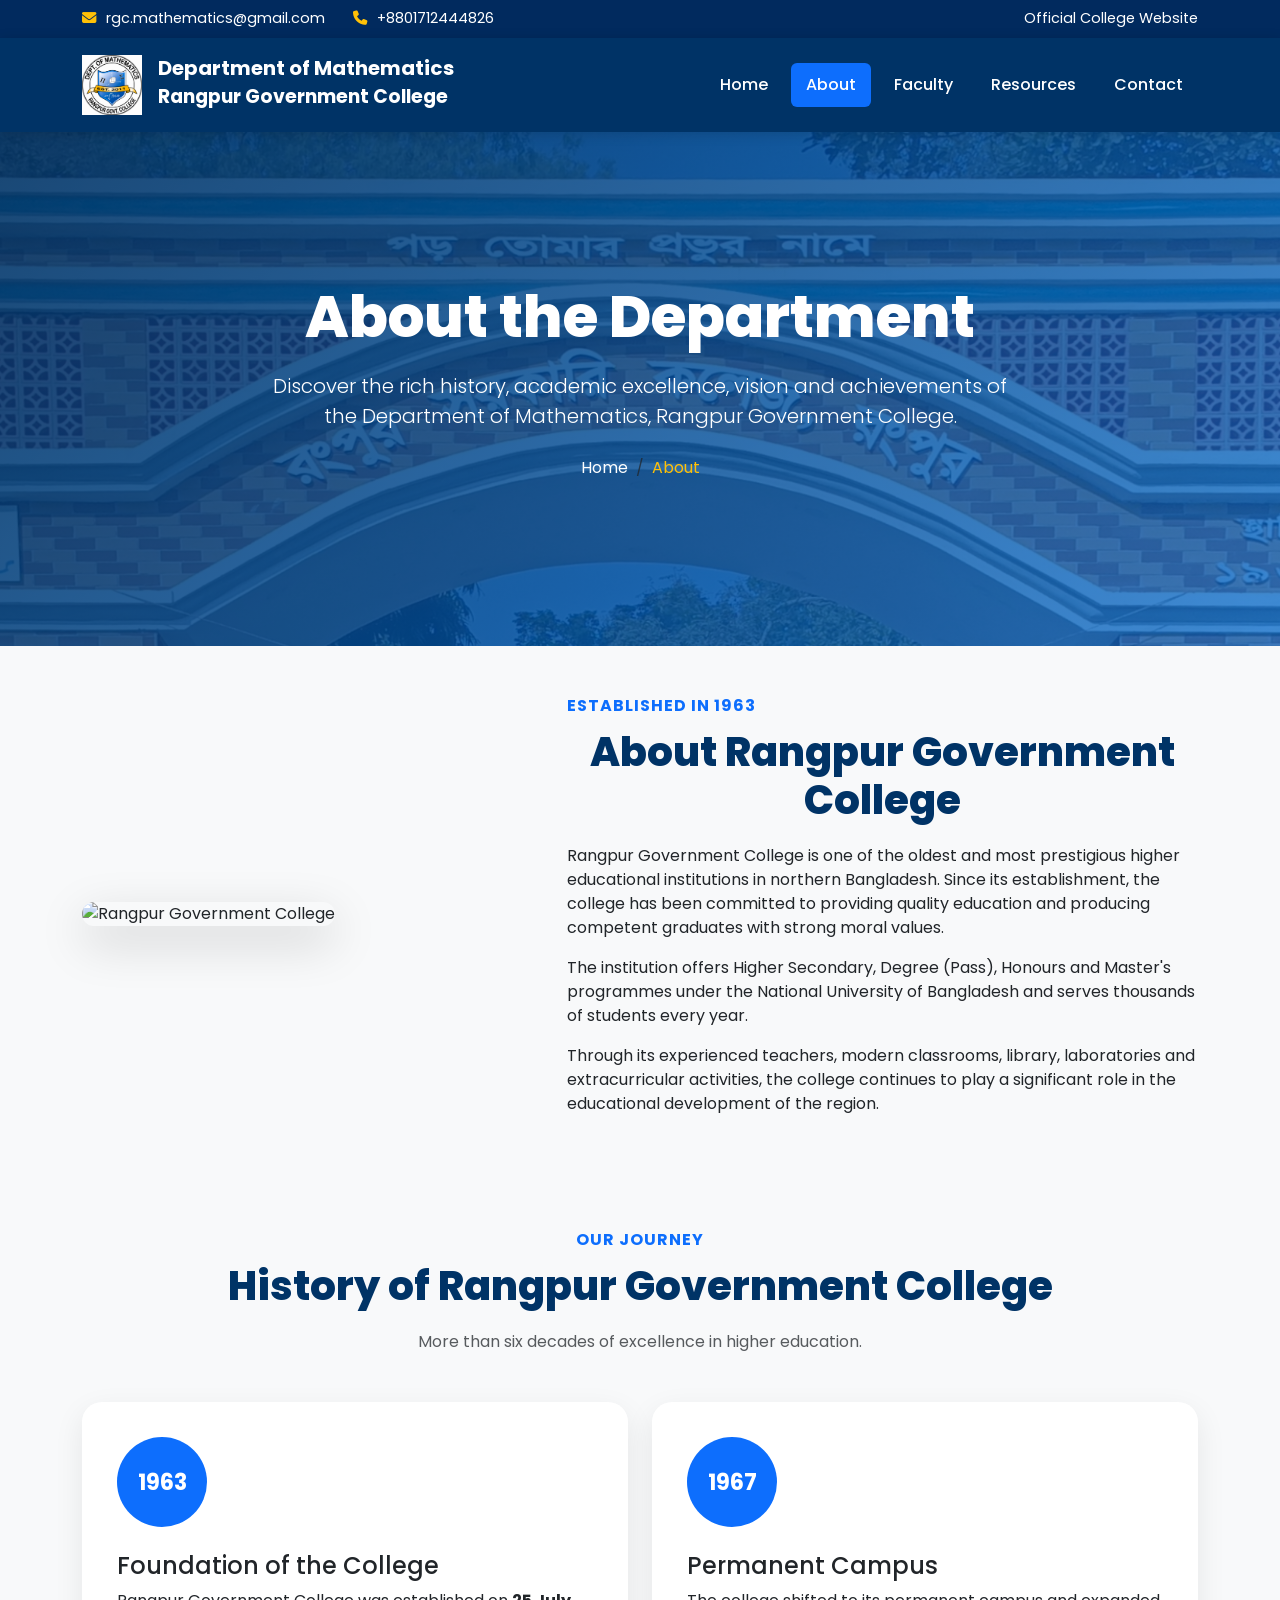
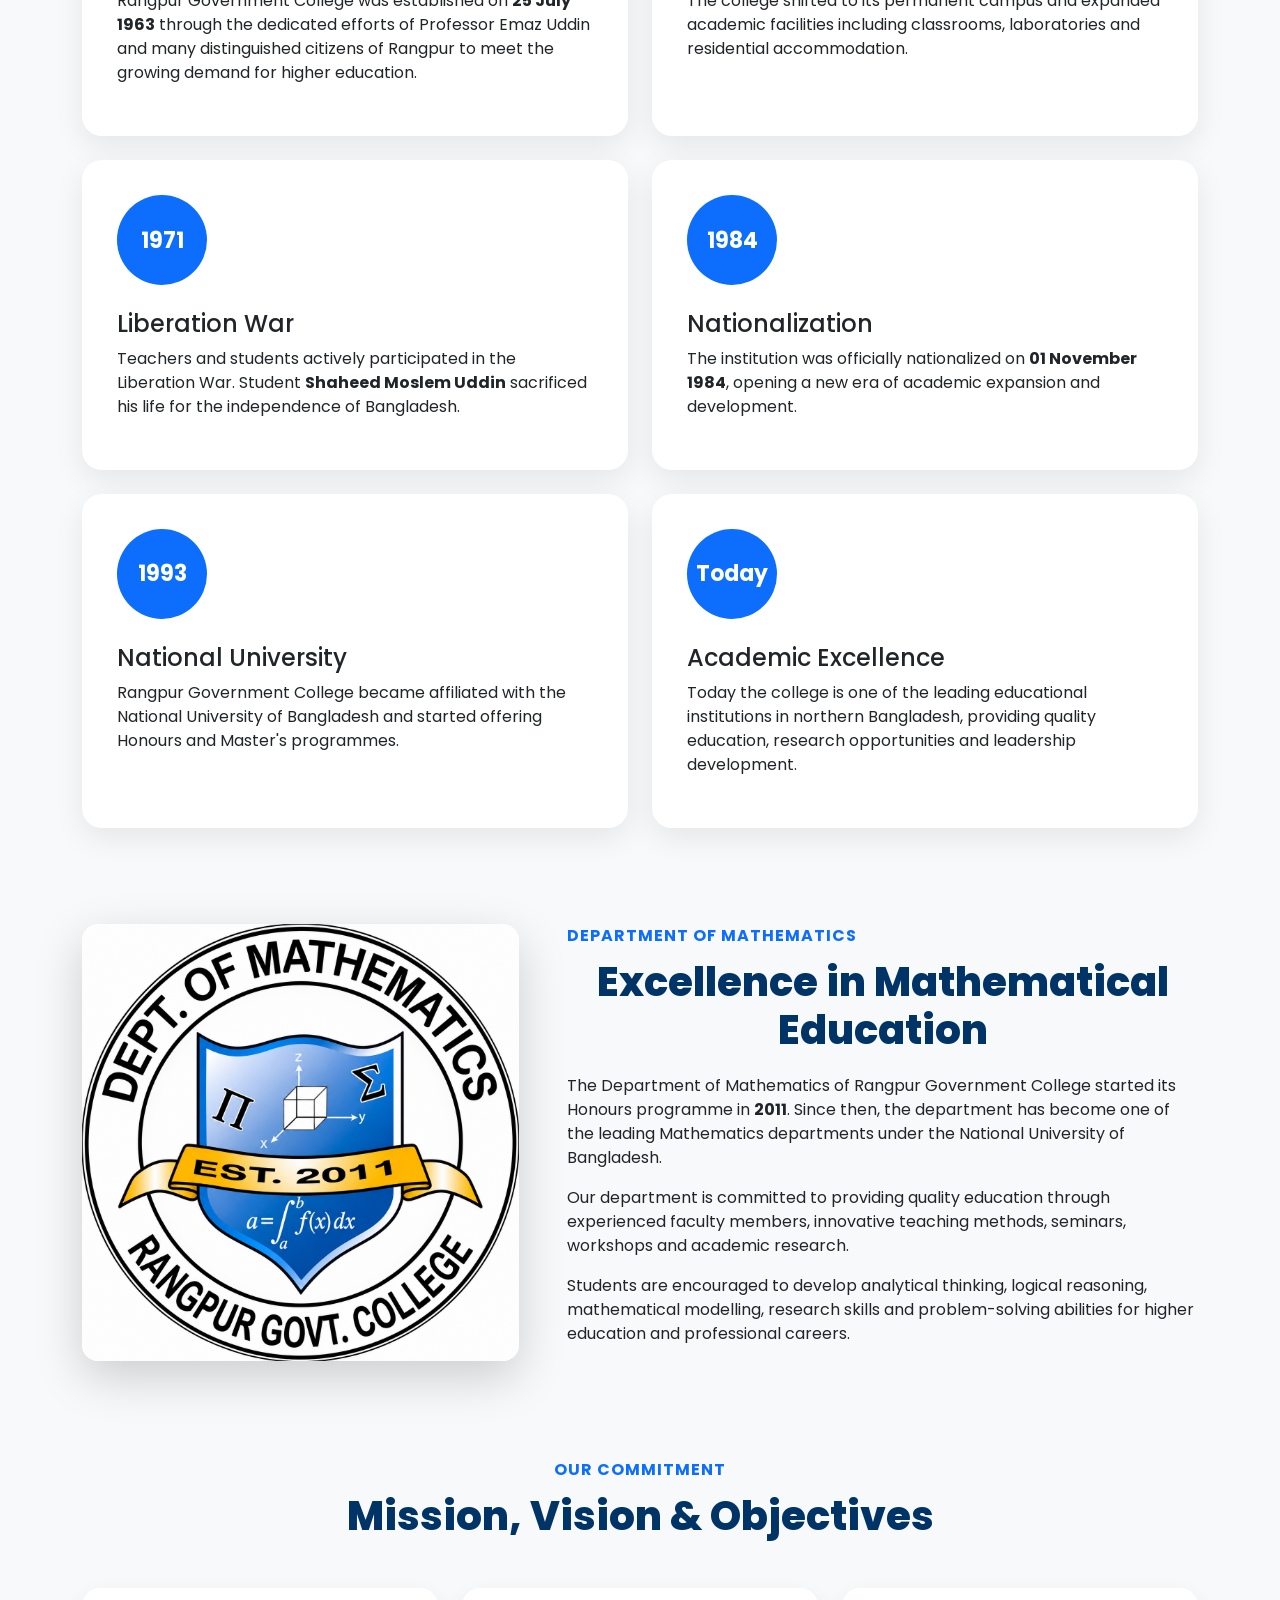
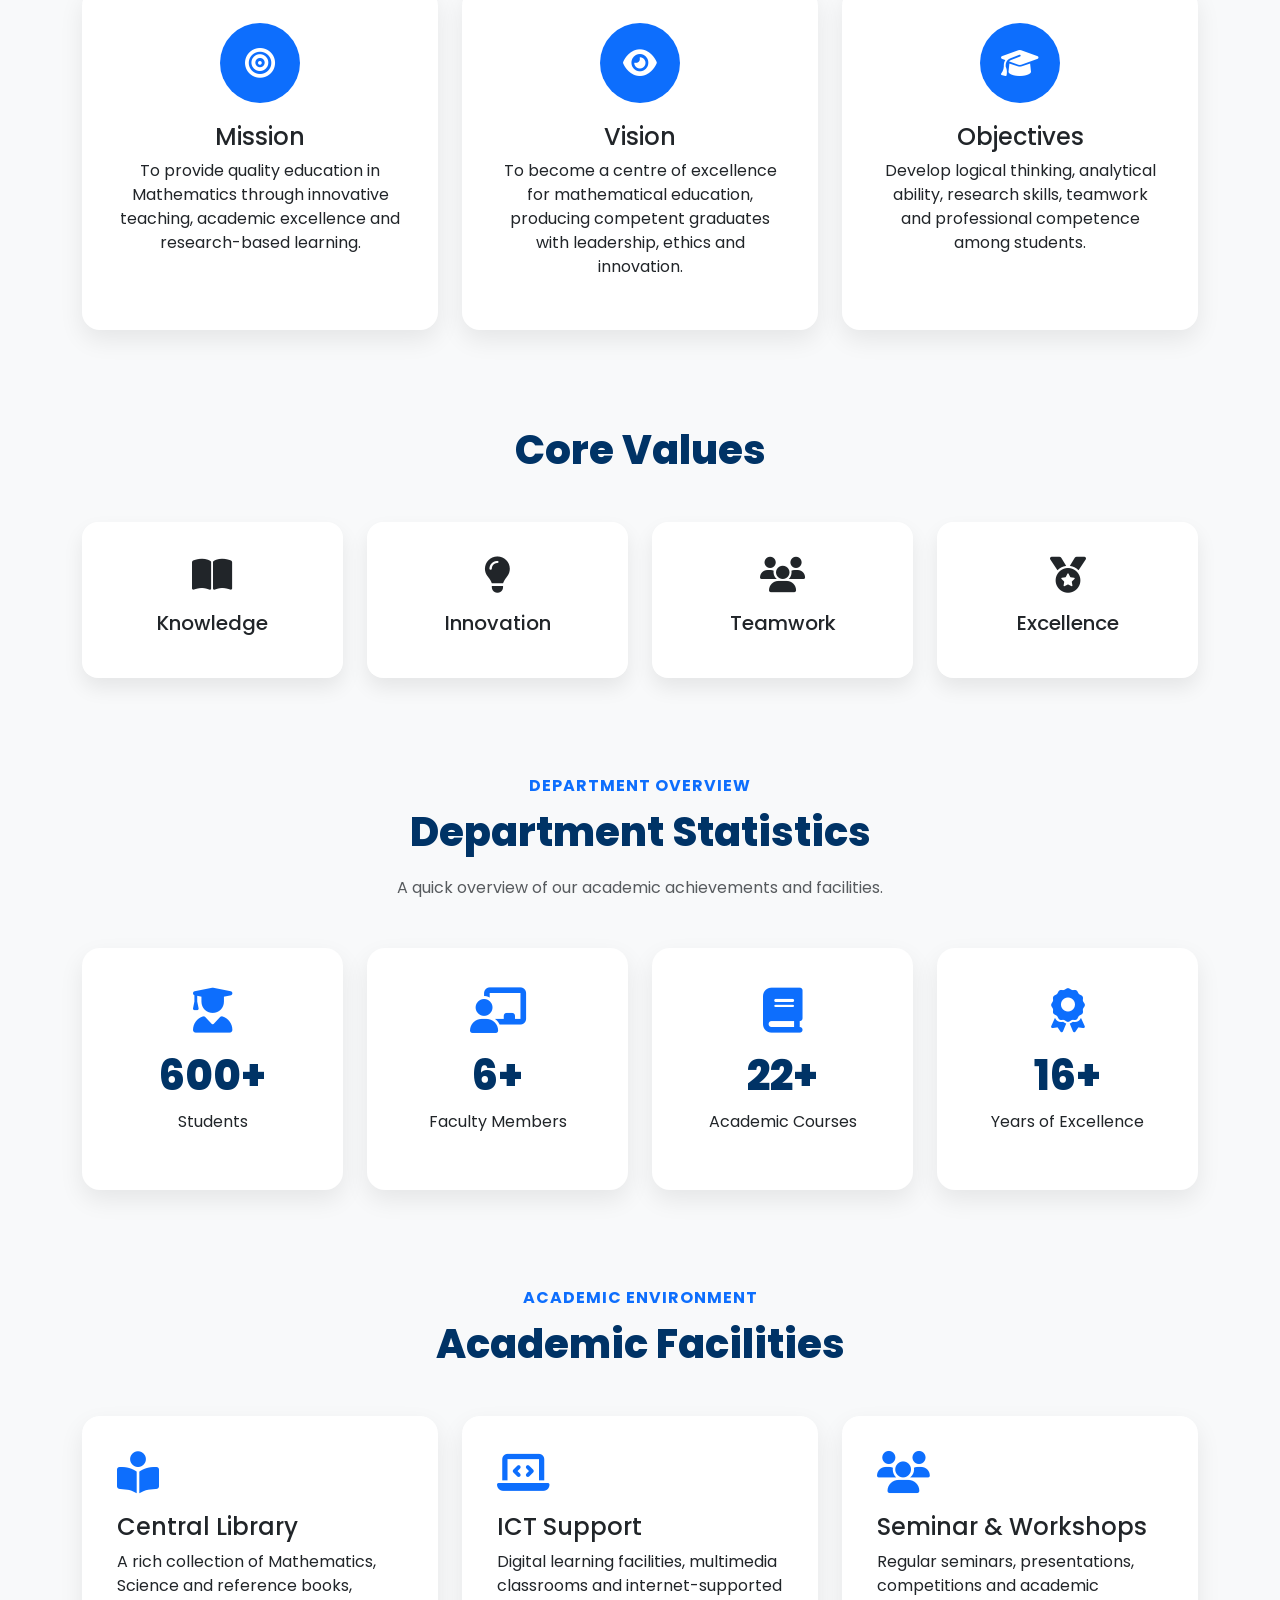
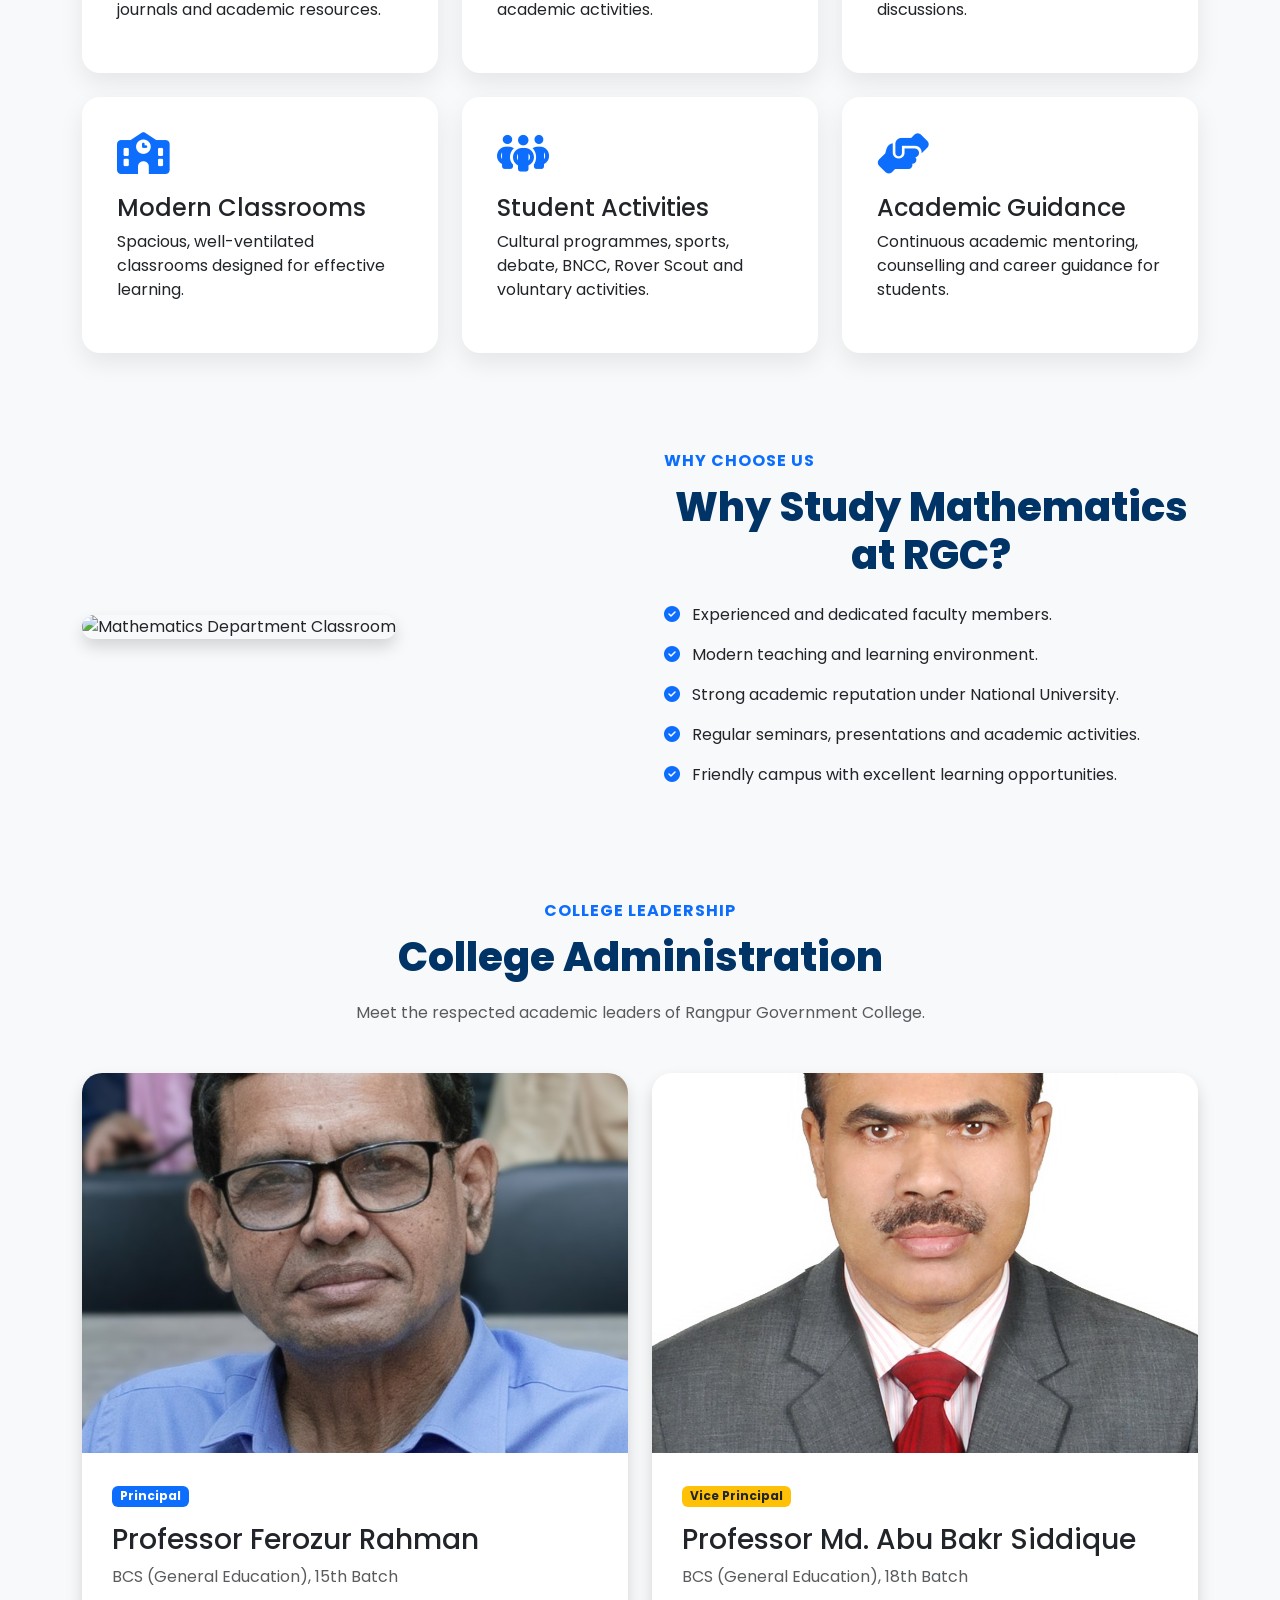
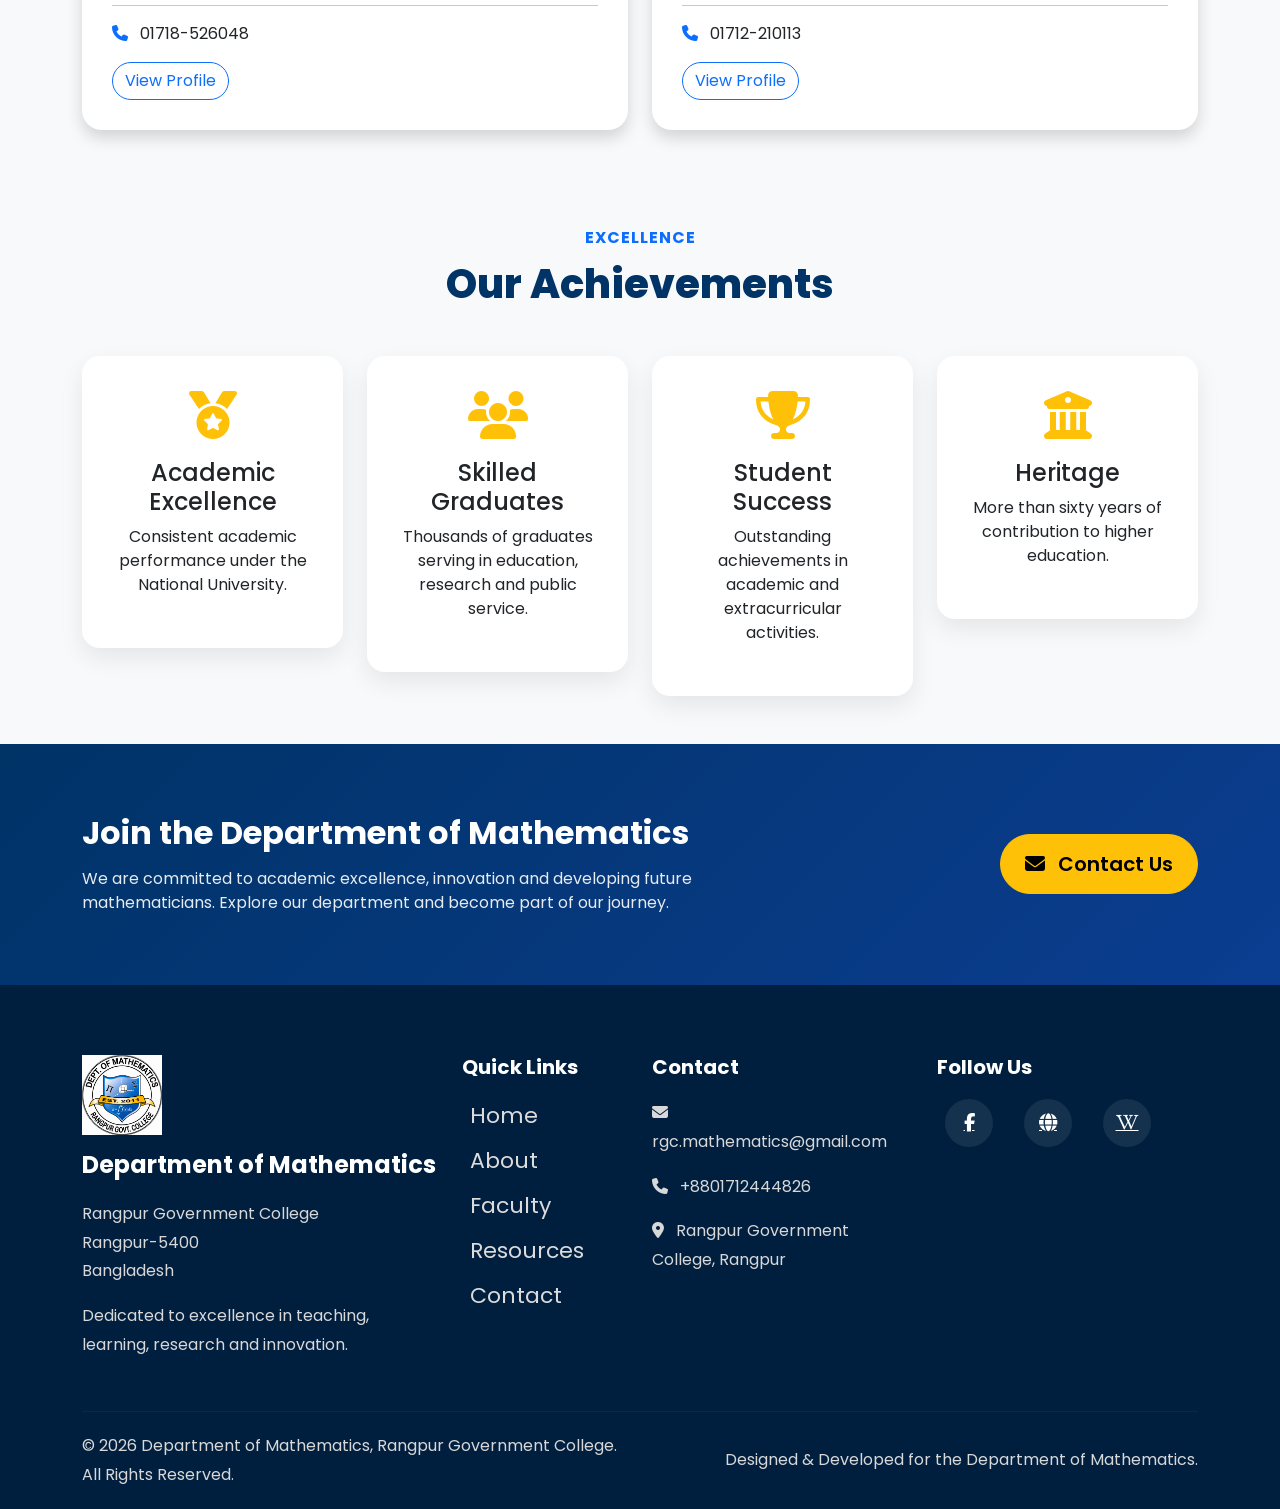
==== commit 765ff574: "Update about.html" ====
--- a/about.html
+++ b/about.html
@@ -314,7 +314,16 @@
     <div class="container">
 
         <div class="row align-items-center g-5">
-
+   <!-- Image -->
+
+            <div class="col-lg-5"
+                data-aos="fade-right">
+
+                <img src="assets/images/new-building-4.jpg"
+                    class="img-fluid rounded-4 shadow-lg"
+                    alt="Rangpur Government College">
+
+            </div>
             <!-- Content -->
 
             <div class="col-lg-7"
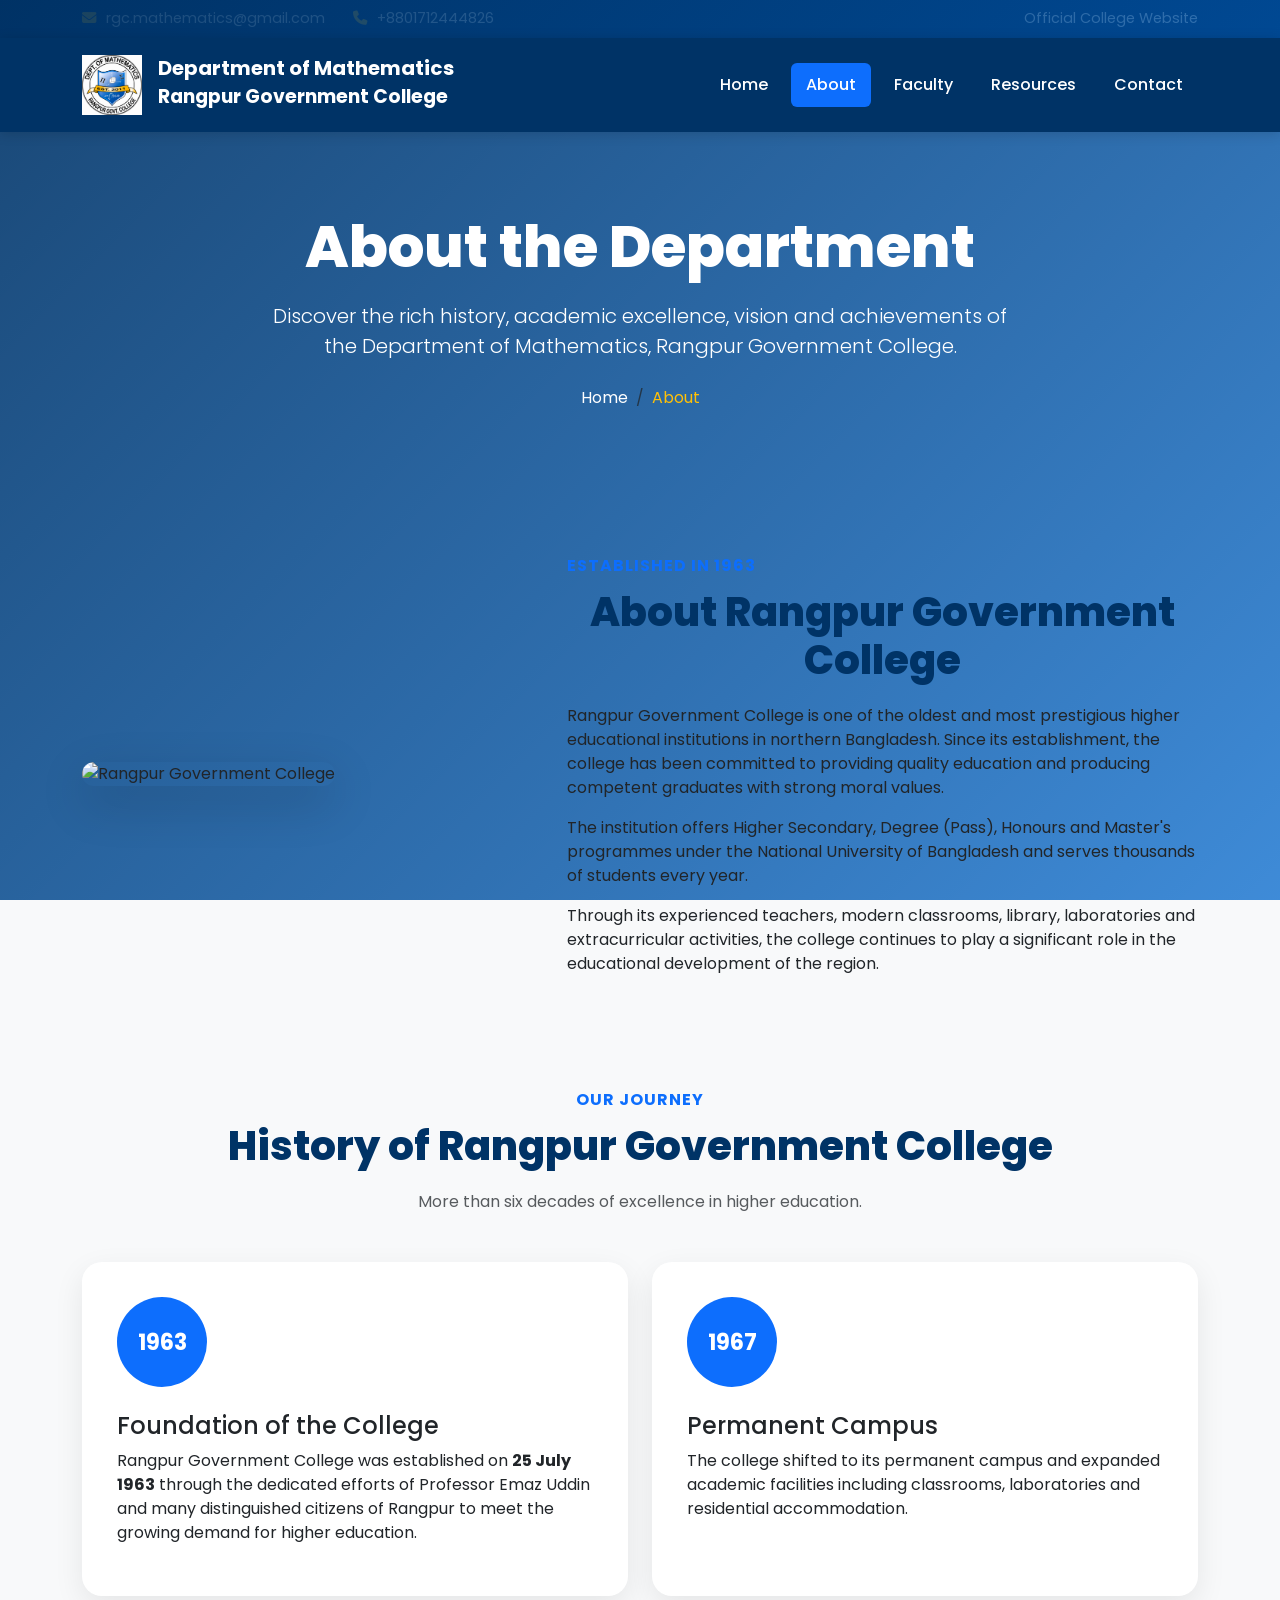
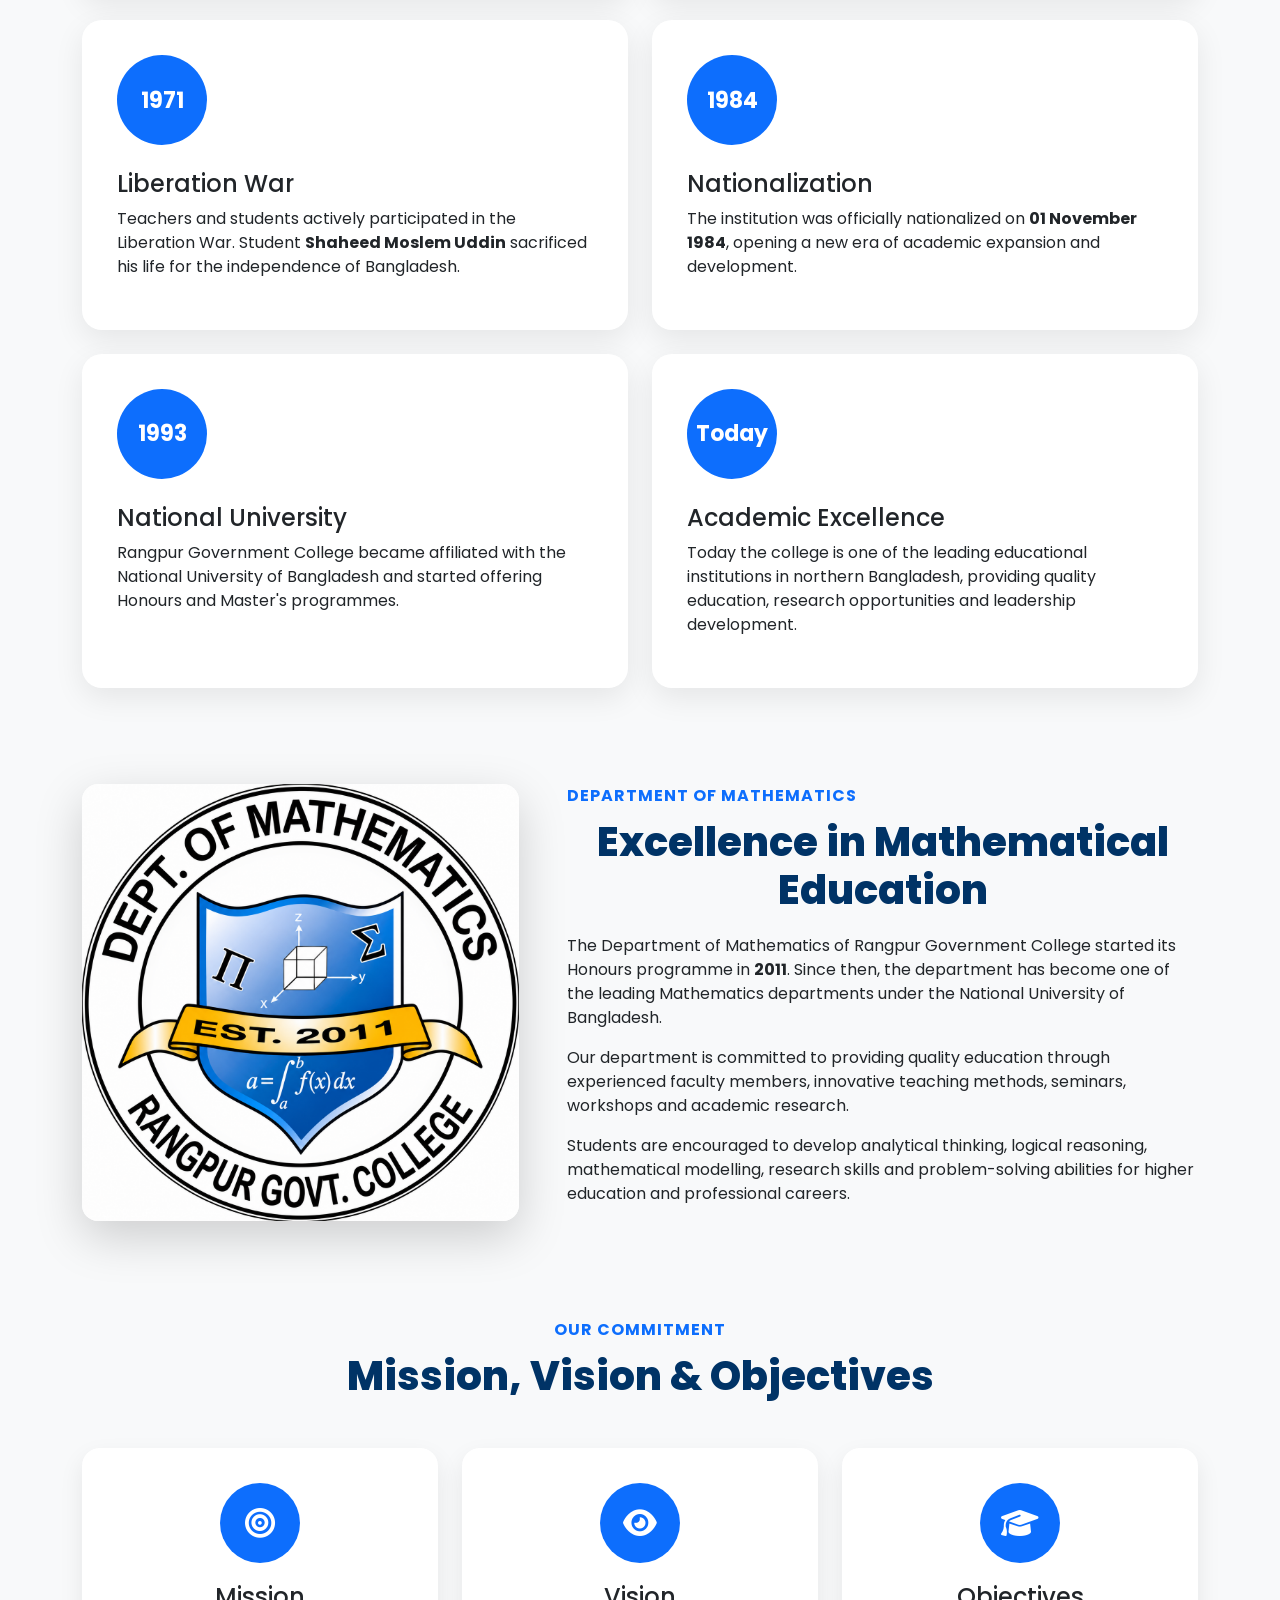
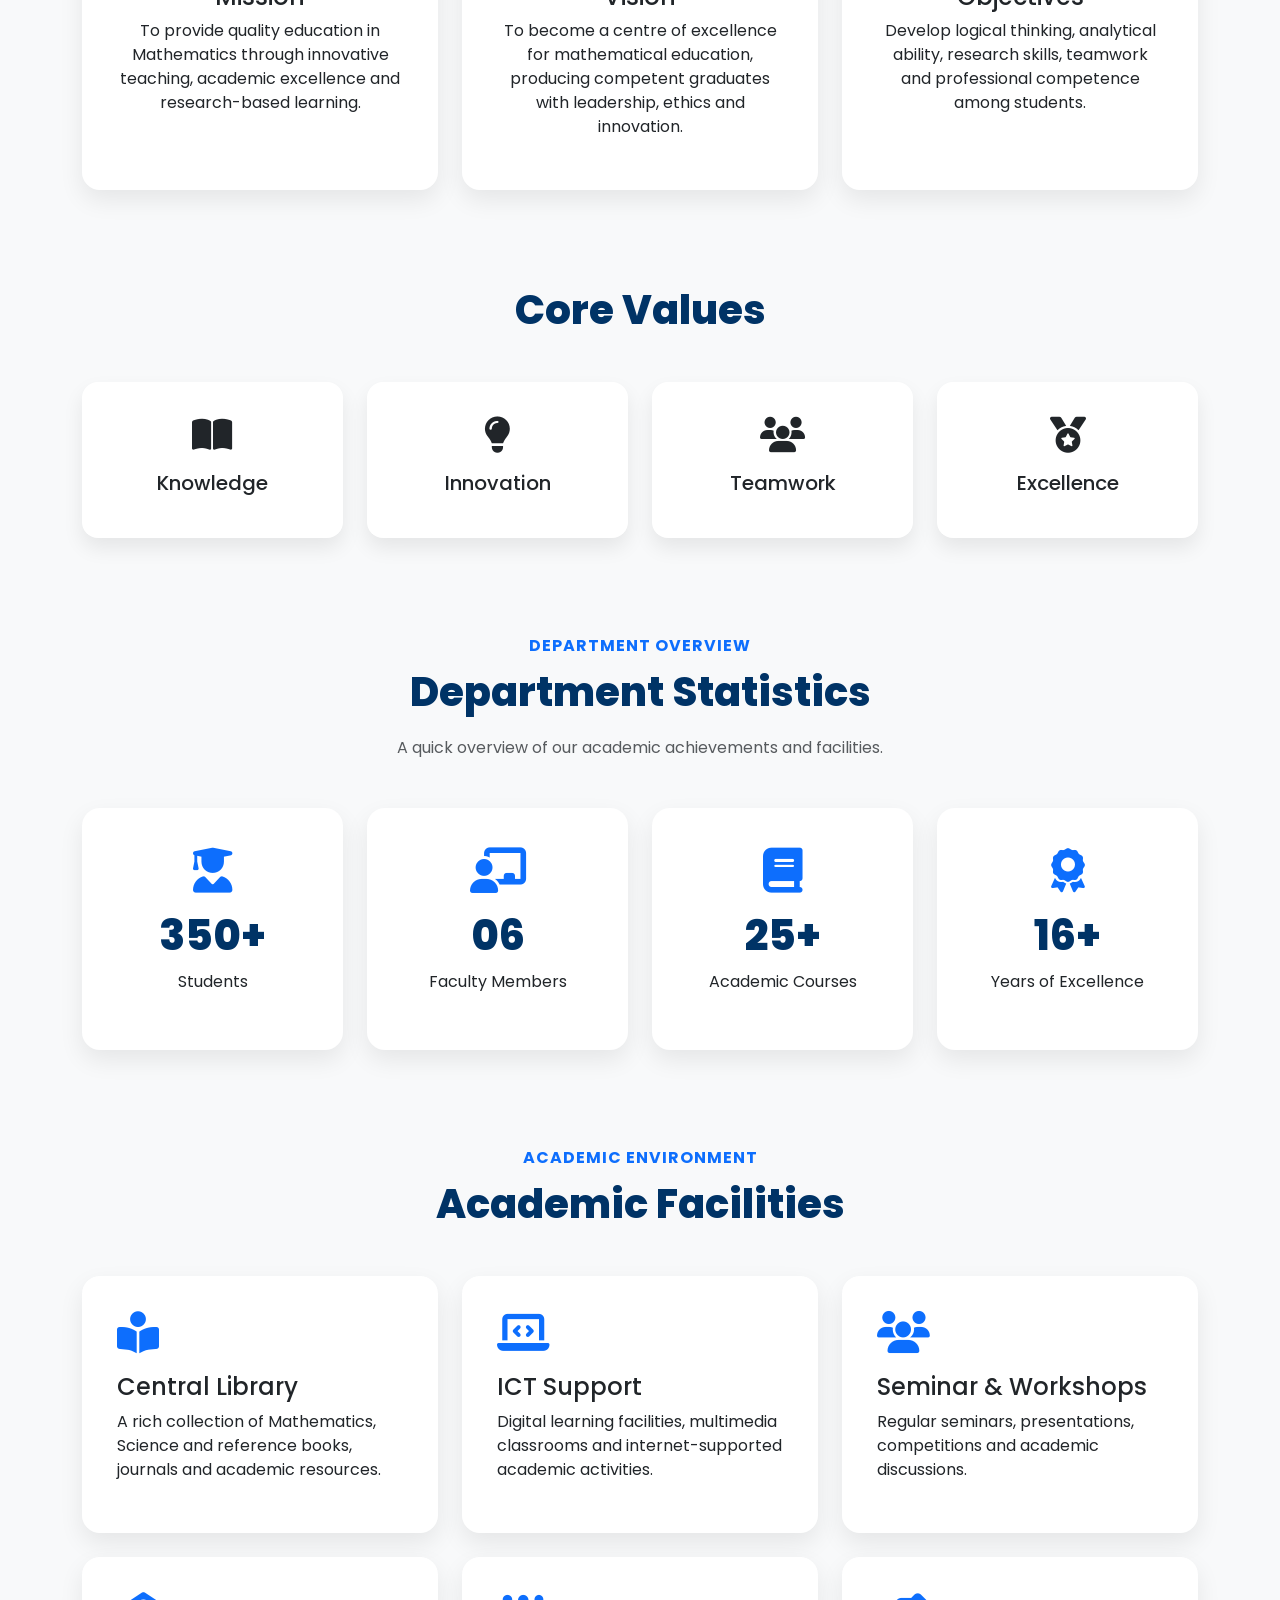
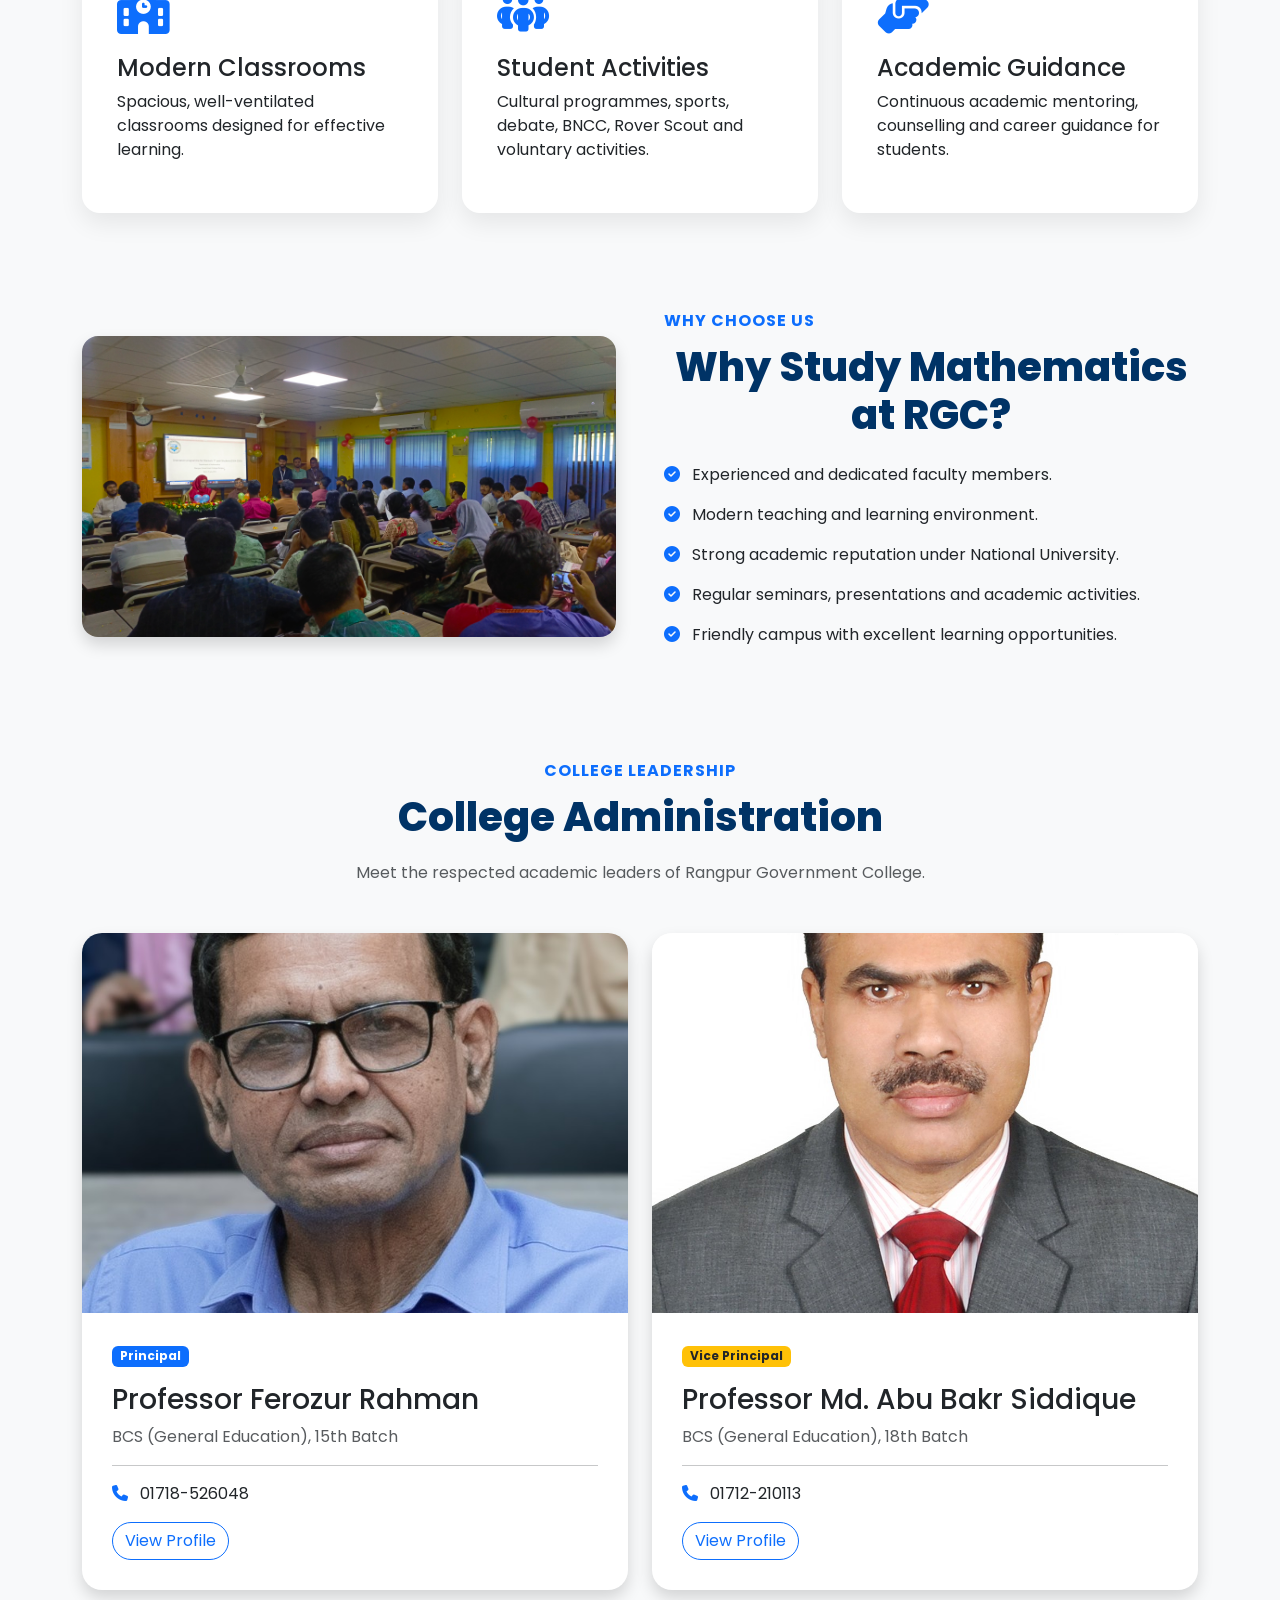
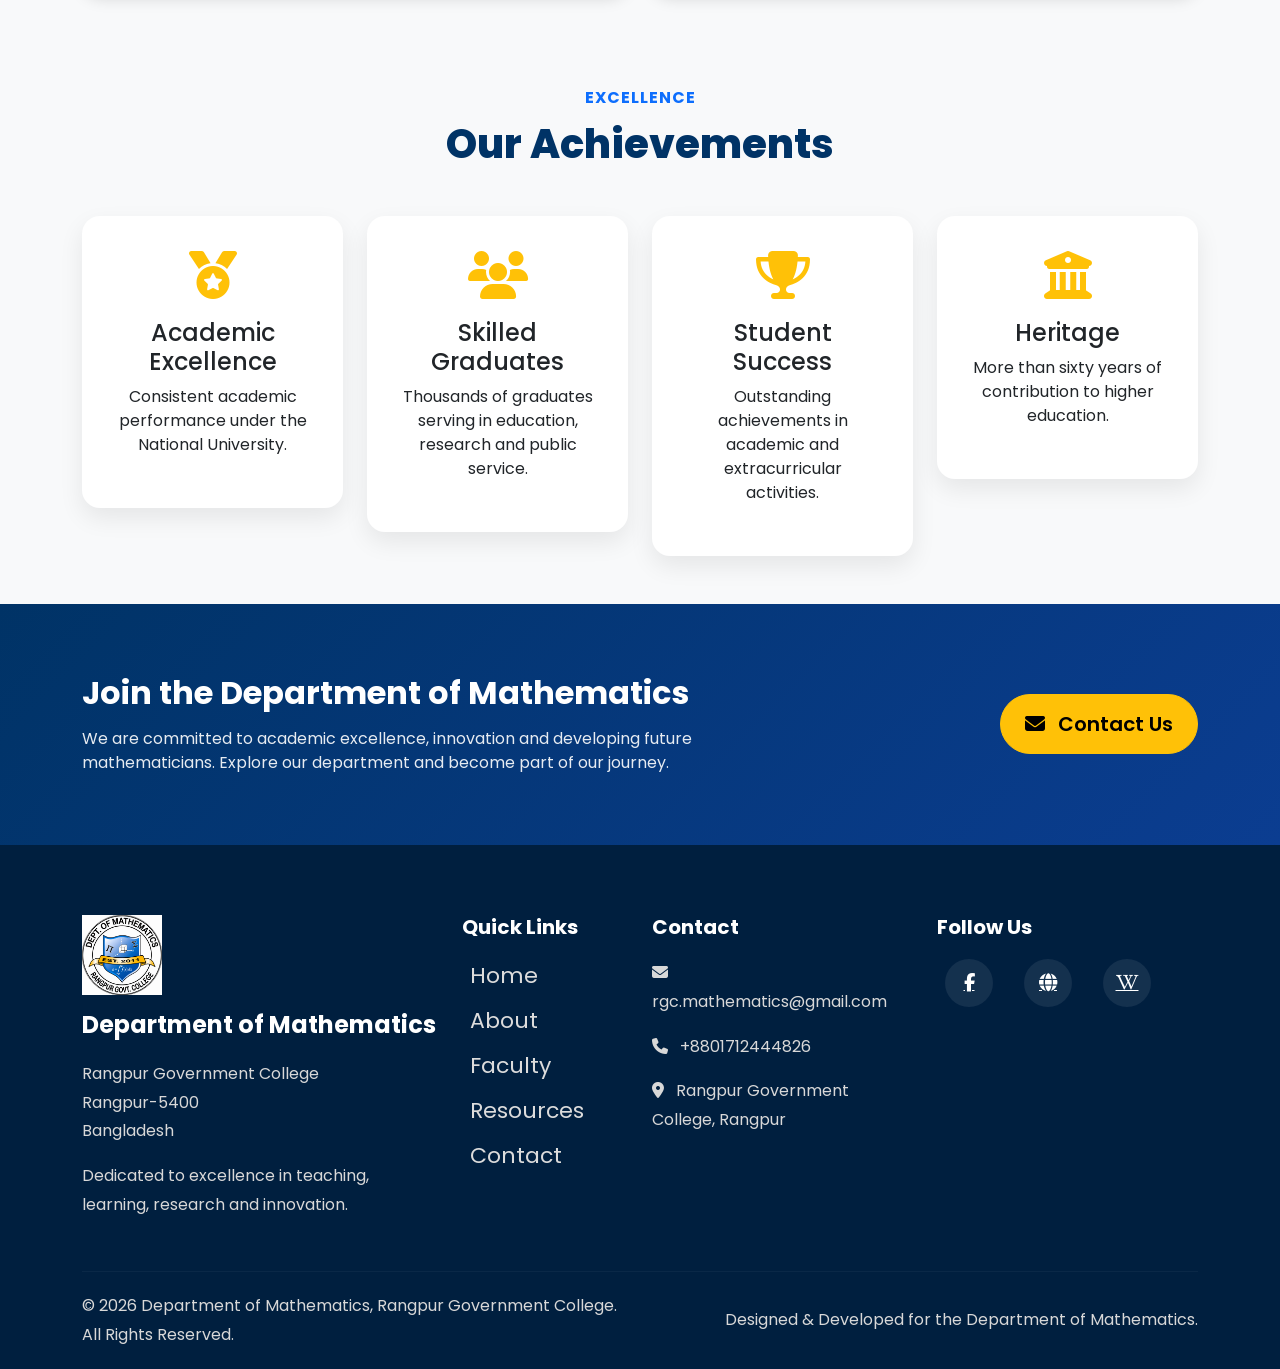
==== commit 33444c4b: "Update about.html" ====
--- a/about.html
+++ b/about.html
@@ -972,7 +972,7 @@
 
                     <h2>
 
-                        600+
+                        350+
 
                     </h2>
 
@@ -994,7 +994,7 @@
 
                     <h2>
 
-                        6+
+                        06
 
                     </h2>
 
@@ -1016,7 +1016,7 @@
 
                     <h2>
 
-                        22+
+                        25+
 
                     </h2>
 
--- a/assets/css/style.css
+++ b/assets/css/style.css
@@ -1187,17 +1187,6 @@
 
 /* Hero */
 
-.about-hero{
-
-    position:relative;
-
-    background:url("../images/rangpur-government-college-gate-bannar.jpg") center center/cover no-repeat;
-
-    padding:150px 0;
-
-    overflow:hidden;
-
-}
 
 .about-hero .overlay{
 
@@ -1628,3 +1617,889 @@
 }
 
 }
+
+/* ==========================================================
+                    HOME PAGE
+========================================================== */
+
+/* Hero Section */
+
+.hero-section{
+
+    position:relative;
+
+    min-height:100vh;
+
+    display:flex;
+
+    align-items:center;
+
+    overflow:hidden;
+
+    color:#fff;
+
+    background:
+    linear-gradient(rgba(0,35,80,.75),
+    rgba(0,35,80,.75)),
+    url("../images/RGC Campus.jpg")
+    center center/cover no-repeat;
+
+}
+
+.hero-overlay{
+
+    position:absolute;
+
+    inset:0;
+
+    background:
+    radial-gradient(circle at top right,
+    rgba(255,193,7,.18),
+    transparent 45%);
+
+}
+
+.hero-title{
+
+    font-size:3.8rem;
+
+    font-weight:800;
+
+    line-height:1.2;
+
+}
+
+.hero-title span{
+
+    display:block;
+
+    color:#FFC107;
+
+}
+
+.hero-text{
+
+    font-size:1.15rem;
+
+    max-width:650px;
+
+    line-height:1.9;
+
+    opacity:.95;
+
+}
+
+.hero-badge{
+
+    display:inline-block;
+
+    padding:10px 22px;
+
+    border-radius:40px;
+
+    background:rgba(255,255,255,.12);
+
+    backdrop-filter:blur(8px);
+
+    font-weight:600;
+
+}
+
+.hero-badge i{
+
+    color:#FFC107;
+
+    margin-right:8px;
+
+}
+
+/* Hero Card */
+
+.hero-card{
+
+    background:rgba(255,255,255,.12);
+
+    backdrop-filter:blur(14px);
+
+    border-radius:24px;
+
+    padding:40px;
+
+    text-align:center;
+
+    border:1px solid rgba(255,255,255,.2);
+
+    box-shadow:0 20px 50px rgba(0,0,0,.25);
+
+}
+
+.hero-logo{
+
+    width:100px;
+
+    margin-bottom:20px;
+
+}
+
+.hero-card h3{
+
+    font-weight:700;
+
+}
+
+.hero-card p{
+
+    opacity:.9;
+
+}
+
+.hero-info{
+
+    text-align:left;
+
+}
+
+.hero-info div{
+
+    margin-bottom:15px;
+
+}
+
+.hero-info i{
+
+    width:25px;
+
+    color:#FFC107;
+
+}
+
+/* Scroll Down */
+
+.scroll-down{
+
+    position:absolute;
+
+    left:50%;
+
+    bottom:30px;
+
+    transform:translateX(-50%);
+
+}
+
+.scroll-down a{
+
+    color:#fff;
+
+    font-size:28px;
+
+    animation:bounce 2s infinite;
+
+}
+
+@keyframes bounce{
+
+0%,20%,50%,80%,100%{
+
+transform:translateY(0);
+
+}
+
+40%{
+
+transform:translateY(-10px);
+
+}
+
+60%{
+
+transform:translateY(-5px);
+
+}
+
+}
+
+/* Statistics */
+
+.hero-stats{
+
+    margin-top:-60px;
+
+    position:relative;
+
+    z-index:10;
+
+}
+
+.stat-box{
+
+    background:#fff;
+
+    border-radius:22px;
+
+    padding:35px 25px;
+
+    text-align:center;
+
+    box-shadow:0 12px 35px rgba(0,0,0,.08);
+
+    transition:.35s;
+
+}
+
+.stat-box:hover{
+
+    transform:translateY(-8px);
+
+}
+
+.stat-box i{
+
+    font-size:40px;
+
+    color:#0B3D91;
+
+    margin-bottom:20px;
+
+}
+
+.stat-box h2{
+
+    font-size:2.5rem;
+
+    color:#003366;
+
+    font-weight:700;
+
+}
+
+.stat-box p{
+
+    margin:0;
+
+    color:#666;
+
+}
+
+/* About */
+
+.about-image{
+
+    position:relative;
+
+}
+
+.experience-box{
+
+    position:absolute;
+
+    right:25px;
+
+    bottom:25px;
+
+    background:#0B3D91;
+
+    color:#fff;
+
+    padding:25px;
+
+    border-radius:18px;
+
+    text-align:center;
+
+}
+
+.experience-box h2{
+
+    font-size:2rem;
+
+    margin-bottom:8px;
+
+}
+
+.section-tag{
+
+    color:#0d6efd;
+
+    font-weight:700;
+
+    letter-spacing:1px;
+
+}
+
+.feature-item{
+
+    margin-bottom:18px;
+
+    font-weight:600;
+
+}
+
+.feature-item i{
+
+    color:#0d6efd;
+
+    margin-right:10px;
+
+}
+
+.vision-card,
+.mission-card{
+
+    background:#fff;
+
+    padding:30px;
+
+    border-radius:18px;
+
+    box-shadow:0 10px 25px rgba(0,0,0,.08);
+
+    height:100%;
+
+}
+
+.vision-card .icon,
+.mission-card .icon{
+
+    width:65px;
+
+    height:65px;
+
+    border-radius:50%;
+
+    background:#0d6efd;
+
+    color:#fff;
+
+    display:flex;
+
+    align-items:center;
+
+    justify-content:center;
+
+    font-size:24px;
+
+    margin-bottom:20px;
+
+}
+
+.why-card{
+
+    background:#fff;
+
+    border-radius:18px;
+
+    padding:35px;
+
+    text-align:center;
+
+    transition:.35s;
+
+    box-shadow:0 10px 25px rgba(0,0,0,.08);
+
+}
+
+.why-card:hover{
+
+    transform:translateY(-8px);
+
+}
+
+.why-card .icon{
+
+    width:75px;
+
+    height:75px;
+
+    border-radius:50%;
+
+    background:#0B3D91;
+
+    color:#fff;
+
+    display:flex;
+
+    align-items:center;
+
+    justify-content:center;
+
+    margin:auto auto 20px;
+
+    font-size:28px;
+
+}
+
+/* ==========================================================
+            HEAD MESSAGE
+========================================================== */
+
+.head-message{
+    background:#ffffff;
+}
+
+.head-image img{
+    width:100%;
+    border-radius:24px;
+    box-shadow:0 20px 45px rgba(0,0,0,.12);
+}
+
+.head-social{
+    display:flex;
+    justify-content:center;
+    gap:15px;
+}
+
+.head-social a{
+    width:48px;
+    height:48px;
+    border-radius:50%;
+    background:#0B3D91;
+    color:#fff;
+    display:flex;
+    align-items:center;
+    justify-content:center;
+    text-decoration:none;
+    transition:.35s;
+}
+
+.head-social a:hover{
+    background:#FFC107;
+    color:#003366;
+    transform:translateY(-6px);
+}
+
+.head-card{
+    background:#fff;
+    border-radius:24px;
+    padding:45px;
+    box-shadow:0 18px 45px rgba(0,0,0,.08);
+    position:relative;
+}
+
+.quote-icon{
+    position:absolute;
+    right:35px;
+    top:30px;
+    font-size:60px;
+    color:#e9eef7;
+}
+
+.signature{
+    border-left:5px solid #0B3D91;
+    padding-left:20px;
+}
+
+.signature h5{
+    color:#003366;
+    font-weight:700;
+}
+
+/* ==========================================================
+                    NOTICE
+========================================================== */
+
+.notice-wrapper{
+    display:flex;
+    flex-direction:column;
+    gap:25px;
+}
+
+.notice-card{
+    display:flex;
+    align-items:center;
+    background:#fff;
+    border-radius:20px;
+    overflow:hidden;
+    box-shadow:0 12px 35px rgba(0,0,0,.08);
+    transition:.35s;
+}
+
+.notice-card:hover{
+    transform:translateY(-6px);
+}
+
+.notice-date{
+    min-width:95px;
+    background:#0B3D91;
+    color:#fff;
+    text-align:center;
+    padding:22px 10px;
+}
+
+.notice-date span{
+    display:block;
+    font-size:32px;
+    font-weight:700;
+}
+
+.notice-content{
+    padding:25px;
+}
+
+.notice-content h5{
+    color:#003366;
+    margin-bottom:10px;
+}
+
+.notice-content a{
+    text-decoration:none;
+    font-weight:600;
+}
+
+/* ==========================================================
+                    EVENT
+========================================================== */
+
+.event-box{
+    background:#fff;
+    border-radius:22px;
+    padding:35px;
+    height:100%;
+    box-shadow:0 12px 35px rgba(0,0,0,.08);
+}
+
+.event-box h3{
+    color:#003366;
+    font-weight:700;
+}
+
+.event-item{
+    display:flex;
+    align-items:center;
+    gap:18px;
+    margin-bottom:25px;
+}
+
+.event-icon{
+    width:60px;
+    height:60px;
+    border-radius:50%;
+    background:#0B3D91;
+    color:#fff;
+    display:flex;
+    align-items:center;
+    justify-content:center;
+    font-size:22px;
+}
+
+/* ==========================================================
+                QUICK LINKS
+========================================================== */
+
+.quick-card{
+    display:block;
+    background:#fff;
+    border-radius:22px;
+    padding:40px 25px;
+    text-align:center;
+    color:#003366;
+    transition:.35s;
+    box-shadow:0 12px 30px rgba(0,0,0,.08);
+}
+
+.quick-card:hover{
+    background:#0B3D91;
+    color:#fff;
+    transform:translateY(-10px);
+}
+
+.quick-card i{
+    font-size:42px;
+    margin-bottom:20px;
+}
+
+/* ==========================================================
+                FACULTY
+========================================================== */
+
+.faculty-preview{
+    background:#fff;
+}
+
+.faculty-card{
+    background:#fff;
+    border-radius:22px;
+    overflow:hidden;
+    transition:.35s;
+    box-shadow:0 12px 35px rgba(0,0,0,.08);
+    height:100%;
+}
+
+.faculty-card:hover{
+    transform:translateY(-10px);
+}
+
+.faculty-card img{
+    width:100%;
+    height:360px;
+    object-fit:cover;
+}
+
+.faculty-content{
+    padding:28px;
+}
+
+.faculty-content h4{
+    color:#003366;
+    font-weight:700;
+}
+
+.faculty-content span{
+    color:#0d6efd;
+    font-weight:600;
+}
+
+/* ==========================================================
+                GALLERY
+========================================================== */
+
+.gallery-item{
+    position:relative;
+    overflow:hidden;
+    border-radius:20px;
+}
+
+.gallery-item img{
+    width:100%;
+    height:280px;
+    object-fit:cover;
+    transition:.5s;
+}
+
+.gallery-item:hover img{
+    transform:scale(1.08);
+}
+
+.gallery-overlay{
+    position:absolute;
+    inset:0;
+    background:rgba(0,51,102,.55);
+    display:flex;
+    justify-content:center;
+    align-items:center;
+    opacity:0;
+    transition:.35s;
+}
+
+.gallery-item:hover .gallery-overlay{
+    opacity:1;
+}
+
+.gallery-overlay i{
+    color:#fff;
+    font-size:40px;
+}
+
+/* ==========================================================
+                TESTIMONIAL
+========================================================== */
+
+.testimonial-card{
+    max-width:850px;
+    margin:auto;
+    background:#fff;
+    padding:45px;
+    border-radius:24px;
+    text-align:center;
+    box-shadow:0 15px 40px rgba(0,0,0,.08);
+}
+
+.testimonial-card img{
+    width:90px;
+    height:90px;
+    border-radius:50%;
+    object-fit:cover;
+    margin:25px auto 15px;
+}
+
+.testimonial-card .quote-icon{
+    position:static;
+    color:#FFC107;
+    font-size:42px;
+    margin-bottom:20px;
+}
+
+/* ==========================================================
+                    CTA
+========================================================== */
+
+.home-cta{
+    background:linear-gradient(135deg,#003366,#0B3D91);
+    color:#fff;
+    padding:80px 0;
+}
+
+.home-cta h2{
+    font-weight:700;
+}
+
+.home-cta p{
+    opacity:.9;
+    margin-bottom:0;
+}
+
+/* ==========================================================
+                RESPONSIVE
+========================================================== */
+
+@media(max-width:991px){
+
+.hero-title{
+    font-size:2.8rem;
+}
+
+.hero-card{
+    margin-top:40px;
+}
+
+.head-card{
+    margin-top:30px;
+}
+
+}
+
+@media(max-width:768px){
+
+.hero-title{
+    font-size:2.2rem;
+}
+
+.hero-text{
+    font-size:1rem;
+}
+
+.notice-card{
+    flex-direction:column;
+    text-align:center;
+}
+
+.notice-date{
+    width:100%;
+}
+
+.event-item{
+    flex-direction:column;
+    text-align:center;
+}
+
+.hero-stats{
+    margin-top:0;
+}
+
+.head-card{
+    padding:30px;
+}
+
+.testimonial-card{
+    padding:30px 20px;
+}
+
+}
+
+/*====================================
+    Academic Resource Cards
+====================================*/
+
+.resource-card{
+
+    background:#fff;
+
+    border-radius:22px;
+
+    padding:35px 30px;
+
+    box-shadow:0 10px 35px rgba(0,0,0,.08);
+
+    transition:.35s;
+
+    display:flex;
+
+    flex-direction:column;
+
+    height:100%;
+
+    border:1px solid rgba(0,0,0,.05);
+
+}
+
+.resource-card:hover{
+
+    transform:translateY(-10px);
+
+    box-shadow:0 18px 45px rgba(0,0,0,.15);
+
+}
+
+.resource-icon{
+
+    width:75px;
+
+    height:75px;
+
+    border-radius:20px;
+
+    display:flex;
+
+    justify-content:center;
+
+    align-items:center;
+
+    color:#fff;
+
+    font-size:30px;
+
+    margin-bottom:25px;
+
+}
+
+.resource-card h4{
+
+    font-weight:700;
+
+    margin-bottom:15px;
+
+}
+
+.resource-card p{
+
+    color:#6c757d;
+
+    line-height:1.7;
+
+}
+
+.resource-list{
+
+    list-style:none;
+
+    padding:0;
+
+    margin:20px 0 30px;
+
+}
+
+.resource-list li{
+
+    margin-bottom:12px;
+
+    color:#495057;
+
+    font-size:.95rem;
+
+}
+
+.resource-list i{
+
+    color:#198754;
+
+    margin-right:8px;
+
+}
+
+.resource-card .btn{
+
+    font-weight:600;
+
+    letter-spacing:.3px;
+
+}
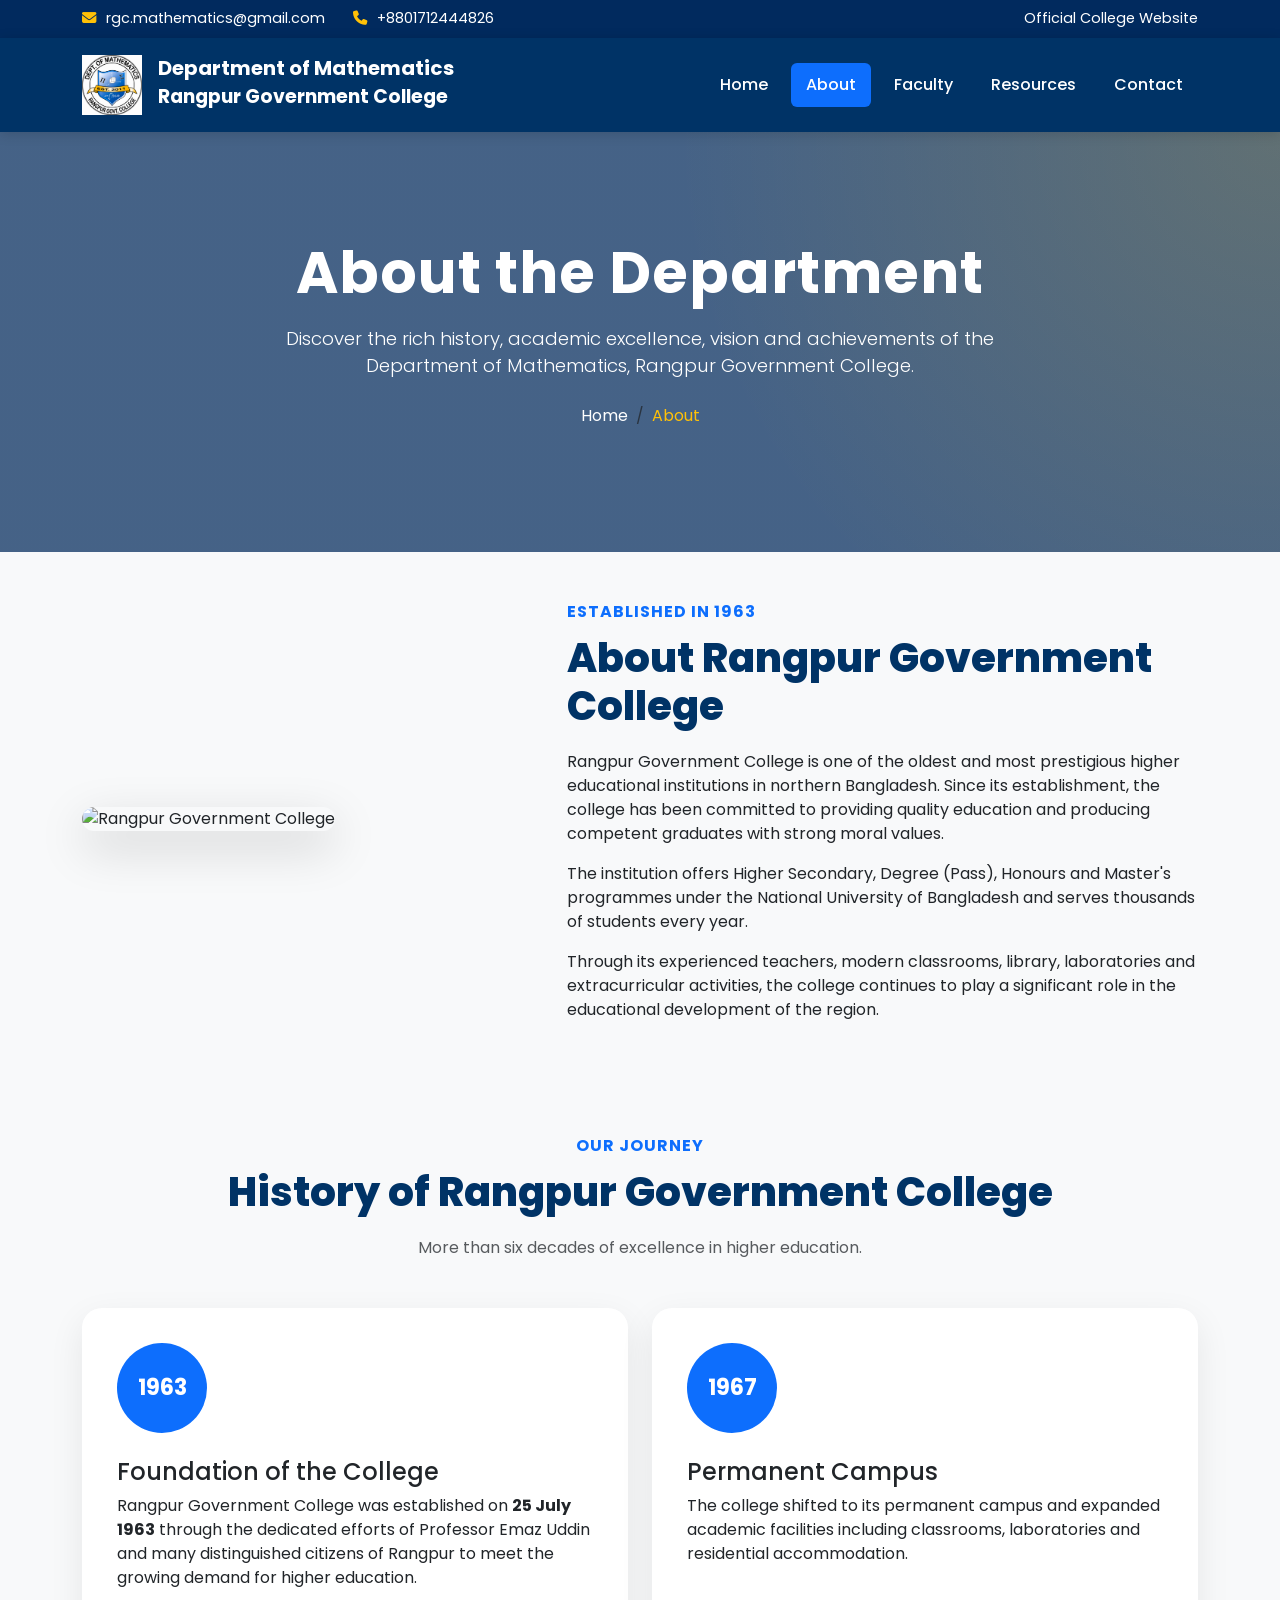
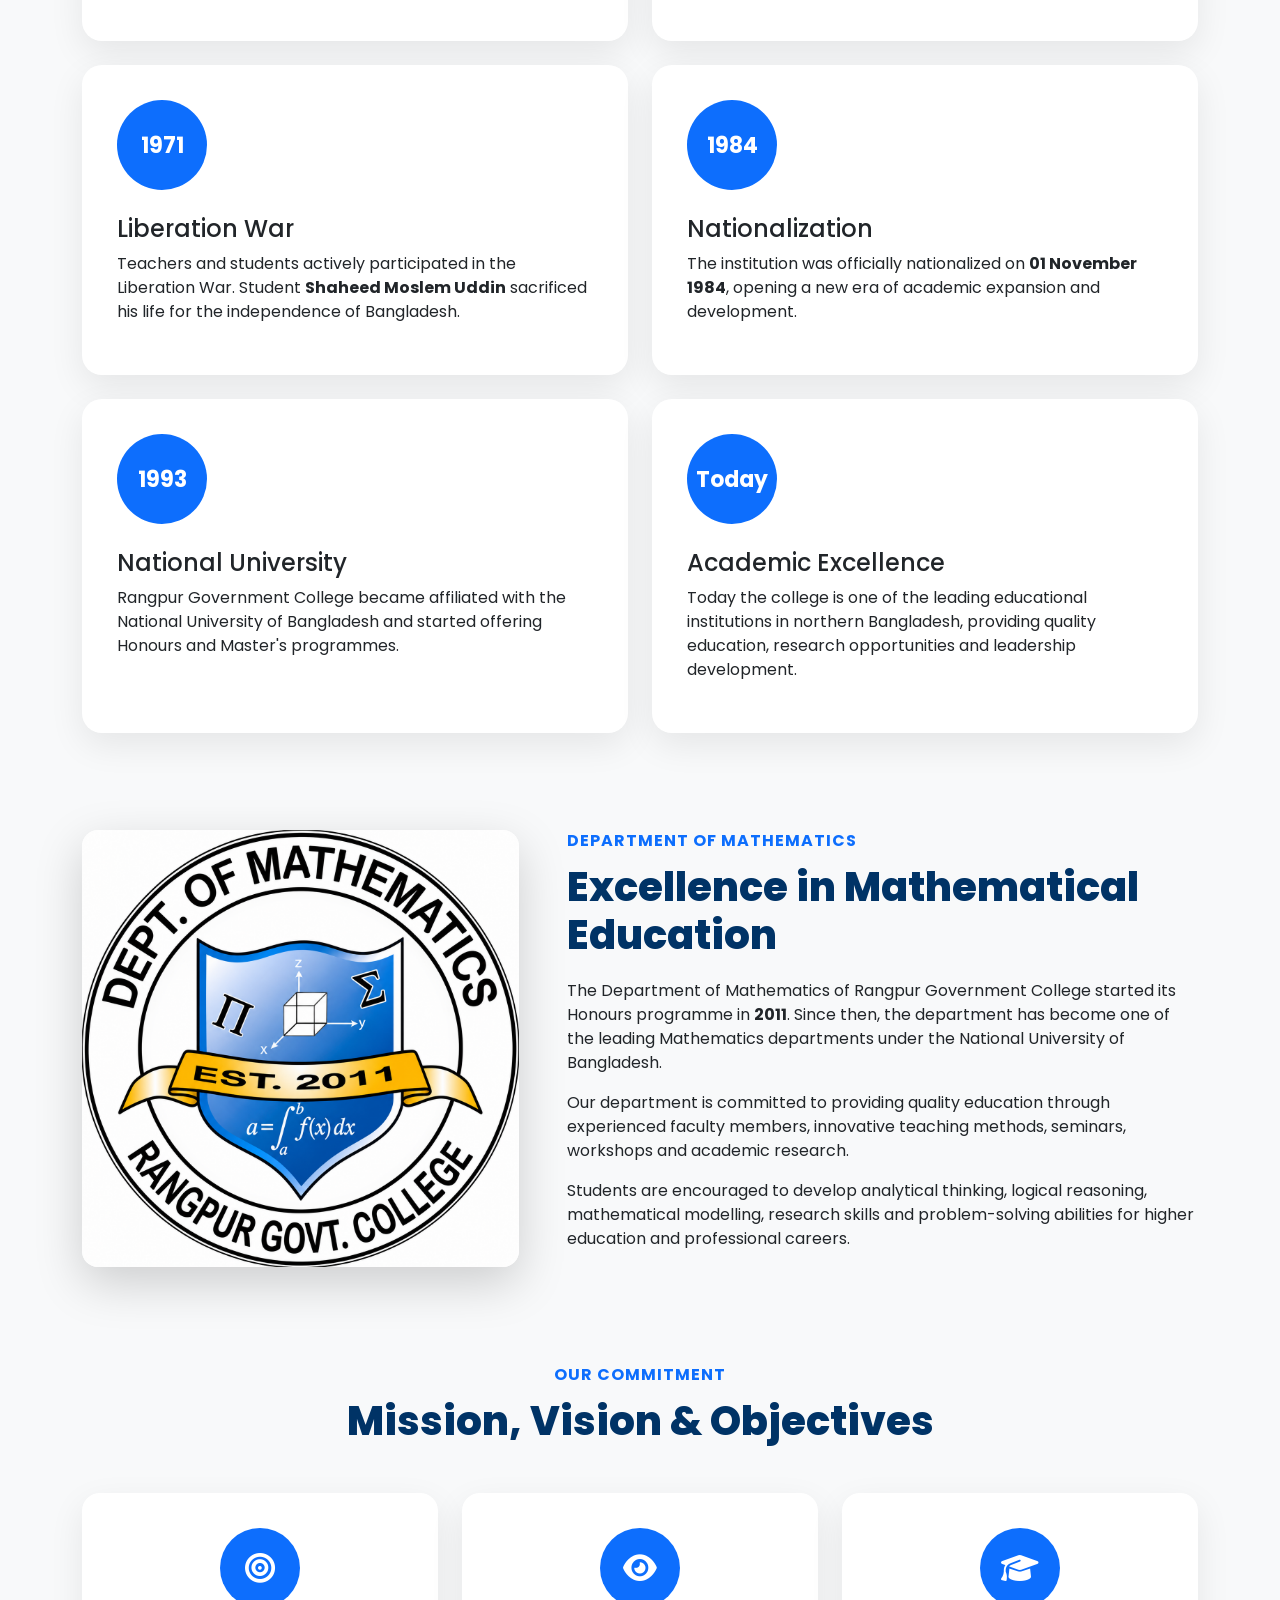
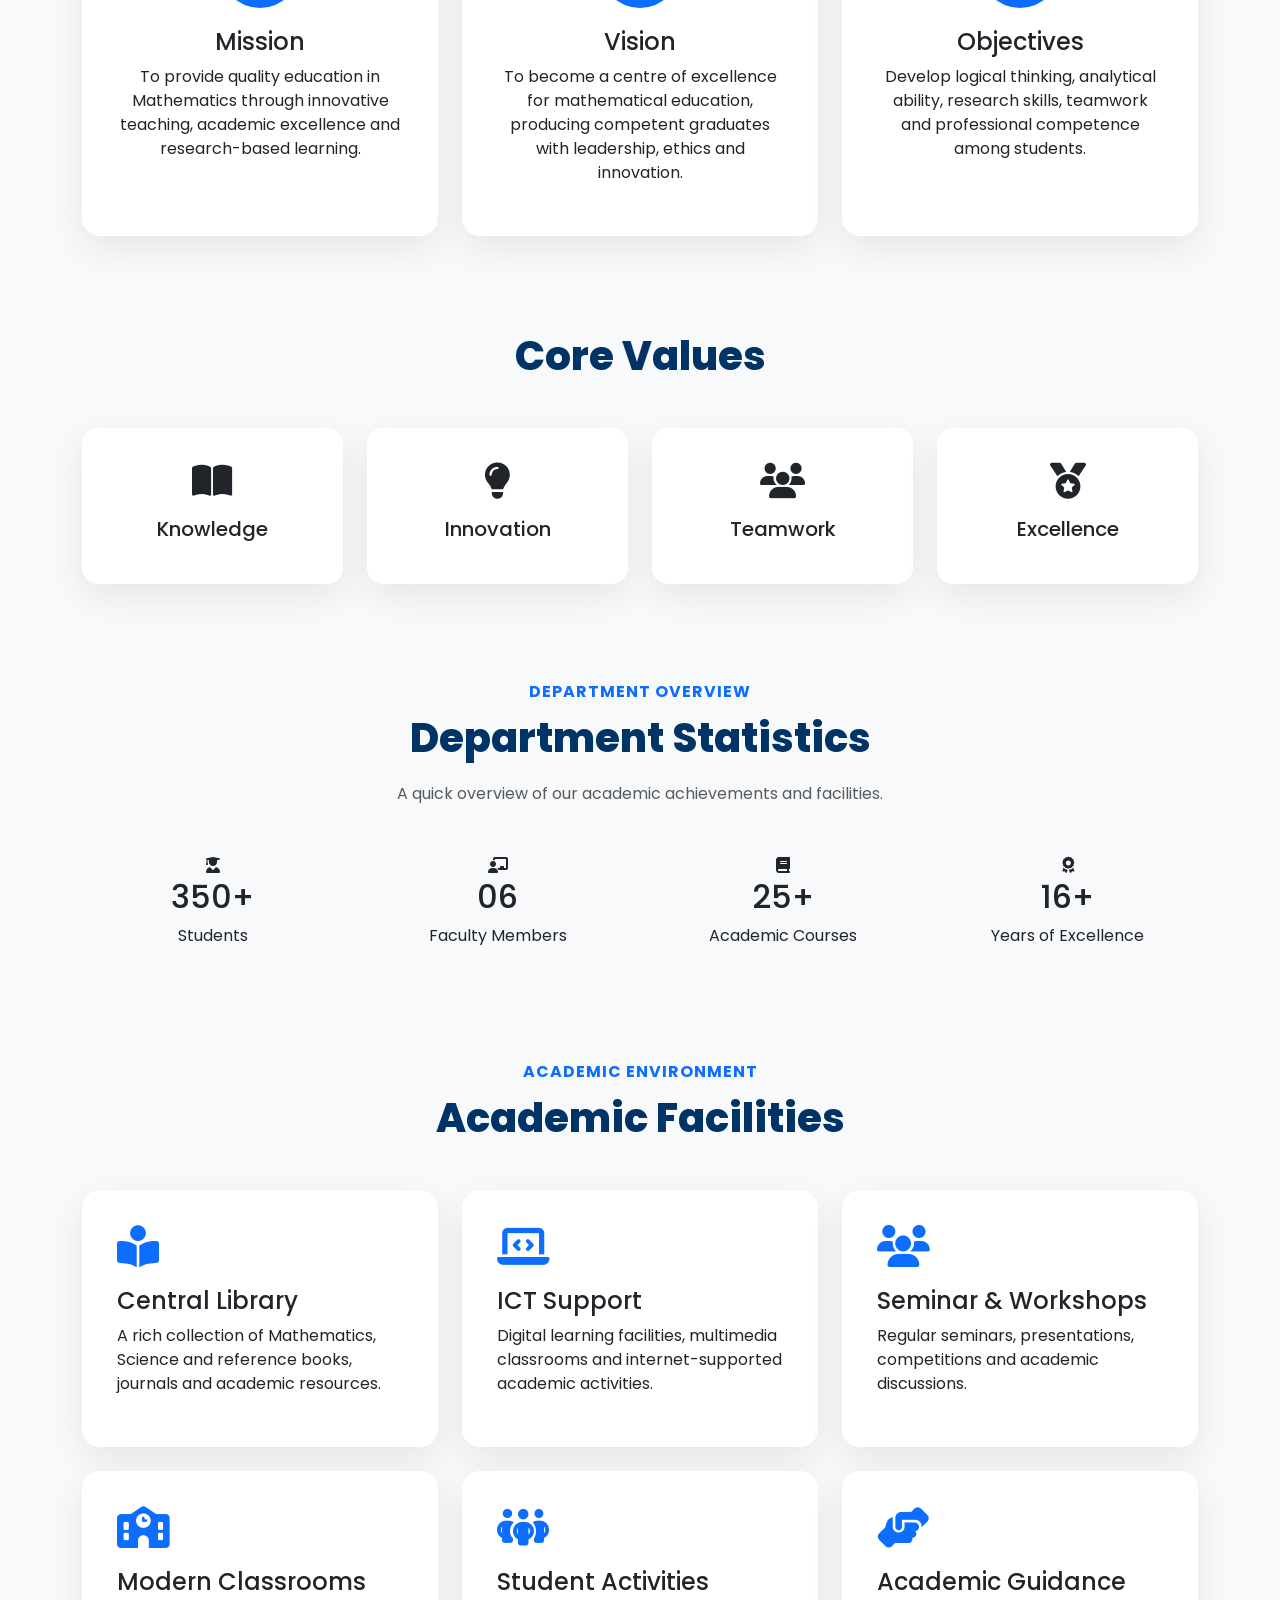
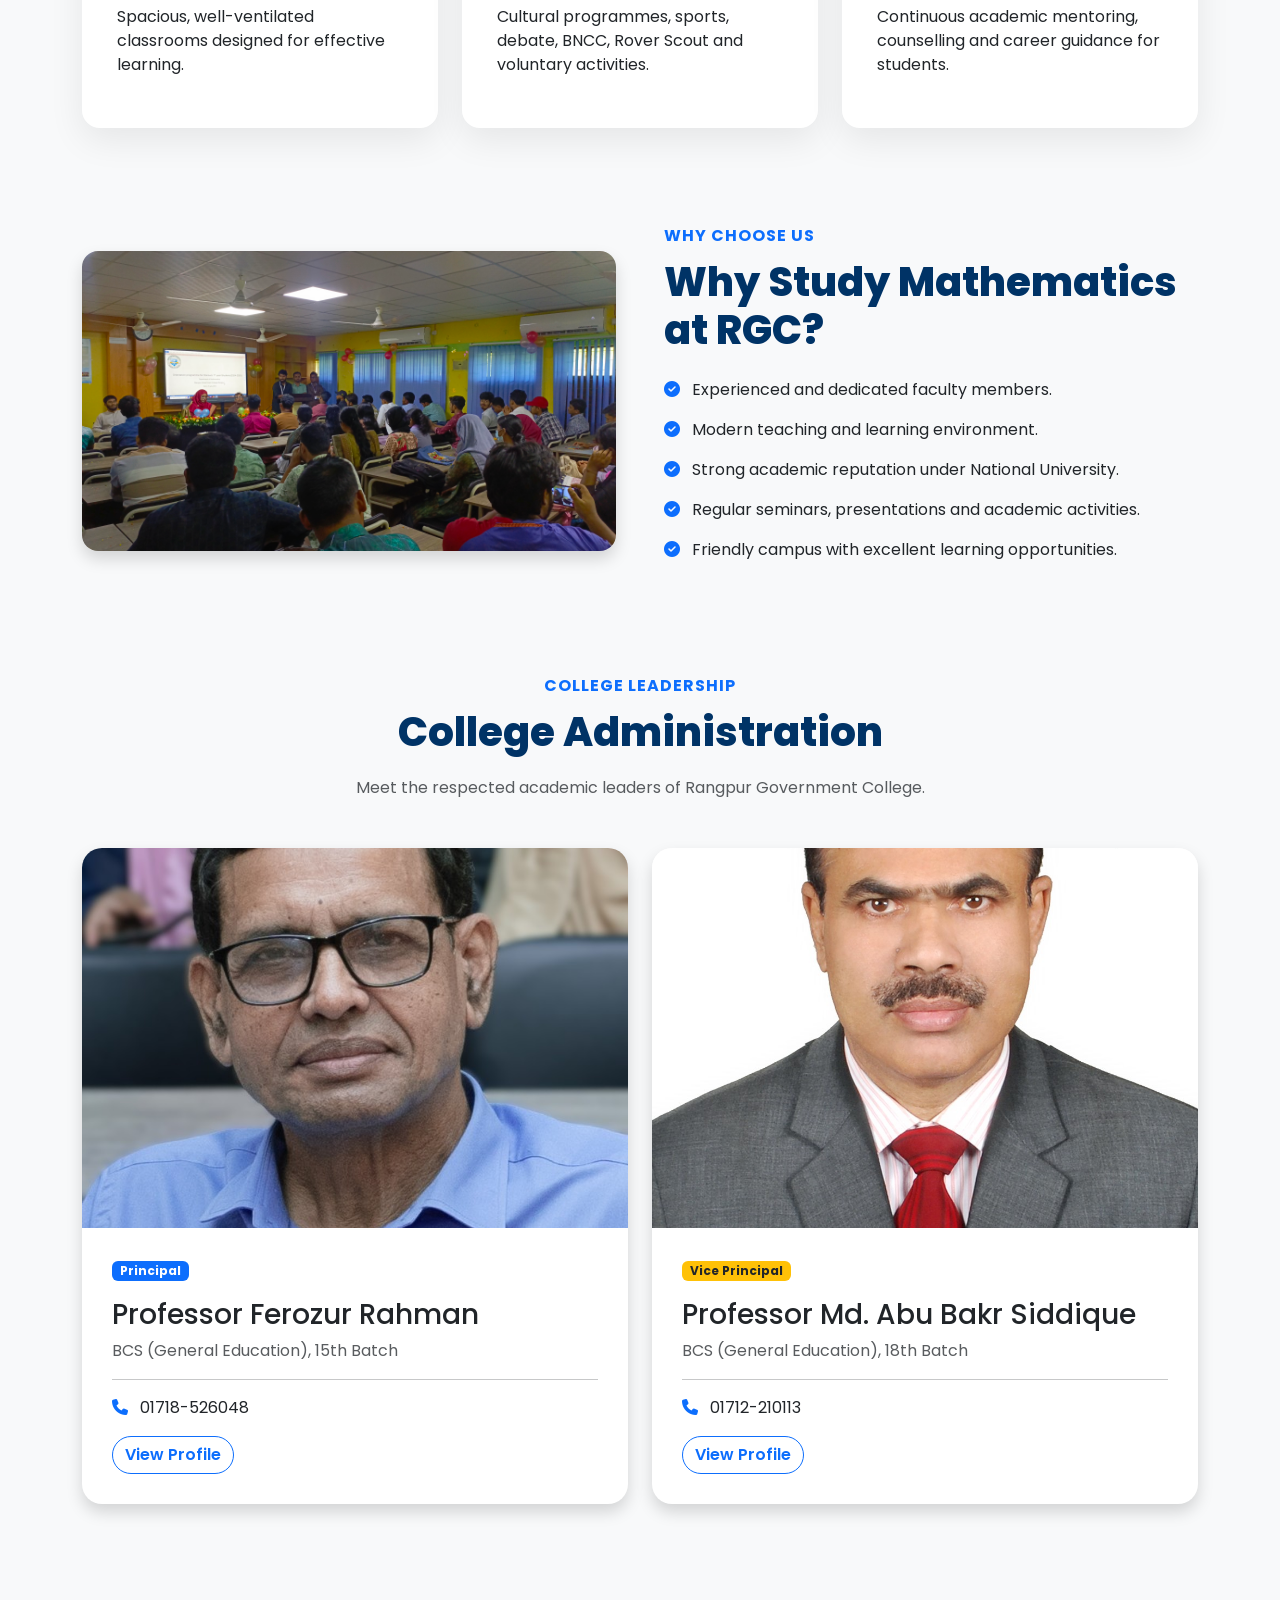
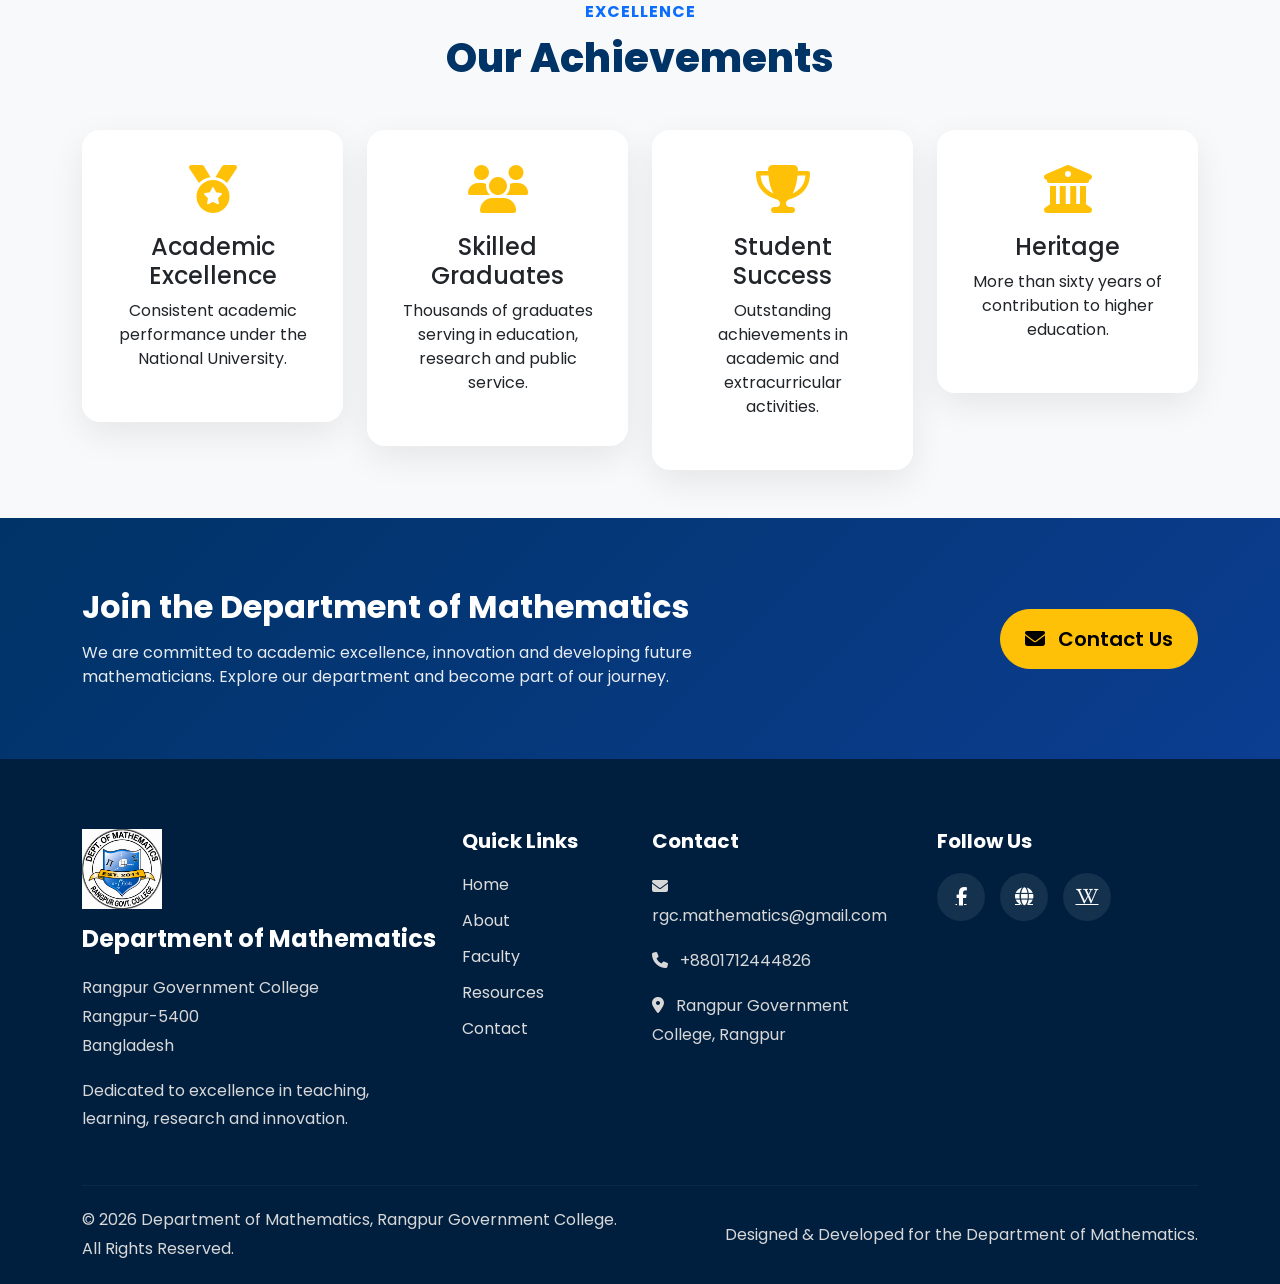
==== commit 3fc08f9d: "Update about.html" ====
--- a/about.html
+++ b/about.html
@@ -1411,7 +1411,7 @@
 
                         </p>
 
-                        <a href="https://rangpur.college.gov.bd/"
+                        <a href="https://rangpur.college.gov.bd/pages/office-heads/%E0%A6%89%E0%A6%AA%E0%A6%BE%E0%A6%A7%E0%A7%8D%E0%A6%AF%E0%A6%95%E0%A7%8D%E0%A6%B7-594a5d-696ca88635ce18e1c05c8d8f"
                             target="_blank"
                             class="btn btn-outline-primary rounded-pill">
 
@@ -1465,7 +1465,7 @@
 
                         </p>
 
-                        <a href="https://rangpur.college.gov.bd/"
+                        <a href="https://rangpur.college.gov.bd/pages/office-heads/%E0%A6%85%E0%A6%A7%E0%A7%8D%E0%A6%AF%E0%A6%95%E0%A7%8D%E0%A6%B7-952c17-696ca88735ce18e1c05c8dc6"
                             target="_blank"
                             class="btn btn-outline-primary rounded-pill">
 
--- a/assets/css/style.css
+++ b/assets/css/style.css
@@ -1,2505 +1,1098 @@
-
-/* =========================
+/* ========================================
    Department of Mathematics
    Rangpur Govt. College
-========================= */
-
-:root{
-    --primary:#0B3D91;
-    --secondary:#FFC107;
-    --light:#F8F9FA;
-    --dark:#212529;
-    --white:#ffffff;
-}
-
-*{
-    margin:0;
-    padding:0;
-    box-sizing:border-box;
-    font-family:'Poppins',sans-serif;
-}
-
-html{
-    scroll-behavior:smooth;
-}
-
-body{
-    background:var(--light);
-    color:var(--dark);
-}
-
-/* Navbar */
-
-.navbar{
-    background:var(--primary);
-    box-shadow:0 2px 10px rgba(0,0,0,.15);
-}
-
-.navbar-brand{
-    font-size:24px;
-    font-weight:700;
-}
-
-.nav-link{
-    color:#fff !important;
-    margin-left:15px;
-    transition:.3s;
-}
-
-.nav-link:hover{
-    color:var(--secondary)!important;
-}
-
-/* Hero */
-
-.hero{
-    min-height:90vh;
-    display:flex;
-    align-items:center;
-    justify-content:center;
-    text-align:center;
-    color:white;
-    background:
-    linear-gradient(rgba(0,0,0,.55),
-    rgba(0,0,0,.55)),
-    url("../images/banner.jpg")
-    center/cover;
-}
-
-.hero img{
-    width:120px;
-}
-
-.hero h1{
-    font-size:56px;
-    font-weight:700;
-}
-
-.hero h3{
-    font-size:28px;
-}
-
-.hero p{
-    font-size:18px;
-}
-
-/* Button */
-
-.btn-warning{
-    padding:12px 30px;
-    border-radius:40px;
-    font-weight:600;
-}
-
-/* Section */
-
-section{
-    padding:80px 0;
-}
-
-.section-title{
-    text-align:center;
-    color:var(--primary);
-    font-weight:700;
-    margin-bottom:50px;
-}
-
-/* Card */
-
-.card{
-    border:none;
-    transition:.3s;
-}
-
-.card:hover{
-    transform:translateY(-8px);
-}
-
-.notice-card{
-    border-left:5px solid var(--primary);
-}
-
-/* Statistics */
-
-.counter h2{
-    color:var(--primary);
-    font-size:42px;
-    font-weight:bold;
-}
-
-/* Gallery */
-
-.gallery img{
-    border-radius:12px;
-    transition:.4s;
-}
-
-.gallery img:hover{
-    transform:scale(1.05);
-}
-
-/* Footer */
-
-footer{
-    background:var(--primary);
-    color:white;
-}
-
-footer a{
-    color:white;
-    font-size:22px;
-    margin:0 8px;
-}
-
-footer a:hover{
-    color:var(--secondary);
-}
-
-/* Responsive */
-
-@media(max-width:768px){
-
-.hero h1{
-
-font-size:34px;
-
-}
-
-.hero h3{
-
-font-size:20px;
-
-}
-
-.navbar-brand{
-
-font-size:20px;
-
-}
-
-}
-
-/* =========================
-   Premium Navbar
-========================= */
-
-.navbar{
-    background:#003366;
-    padding:12px 0;
-    box-shadow:0 2px 12px rgba(0,0,0,.15);
-    position:sticky;
-    top:0;
-    z-index:999;
-}
-
-.navbar-brand{
-    color:#fff;
-    font-size:1.35rem;
-    font-weight:700;
-}
-
-.navbar-brand:hover{
-    color:#ffc107;
-}
-
-.nav-link{
-    color:#fff !important;
-    font-weight:500;
-    margin-left:8px;
-    padding:10px 15px !important;
-    border-radius:6px;
-    transition:.3s;
-}
-
+   Global Styles (Refactored)
+======================================== */
+
+:root {
+    --primary: #003366;
+    --secondary: #FFC107;
+    --light: #F8F9FA;
+    --dark: #212529;
+    --white: #ffffff;
+    --blue: #0d6efd;
+    --shadow: 0 12px 35px rgba(0,0,0,.08);
+    --radius: 22px;
+}
+
+* {
+    margin: 0;
+    padding: 0;
+    box-sizing: border-box;
+    font-family: 'Poppins', sans-serif;
+}
+
+html {
+    scroll-behavior: smooth;
+}
+
+body {
+    background: var(--light);
+    color: var(--dark);
+}
+
+/* ---------- Top Header ---------- */
+.top-header {
+    background: #012a5e;
+    color: #fff;
+    font-size: .90rem;
+    padding: 8px 0;
+}
+.top-header a {
+    color: #fff;
+    text-decoration: none;
+    transition: .3s;
+}
+.top-header a:hover {
+    color: var(--secondary);
+}
+.top-header i {
+    color: var(--secondary);
+    margin-right: 6px;
+}
+
+/* ---------- Navbar ---------- */
+.navbar {
+    background: var(--primary);
+    padding: 12px 0;
+    box-shadow: 0 2px 12px rgba(0,0,0,.15);
+    position: sticky;
+    top: 0;
+    z-index: 999;
+}
+.navbar-brand {
+    color: #fff;
+    font-size: 1.35rem;
+    font-weight: 700;
+}
+.navbar-brand:hover {
+    color: var(--secondary);
+}
+.nav-link {
+    color: #fff !important;
+    font-weight: 500;
+    margin-left: 8px;
+    padding: 10px 15px !important;
+    border-radius: 6px;
+    transition: .3s;
+}
 .nav-link:hover,
-.nav-link.active{
-    background:#0d6efd;
-    color:#fff !important;
-}
-
-.navbar-toggler{
-    border:none;
-}
-
-.navbar-toggler:focus{
-    box-shadow:none;
-}
-/* ===========================================================
-                 CONTACT PAGE
-        Department of Mathematics
-        Rangpur Government College
-===========================================================*/
-
-/* =========================
-   Top Header
-========================= */
-
-.top-header{
-
-    background:#012a5e;
-
-    color:#fff;
-
-    font-size:.90rem;
-
-    padding:8px 0;
-
-}
-
-.top-header a{
-
-    color:#fff;
-
-    text-decoration:none;
-
-    transition:.3s;
-
-}
-
-.top-header a:hover{
-
-    color:#ffc107;
-
-}
-
-.top-header i{
-
-    color:#ffc107;
-
-    margin-right:6px;
-
-}
-
-
-/* =========================
-      Contact Hero
-========================= */
-
-.contact-hero{
-
-    position:relative;
-
-    min-height:420px;
-
-    display:flex;
-
-    align-items:center;
-
-    justify-content:center;
-
-    overflow:hidden;
-
-    background:
-
-    linear-gradient(rgba(0,40,90,.72),
-
-    rgba(0,40,90,.72)),
-
-    url("../assets/images/RGC Campus.jpg")
-
-    center center/cover;
-
-}
-
-.contact-hero .overlay{
-
-    position:absolute;
-
-    inset:0;
-
-    background:
-
-    radial-gradient(circle at top right,
-
-    rgba(255,193,7,.15),
-
-    transparent 45%);
-
-}
-
-.contact-hero h1{
-
-    font-size:3.6rem;
-
-    font-weight:700;
-
-    letter-spacing:1px;
-
-}
-
-.contact-hero p{
-
-    font-size:1.15rem;
-
-    max-width:760px;
-
-    margin:auto;
-
-}
-
-.breadcrumb{
-
-    margin-top:20px;
-
-}
-
-.breadcrumb a{
-
-    color:#fff;
-
-    text-decoration:none;
-
-}
-
-.breadcrumb-item.active{
-
-    color:#ffc107;
-
-}
-
-
-/* =========================
-      Contact Cards
-========================= */
-
-.contact-box{
-
-    background:#fff;
-
-    border-radius:20px;
-
-    padding:35px 25px;
-
-    text-align:center;
-
-    transition:.35s;
-
-    box-shadow:
-
-    0 12px 35px rgba(0,0,0,.08);
-
-    height:100%;
-
-}
-
-.contact-box:hover{
-
-    transform:translateY(-10px);
-
-    box-shadow:
-
-    0 18px 45px rgba(0,0,0,.12);
-
-}
-
-.contact-box .icon{
-
-    width:75px;
-
-    height:75px;
-
-    margin:auto;
-
-    border-radius:50%;
-
-    background:#0B3D91;
-
-    color:#fff;
-
-    display:flex;
-
-    align-items:center;
-
-    justify-content:center;
-
-    font-size:30px;
-
-    margin-bottom:22px;
-
-}
-
-.contact-box h4{
-
-    color:#003366;
-
-    font-weight:700;
-
-    margin-bottom:15px;
-
-}
-
-.contact-box p{
-
-    margin:0;
-
-    color:#666;
-
-}
-
-.contact-box a{
-
-    color:#003366;
-
-    text-decoration:none;
-
-    font-weight:600;
-
-}
-
-.contact-box a:hover{
-
-    color:#0d6efd;
-
-}
-
-
-/* =========================
-      Staff Section
-========================= */
-
-.staff-section{
-
-    background:#f8fbff;
-
-}
-
-.staff-card{
-
-    background:#fff;
-
-    border:none;
-
-    border-radius:24px;
-
-    overflow:hidden;
-
-    transition:.35s;
-
-    box-shadow:
-
-    0 10px 35px rgba(0,0,0,.08);
-
-}
-
-.staff-card:hover{
-
-    transform:translateY(-8px);
-
-}
-
-.staff-photo{
-
-    width:100%;
-
-    height:100%;
-
-    min-height:320px;
-
-    object-fit:cover;
-
-}
-
-.staff-card .card-body{
-
-    padding:35px;
-
-}
-
-.staff-card h3{
-
-    color:#003366;
-
-    font-weight:700;
-
-}
-
-.staff-card p{
-
-    color:#666;
-
-}
-
-.staff-card .badge{
-
-    font-size:.85rem;
-
-    padding:8px 14px;
-
-    border-radius:40px;
-
-}
-/* ==========================================================
-        Department Information
-========================================================== */
-
-.department-info{
-    background:#ffffff;
-}
-
-.info-box{
-    padding:20px 10px;
-}
-
-.info-box .section-title{
-    text-align:left;
-    margin-bottom:20px;
-}
-
-.info-box p{
-    color:#555;
-    line-height:1.9;
-}
-
-.info-box ul li{
-    font-size:16px;
-    color:#444;
-}
-
-.info-box i{
-    color:#0B3D91;
-    width:24px;
-}
-
-/* ==========================================================
-                     Google Map
-========================================================== */
-
-.map-card{
-    border-radius:20px;
-    overflow:hidden;
-    background:#fff;
-    box-shadow:0 15px 40px rgba(0,0,0,.08);
-}
-
-.map-card iframe{
-    display:block;
-    width:100%;
-    height:420px;
-    border:0;
-}
-
-/* ==========================================================
-                    Useful Links
-========================================================== */
-
-.useful-links{
-    background:#f8fbff;
-}
-
-.link-card{
-
-    background:#fff;
-
-    border-radius:22px;
-
-    padding:35px 25px;
-
-    text-align:center;
-
-    height:100%;
-
-    transition:.35s;
-
-    box-shadow:0 10px 30px rgba(0,0,0,.08);
-
-}
-
-.link-card:hover{
-
-    transform:translateY(-10px);
-
-    box-shadow:0 18px 45px rgba(0,0,0,.12);
-
-}
-
-.link-icon{
-
-    width:80px;
-
-    height:80px;
-
-    border-radius:50%;
-
-    margin:auto auto 20px;
-
-    display:flex;
-
-    align-items:center;
-
-    justify-content:center;
-
-    background:#0B3D91;
-
-    color:#fff;
-
-    font-size:32px;
-
-}
-
-.link-icon.facebook{
-
-    background:#1877F2;
-
-}
-
-.link-icon.wikipedia{
-
-    background:#444;
-
-}
-
-.link-card h4{
-
-    font-weight:700;
-
-    color:#003366;
-
-    margin-bottom:15px;
-
-}
-
-.link-card p{
-
-    color:#666;
-
-    margin-bottom:22px;
-
-}
-
-/* ==========================================================
-                     CTA Section
-========================================================== */
-
-.contact-cta{
-
-    background:
-    linear-gradient(135deg,#003366,#0B3D91);
-
-    color:#fff;
-
-    padding:70px 0;
-
-}
-
-.contact-cta h2{
-
-    font-weight:700;
-
-    margin-bottom:15px;
-
-}
-
-.contact-cta p{
-
-    opacity:.9;
-
-    margin-bottom:0;
-
-}
-
-.contact-cta .btn{
-
-    font-weight:600;
-
-    padding:14px 35px;
-
-    border-radius:50px;
-
-}
-
-/* ==========================================================
-                    Premium Footer
-========================================================== */
-
-.footer{
-
-    background:#001f3f;
-
-    color:#fff;
-
-    padding:70px 0 20px;
-
-}
-
+.nav-link.active {
+    background: var(--blue);
+    color: #fff !important;
+}
+.navbar-toggler {
+    border: none;
+}
+.navbar-toggler:focus {
+    box-shadow: none;
+}
+
+/* ---------- Common Hero (Contact, Faculty, Resources) ---------- */
+.contact-hero {
+    position: relative;
+    min-height: 420px;
+    display: flex;
+    align-items: center;
+    justify-content: center;
+    overflow: hidden;
+    background: 
+        linear-gradient(rgba(0,40,90,.72), rgba(0,40,90,.72)),
+        url("../assets/images/RGC Campus.jpg") 
+        center center/cover;
+}
+.contact-hero .overlay {
+    position: absolute;
+    inset: 0;
+    background: radial-gradient(circle at top right, rgba(255,193,7,.15), transparent 45%);
+}
+.contact-hero h1 {
+    font-size: 3.6rem;
+    font-weight: 700;
+    letter-spacing: 1px;
+}
+.contact-hero p {
+    font-size: 1.15rem;
+    max-width: 760px;
+    margin: auto;
+}
+.breadcrumb {
+    margin-top: 20px;
+}
+.breadcrumb a {
+    color: #fff;
+    text-decoration: none;
+}
+.breadcrumb-item.active {
+    color: var(--secondary);
+}
+
+/* ---------- About Hero ---------- */
+.about-hero {
+    position: relative;
+    min-height: 420px;
+    display: flex;
+    align-items: center;
+    justify-content: center;
+    overflow: hidden;
+    background: 
+        linear-gradient(rgba(0,40,90,.72), rgba(0,40,90,.72)),
+        url("../assets/images/RGC Campus.jpg") 
+        center center/cover;
+}
+.about-hero .overlay {
+    position: absolute;
+    inset: 0;
+    background: radial-gradient(circle at top right, rgba(255,193,7,.15), transparent 45%);
+}
+.about-hero h1 {
+    font-size: 3.6rem;
+    font-weight: 700;
+    letter-spacing: 1px;
+}
+.about-hero p {
+    font-size: 1.15rem;
+    max-width: 760px;
+    margin: auto;
+}
+
+/* ---------- Buttons ---------- */
+.btn-warning {
+    padding: 12px 30px;
+    border-radius: 40px;
+    font-weight: 600;
+}
+.btn {
+    border-radius: 40px;
+    font-weight: 600;
+}
+
+/* ---------- Section Titles ---------- */
+section {
+    padding: 80px 0;
+}
+.section-title {
+    font-size: 40px;
+    font-weight: 800;
+    color: var(--primary);
+    margin-bottom: 20px;
+}
+.sub-title {
+    display: inline-block;
+    color: var(--blue);
+    font-weight: 700;
+    letter-spacing: 1px;
+    text-transform: uppercase;
+    margin-bottom: 10px;
+}
+.section-tag {
+    color: var(--blue);
+    font-weight: 700;
+    letter-spacing: 1px;
+}
+
+/* ---------- Common Stat Box ---------- */
+.stat-box {
+    background: #fff;
+    border-radius: var(--radius);
+    padding: 35px 25px;
+    text-align: center;
+    box-shadow: var(--shadow);
+    transition: .35s;
+    height: 100%;
+}
+.stat-box:hover {
+    transform: translateY(-8px);
+    box-shadow: 0 18px 40px rgba(0,0,0,.15);
+}
+.stat-box i {
+    font-size: 2.6rem;
+    color: var(--blue);
+    margin-bottom: 20px;
+}
+.stat-box h2 {
+    font-size: 2.3rem;
+    font-weight: 700;
+    color: var(--primary);
+    margin-bottom: 10px;
+}
+.stat-box p {
+    margin: 0;
+    color: #666;
+    font-weight: 500;
+}
+
+/* ---------- Common Faculty Card ---------- */
+.faculty-card {
+    background: #fff;
+    border-radius: var(--radius);
+    overflow: hidden;
+    box-shadow: var(--shadow);
+    transition: .4s;
+    height: 100%;
+}
+.faculty-card:hover {
+    transform: translateY(-10px);
+    box-shadow: 0 20px 45px rgba(0,0,0,.18);
+}
+.faculty-card img {
+    width: 100%;
+    height: 360px;
+    object-fit: cover;
+    transition: .5s;
+}
+.faculty-card:hover img {
+    transform: scale(1.05);
+}
+.faculty-content {
+    padding: 28px;
+}
+.faculty-content h4 {
+    color: var(--primary);
+    font-weight: 700;
+}
+.faculty-content span {
+    color: var(--blue);
+    font-weight: 600;
+}
+.faculty-body {
+    padding: 30px;
+}
+.faculty-name {
+    color: var(--primary);
+    font-size: 1.45rem;
+    font-weight: 700;
+    margin-bottom: 6px;
+}
+.faculty-position {
+    color: #666;
+    font-weight: 500;
+    margin-bottom: 20px;
+}
+.faculty-info p {
+    margin-bottom: 15px;
+    color: #555;
+    line-height: 1.7;
+}
+.faculty-info i {
+    width: 24px;
+    color: var(--blue);
+}
+.faculty-info a {
+    color: var(--primary);
+    text-decoration: none;
+}
+.faculty-info a:hover {
+    color: var(--blue);
+}
+
+/* ---------- Contact Box ---------- */
+.contact-box {
+    background: #fff;
+    border-radius: 20px;
+    padding: 35px 25px;
+    text-align: center;
+    transition: .35s;
+    box-shadow: var(--shadow);
+    height: 100%;
+}
+.contact-box:hover {
+    transform: translateY(-10px);
+    box-shadow: 0 18px 45px rgba(0,0,0,.12);
+}
+.contact-box .icon {
+    width: 75px;
+    height: 75px;
+    margin: auto;
+    border-radius: 50%;
+    background: var(--primary);
+    color: #fff;
+    display: flex;
+    align-items: center;
+    justify-content: center;
+    font-size: 30px;
+    margin-bottom: 22px;
+}
+.contact-box h4 {
+    color: var(--primary);
+    font-weight: 700;
+    margin-bottom: 15px;
+}
+.contact-box p {
+    margin: 0;
+    color: #666;
+}
+.contact-box a {
+    color: var(--primary);
+    text-decoration: none;
+    font-weight: 600;
+}
+.contact-box a:hover {
+    color: var(--blue);
+}
+
+/* ---------- Staff Card ---------- */
+.staff-card {
+    background: #fff;
+    border: none;
+    border-radius: 24px;
+    overflow: hidden;
+    transition: .35s;
+    box-shadow: var(--shadow);
+}
+.staff-card:hover {
+    transform: translateY(-8px);
+}
+.staff-photo {
+    width: 100%;
+    height: 100%;
+    min-height: 320px;
+    object-fit: cover;
+}
+.staff-card .card-body {
+    padding: 35px;
+}
+.staff-card h3 {
+    color: var(--primary);
+    font-weight: 700;
+}
+.staff-card p {
+    color: #666;
+}
+.staff-card .badge {
+    font-size: .85rem;
+    padding: 8px 14px;
+    border-radius: 40px;
+}
+
+/* ---------- CTA (Home & Contact) ---------- */
+.contact-cta {
+    background: linear-gradient(135deg, var(--primary), #0B3D91);
+    color: #fff;
+    padding: 70px 0;
+}
+.contact-cta h2 {
+    font-weight: 700;
+    margin-bottom: 15px;
+}
+.contact-cta p {
+    opacity: .9;
+    margin-bottom: 0;
+}
+.contact-cta .btn {
+    font-weight: 600;
+    padding: 14px 35px;
+    border-radius: 50px;
+}
+
+/* ---------- History Card (About) ---------- */
+.history-card {
+    background: #fff;
+    border-radius: 20px;
+    padding: 35px;
+    height: 100%;
+    transition: .35s;
+    box-shadow: var(--shadow);
+}
+.history-card:hover {
+    transform: translateY(-10px);
+    box-shadow: 0 20px 45px rgba(0,0,0,.15);
+}
+.history-year {
+    width: 90px;
+    height: 90px;
+    border-radius: 50%;
+    background: var(--blue);
+    color: #fff;
+    display: flex;
+    align-items: center;
+    justify-content: center;
+    font-weight: 700;
+    font-size: 22px;
+    margin-bottom: 25px;
+}
+
+/* ---------- Feature Card (About) ---------- */
+.feature-card {
+    background: #fff;
+    padding: 35px;
+    border-radius: 18px;
+    text-align: center;
+    transition: .35s;
+    box-shadow: var(--shadow);
+}
+.feature-card:hover {
+    transform: translateY(-8px);
+}
+.feature-icon {
+    width: 80px;
+    height: 80px;
+    border-radius: 50%;
+    background: var(--blue);
+    color: #fff;
+    display: flex;
+    justify-content: center;
+    align-items: center;
+    font-size: 30px;
+    margin: auto auto 20px;
+}
+
+/* ---------- Value Box (About) ---------- */
+.value-box {
+    background: #fff;
+    text-align: center;
+    padding: 35px 20px;
+    border-radius: 16px;
+    transition: .35s;
+    box-shadow: var(--shadow);
+}
+.value-box:hover {
+    background: var(--blue);
+    color: #fff;
+}
+.value-box i {
+    font-size: 36px;
+    margin-bottom: 18px;
+}
+
+/* ---------- Facility Card (About) ---------- */
+.facility-card {
+    background: #fff;
+    padding: 35px;
+    border-radius: 18px;
+    transition: .35s;
+    box-shadow: var(--shadow);
+}
+.facility-card:hover {
+    transform: translateY(-10px);
+}
+.facility-card i {
+    font-size: 42px;
+    color: var(--blue);
+    margin-bottom: 20px;
+}
+
+/* ---------- Leader Card (About) ---------- */
+.leader-card {
+    background: #fff;
+    border-radius: 20px;
+    overflow: hidden;
+    transition: .35s;
+}
+.leader-card img {
+    width: 100%;
+    height: 380px;
+    object-fit: cover;
+}
+.leader-card:hover {
+    transform: translateY(-8px);
+}
+.leader-content {
+    padding: 30px;
+}
+
+/* ---------- Achievement Card (About) ---------- */
+.achievement-card {
+    background: #fff;
+    border-radius: 18px;
+    padding: 35px;
+    box-shadow: var(--shadow);
+    transition: .35s;
+}
+.achievement-card:hover {
+    transform: translateY(-10px);
+}
+.achievement-card i {
+    font-size: 48px;
+    color: var(--secondary);
+    margin-bottom: 20px;
+}
+
+/* ---------- Home Hero ---------- */
+.hero-section {
+    position: relative;
+    min-height: 90vh; /* 100vh থেকে কমিয়ে ওভারল্যাপ ঠিক করা */
+    display: flex;
+    align-items: center;
+    overflow: hidden;
+    color: #fff;
+    background: 
+        linear-gradient(rgba(0,35,80,.75), rgba(0,35,80,.75)),
+        url("../assets/images/RGC Campus.jpg") 
+        center center/cover no-repeat;
+    padding-bottom: 40px;
+}
+.hero-overlay {
+    position: absolute;
+    inset: 0;
+    background: radial-gradient(circle at top right, rgba(255,193,7,.18), transparent 45%);
+}
+.hero-title {
+    font-size: 3.8rem;
+    font-weight: 800;
+    line-height: 1.2;
+}
+.hero-title span {
+    display: block;
+    color: var(--secondary);
+}
+.hero-text {
+    font-size: 1.15rem;
+    max-width: 650px;
+    line-height: 1.9;
+    opacity: .95;
+}
+.hero-badge {
+    display: inline-block;
+    padding: 10px 22px;
+    border-radius: 40px;
+    background: rgba(255,255,255,.12);
+    backdrop-filter: blur(8px);
+    font-weight: 600;
+}
+.hero-badge i {
+    color: var(--secondary);
+    margin-right: 8px;
+}
+.hero-card {
+    background: rgba(255,255,255,.12);
+    backdrop-filter: blur(14px);
+    border-radius: 24px;
+    padding: 40px;
+    text-align: center;
+    border: 1px solid rgba(255,255,255,.2);
+    box-shadow: 0 20px 50px rgba(0,0,0,.25);
+}
+.hero-logo {
+    width: 100px;
+    margin-bottom: 20px;
+}
+.hero-card h3 {
+    font-weight: 700;
+}
+.hero-card p {
+    opacity: .9;
+}
+.hero-info {
+    text-align: left;
+}
+.hero-info div {
+    margin-bottom: 15px;
+}
+.hero-info i {
+    width: 25px;
+    color: var(--secondary);
+}
+.scroll-down {
+    position: absolute;
+    left: 50%;
+    bottom: 30px;
+    transform: translateX(-50%);
+}
+.scroll-down a {
+    color: #fff;
+    font-size: 28px;
+    animation: bounce 2s infinite;
+}
+@keyframes bounce {
+    0%,20%,50%,80%,100% { transform: translateY(0); }
+    40% { transform: translateY(-10px); }
+    60% { transform: translateY(-5px); }
+}
+
+/* ---------- Home Stats (overlap hero) ---------- */
+.hero-stats {
+    margin-top: -80px; /* বেশি টান দিয়ে ওভারল্যাপ করানো */
+    position: relative;
+    z-index: 20;
+    padding-bottom: 30px;
+}
+
+/* ---------- Head Message (Home) ---------- */
+.head-message {
+    background: #ffffff;
+}
+.head-image img {
+    width: 100%;
+    border-radius: 24px;
+    box-shadow: 0 20px 45px rgba(0,0,0,.12);
+}
+.head-social {
+    display: flex;
+    justify-content: center;
+    gap: 15px;
+}
+.head-social a {
+    width: 48px;
+    height: 48px;
+    border-radius: 50%;
+    background: var(--primary);
+    color: #fff;
+    display: flex;
+    align-items: center;
+    justify-content: center;
+    text-decoration: none;
+    transition: .35s;
+}
+.head-social a:hover {
+    background: var(--secondary);
+    color: var(--primary);
+    transform: translateY(-6px);
+}
+.head-card {
+    background: #fff;
+    border-radius: 24px;
+    padding: 45px;
+    box-shadow: 0 18px 45px rgba(0,0,0,.08);
+    position: relative;
+}
+.quote-icon {
+    position: absolute;
+    right: 35px;
+    top: 30px;
+    font-size: 60px;
+    color: #e9eef7;
+}
+.signature {
+    border-left: 5px solid var(--primary);
+    padding-left: 20px;
+}
+.signature h5 {
+    color: var(--primary);
+    font-weight: 700;
+}
+
+/* ---------- Notice (Home) ---------- */
+.notice-card {
+    display: flex;
+    align-items: center;
+    background: #fff;
+    border-radius: 20px;
+    overflow: hidden;
+    box-shadow: var(--shadow);
+    transition: .35s;
+}
+.notice-card:hover {
+    transform: translateY(-6px);
+}
+.notice-date {
+    min-width: 95px;
+    background: var(--primary);
+    color: #fff;
+    text-align: center;
+    padding: 22px 10px;
+}
+.notice-date h5 {
+    margin: 0;
+}
+.notice-content {
+    padding: 25px;
+}
+.notice-content h5 {
+    color: var(--primary);
+    margin-bottom: 10px;
+}
+.notice-content a {
+    text-decoration: none;
+    font-weight: 600;
+}
+
+/* ---------- Event (Home) ---------- */
+.event-box {
+    background: #fff;
+    border-radius: var(--radius);
+    padding: 35px;
+    height: 100%;
+    box-shadow: var(--shadow);
+}
+.event-box h3 {
+    color: var(--primary);
+    font-weight: 700;
+}
+.event-item {
+    display: flex;
+    align-items: center;
+    gap: 18px;
+    margin-bottom: 25px;
+}
+.event-icon {
+    width: 60px;
+    height: 60px;
+    border-radius: 50%;
+    background: var(--primary);
+    color: #fff;
+    display: flex;
+    align-items: center;
+    justify-content: center;
+    font-size: 22px;
+}
+
+/* ---------- Quick Links (Home) ---------- */
+.quick-card {
+    display: block;
+    background: #fff;
+    border-radius: var(--radius);
+    padding: 40px 25px;
+    text-align: center;
+    color: var(--primary);
+    transition: .35s;
+    box-shadow: var(--shadow);
+    text-decoration: none;
+}
+.quick-card:hover {
+    background: var(--primary);
+    color: #fff;
+    transform: translateY(-10px);
+}
+.quick-card i {
+    font-size: 42px;
+    margin-bottom: 20px;
+}
+
+/* ---------- Gallery (Home) ---------- */
+.gallery-item {
+    position: relative;
+    overflow: hidden;
+    border-radius: 20px;
+}
+.gallery-item img {
+    width: 100%;
+    height: 280px;
+    object-fit: cover;
+    transition: .5s;
+}
+.gallery-item:hover img {
+    transform: scale(1.08);
+}
+.gallery-overlay {
+    position: absolute;
+    inset: 0;
+    background: rgba(0,51,102,.55);
+    display: flex;
+    justify-content: center;
+    align-items: center;
+    opacity: 0;
+    transition: .35s;
+}
+.gallery-item:hover .gallery-overlay {
+    opacity: 1;
+}
+.gallery-overlay i {
+    color: #fff;
+    font-size: 40px;
+}
+
+/* ---------- Testimonial (Home) ---------- */
+.testimonial-card {
+    max-width: 850px;
+    margin: auto;
+    background: #fff;
+    padding: 45px;
+    border-radius: 24px;
+    text-align: center;
+    box-shadow: 0 15px 40px rgba(0,0,0,.08);
+}
+.testimonial-card img {
+    width: 90px;
+    height: 90px;
+    border-radius: 50%;
+    object-fit: cover;
+    margin: 25px auto 15px;
+}
+.testimonial-card .quote-icon {
+    position: static;
+    color: var(--secondary);
+    font-size: 42px;
+    margin-bottom: 20px;
+}
+
+/* ---------- Resources Page ---------- */
+.resource-card {
+    background: #fff;
+    border-radius: var(--radius);
+    padding: 35px 30px;
+    box-shadow: var(--shadow);
+    transition: .35s;
+    display: flex;
+    flex-direction: column;
+    height: 100%;
+    border: 1px solid rgba(0,0,0,.05);
+}
+.resource-card:hover {
+    transform: translateY(-10px);
+    box-shadow: 0 18px 45px rgba(0,0,0,.15);
+}
+.resource-icon {
+    width: 75px;
+    height: 75px;
+    border-radius: 20px;
+    display: flex;
+    justify-content: center;
+    align-items: center;
+    color: #fff;
+    font-size: 30px;
+    margin-bottom: 25px;
+}
+.resource-card h4 {
+    font-weight: 700;
+    margin-bottom: 15px;
+}
+.resource-card p {
+    color: #6c757d;
+    line-height: 1.7;
+}
+.resource-list {
+    list-style: none;
+    padding: 0;
+    margin: 20px 0 30px;
+}
+.resource-list li {
+    margin-bottom: 12px;
+    color: #495057;
+    font-size: .95rem;
+}
+.resource-list i {
+    color: #198754;
+    margin-right: 8px;
+}
+.resource-card .btn {
+    font-weight: 600;
+    letter-spacing: .3px;
+}
+
+/* ---------- Map (Contact) ---------- */
+.map-card {
+    border-radius: 20px;
+    overflow: hidden;
+    background: #fff;
+    box-shadow: var(--shadow);
+}
+.map-card iframe {
+    display: block;
+    width: 100%;
+    height: 420px;
+    border: 0;
+}
+
+/* ---------- Useful Links (Contact) ---------- */
+.link-card {
+    background: #fff;
+    border-radius: var(--radius);
+    padding: 35px 25px;
+    text-align: center;
+    height: 100%;
+    transition: .35s;
+    box-shadow: var(--shadow);
+}
+.link-card:hover {
+    transform: translateY(-10px);
+    box-shadow: 0 18px 45px rgba(0,0,0,.12);
+}
+.link-icon {
+    width: 80px;
+    height: 80px;
+    border-radius: 50%;
+    margin: auto auto 20px;
+    display: flex;
+    align-items: center;
+    justify-content: center;
+    background: var(--primary);
+    color: #fff;
+    font-size: 32px;
+}
+.link-icon.facebook {
+    background: #1877F2;
+}
+.link-icon.wikipedia {
+    background: #444;
+}
+.link-card h4 {
+    font-weight: 700;
+    color: var(--primary);
+    margin-bottom: 15px;
+}
+.link-card p {
+    color: #666;
+    margin-bottom: 22px;
+}
+
+/* ---------- Footer ---------- */
+.footer {
+    background: #001f3f;
+    color: #fff;
+    padding: 70px 0 20px;
+}
 .footer h4,
-.footer h5{
-
-    color:#fff;
-
-    margin-bottom:20px;
-
-    font-weight:700;
-
-}
-
-.footer p{
-
-    color:#d8d8d8;
-
-    line-height:1.8;
-
-}
-
-.footer hr{
-
-    border-color:rgba(255,255,255,.15);
-
-    margin:35px 0 20px;
-
-}
-
-.footer-links{
-
-    list-style:none;
-
-    padding:0;
-
-    margin:0;
-
-}
-
-.footer-links li{
-
-    margin-bottom:12px;
-
-}
-
-.footer-links a{
-
-    color:#dcdcdc;
-
-    text-decoration:none;
-
-    transition:.3s;
-
-}
-
-.footer-links a:hover{
-
-    color:#FFC107;
-
-    padding-left:8px;
-
-}
-
-.social-links{
-
-    display:flex;
-
-    gap:15px;
-
-    margin-top:15px;
-
-}
-
-.social-links a{
-
-    width:48px;
-
-    height:48px;
-
-    border-radius:50%;
-
-    background:rgba(255,255,255,.08);
-
-    color:#fff;
-
-    display:flex;
-
-    align-items:center;
-
-    justify-content:center;
-
-    font-size:18px;
-
-    transition:.35s;
-
-}
-
-.social-links a:hover{
-
-    background:#FFC107;
-
-    color:#003366;
-
-    transform:translateY(-6px);
-
-}
-
-/* ==========================================================
-                  Back To Top
-========================================================== */
-
-#topBtn{
-
-    position:fixed;
-
-    right:25px;
-
-    bottom:25px;
-
-    width:50px;
-
-    height:50px;
-
-    border:none;
-
-    border-radius:50%;
-
-    display:none;
-
-    z-index:999;
-
-    box-shadow:0 8px 20px rgba(0,0,0,.25);
-
-}
-
-/* ==========================================================
-                 Responsive
-========================================================== */
-
-@media (max-width:991px){
-
-.contact-hero{
-
-min-height:320px;
-
-}
-
-.contact-hero h1{
-
-font-size:2.6rem;
-
-}
-
-.staff-photo{
-
-min-height:260px;
-
-}
-
-.info-box .section-title{
-
-text-align:center;
-
-}
-
-.contact-cta{
-
-text-align:center;
-
-}
-
-.contact-cta .text-lg-end{
-
-margin-top:25px;
-
-text-align:center!important;
-
-}
-
-}
-
-@media (max-width:768px){
-
-.top-header{
-
-display:none;
-
-}
-
-.navbar-brand h5{
-
-font-size:17px;
-
-}
-
-.navbar-brand small{
-
-font-size:12px;
-
-}
-
-.contact-hero{
-
-min-height:280px;
-
-}
-
-.contact-hero h1{
-
-font-size:2rem;
-
-}
-
-.contact-hero p{
-
-font-size:1rem;
-
-}
-
-.contact-box{
-
-padding:28px 20px;
-
-}
-
-.link-card{
-
-padding:30px 20px;
-
-}
-
-.footer{
-
-text-align:center;
-
-}
-
-.social-links{
-
-justify-content:center;
-
-}
-
-.footer-links{
-
-margin-bottom:30px;
-
-}
-
-}
-
-/*==========================================
-        FACULTY STATISTICS
-==========================================*/
-
-.faculty-stats{
-
-    background:#f8fbff;
-
-}
-
-.stat-box{
-
-    background:#fff;
-
-    padding:35px 25px;
-
-    border-radius:20px;
-
-    box-shadow:0 10px 30px rgba(0,0,0,.08);
-
-    transition:.35s;
-
-    height:100%;
-
-}
-
-.stat-box:hover{
-
-    transform:translateY(-8px);
-
-    box-shadow:0 18px 40px rgba(0,0,0,.15);
-
-}
-
-.stat-box i{
-
-    font-size:2.6rem;
-
-    color:#0d6efd;
-
-    margin-bottom:20px;
-
-}
-
-.stat-box h2{
-
-    font-size:2.3rem;
-
-    font-weight:700;
-
-    color:#003366;
-
-    margin-bottom:10px;
-
-}
-
-.stat-box p{
-
-    margin:0;
-
-    color:#666;
-
-    font-weight:500;
-
-}
-
-
-/*==========================================
-        FACULTY CARD
-==========================================*/
-
-.faculty-card{
-
-    background:#fff;
-
-    border-radius:22px;
-
-    overflow:hidden;
-
-    box-shadow:0 12px 35px rgba(0,0,0,.08);
-
-    transition:.4s;
-
-    height:100%;
-
-}
-
-.faculty-card:hover{
-
-    transform:translateY(-10px);
-
-    box-shadow:0 20px 45px rgba(0,0,0,.18);
-
-}
-
-.faculty-image{
-
-    width:100%;
-
-    height:340px;
-
-    object-fit:cover;
-
-    transition:.5s;
-
-}
-
-.faculty-card:hover .faculty-image{
-
-    transform:scale(1.05);
-
-}
-
-.faculty-body{
-
-    padding:30px;
-
-}
-
-.faculty-badge{
-
-    display:inline-block;
-
-    background:#eaf3ff;
-
-    color:#0d6efd;
-
-    padding:6px 16px;
-
-    border-radius:50px;
-
-    font-size:.9rem;
-
-    font-weight:600;
-
-    margin-bottom:15px;
-
-}
-
-.faculty-name{
-
-    color:#003366;
-
-    font-size:1.45rem;
-
-    font-weight:700;
-
-    margin-bottom:6px;
-
-}
-
-.faculty-position{
-
-    color:#666;
-
-    font-weight:500;
-
-    margin-bottom:20px;
-
-}
-
-.faculty-info p{
-
-    margin-bottom:15px;
-
-    color:#555;
-
-    line-height:1.7;
-
-}
-
-.faculty-info i{
-
-    width:24px;
-
-    color:#0d6efd;
-
-}
-
-.faculty-info a{
-
-    color:#003366;
-
-    text-decoration:none;
-
-}
-
-.faculty-info a:hover{
-
-    color:#0d6efd;
-
-}
-
-.faculty-buttons{
-
-    margin-top:25px;
-
-    display:flex;
-
-    gap:12px;
-
-    flex-wrap:wrap;
-
-}
-
-.faculty-buttons .btn{
-
-    flex:1;
-
-}
-
-/* ==========================================
-            ABOUT PAGE
-========================================== */
-
-/* Hero */
-
-
-.about-hero .overlay{
-
-    position:absolute;
-
-    inset:0;
-
-    background:linear-gradient(135deg,
-        rgba(0,51,102,.90),
-        rgba(0,102,204,.75));
-
-}
-
-.about-hero .container{
-
-    position:relative;
-
-    z-index:2;
-
-}
-
-.about-hero h1{
-
-    font-size:58px;
-
-    font-weight:800;
-
-    margin-bottom:20px;
-
-}
-
-.about-hero p{
-
-    font-size:20px;
-
-    max-width:760px;
-
-    margin:auto;
-
-}
-
-.about-hero .breadcrumb{
-
-    margin-top:25px;
-
-}
-
-.about-hero .breadcrumb a{
-
-    color:#fff;
-
-    text-decoration:none;
-
-}
-
-.about-hero .breadcrumb-item.active{
-
-    color:#ffc107;
-
-}
-
-/* Section */
-
-.sub-title{
-
-    display:inline-block;
-
-    color:#0d6efd;
-
-    font-weight:700;
-
-    letter-spacing:1px;
-
-    text-transform:uppercase;
-
-    margin-bottom:10px;
-
-}
-
-.section-title{
-
-    font-size:40px;
-
-    font-weight:800;
-
-    color:#003366;
-
-    margin-bottom:20px;
-
-}
-
-/* History */
-
-.history-card{
-
-    background:#fff;
-
-    border-radius:20px;
-
-    padding:35px;
-
-    height:100%;
-
-    transition:.35s;
-
-    box-shadow:0 10px 30px rgba(0,0,0,.08);
-
-}
-
-.history-card:hover{
-
-    transform:translateY(-10px);
-
-    box-shadow:0 20px 45px rgba(0,0,0,.15);
-
-}
-
-.history-year{
-
-    width:90px;
-
-    height:90px;
-
-    border-radius:50%;
-
-    background:#0d6efd;
-
-    color:#fff;
-
-    display:flex;
-
-    align-items:center;
-
-    justify-content:center;
-
-    font-weight:700;
-
-    font-size:22px;
-
-    margin-bottom:25px;
-
-}
-
-/* Feature */
-
-.feature-card{
-
-    background:#fff;
-
-    padding:35px;
-
-    border-radius:18px;
-
-    text-align:center;
-
-    transition:.35s;
-
-    box-shadow:0 10px 25px rgba(0,0,0,.08);
-
-}
-
-.feature-card:hover{
-
-    transform:translateY(-8px);
-
-}
-
-.feature-icon{
-
-    width:80px;
-
-    height:80px;
-
-    border-radius:50%;
-
-    background:#0d6efd;
-
-    color:#fff;
-
-    display:flex;
-
-    justify-content:center;
-
-    align-items:center;
-
-    font-size:30px;
-
-    margin:auto auto 20px;
-
-}
-
-/* Values */
-
-.value-box{
-
-    background:#fff;
-
-    text-align:center;
-
-    padding:35px 20px;
-
-    border-radius:16px;
-
-    transition:.35s;
-
-    box-shadow:0 10px 20px rgba(0,0,0,.08);
-
-}
-
-.value-box:hover{
-
-    background:#0d6efd;
-
-    color:#fff;
-
-}
-
-.value-box i{
-
-    font-size:36px;
-
-    margin-bottom:18px;
-
-}
-
-/* Counter */
-
-.counter-box{
-
-    background:#fff;
-
-    border-radius:18px;
-
-    padding:40px 20px;
-
-    box-shadow:0 10px 25px rgba(0,0,0,.08);
-
-    transition:.3s;
-
-}
-
-.counter-box:hover{
-
-    transform:translateY(-8px);
-
-}
-
-.counter-box i{
-
-    font-size:45px;
-
-    color:#0d6efd;
-
-    margin-bottom:18px;
-
-}
-
-.counter-box h2{
-
-    font-size:42px;
-
-    font-weight:800;
-
-    color:#003366;
-
-}
-
-/* Facility */
-
-.facility-card{
-
-    background:#fff;
-
-    padding:35px;
-
-    border-radius:18px;
-
-    transition:.35s;
-
-    box-shadow:0 10px 25px rgba(0,0,0,.08);
-
-}
-
-.facility-card:hover{
-
-    transform:translateY(-10px);
-
-}
-
-.facility-card i{
-
-    font-size:42px;
-
-    color:#0d6efd;
-
-    margin-bottom:20px;
-
-}
-
-/* Leader */
-
-.leader-card{
-
-    background:#fff;
-
-    border-radius:20px;
-
-    overflow:hidden;
-
-    transition:.35s;
-
-}
-
-.leader-card img{
-
-    width:100%;
-
-    height:380px;
-
-    object-fit:cover;
-
-}
-
-.leader-card:hover{
-
-    transform:translateY(-8px);
-
-}
-
-.leader-content{
-
-    padding:30px;
-
-}
-
-/* Achievement */
-
-.achievement-card{
-
-    background:#fff;
-
-    border-radius:18px;
-
-    padding:35px;
-
-    box-shadow:0 10px 25px rgba(0,0,0,.08);
-
-    transition:.35s;
-
-}
-
-.achievement-card:hover{
-
-    transform:translateY(-10px);
-
-}
-
-.achievement-card i{
-
-    font-size:48px;
-
-    color:#ffc107;
-
-    margin-bottom:20px;
-
-}
-
-/* Responsive */
-
-@media(max-width:992px){
-
-.about-hero{
-
-padding:120px 0;
-
-}
-
-.about-hero h1{
-
-font-size:42px;
-
-}
-
-.section-title{
-
-font-size:32px;
-
-}
-
-}
-
-@media(max-width:768px){
-
-.about-hero{
-
-padding:100px 0;
-
-}
-
-.about-hero h1{
-
-font-size:32px;
-
-}
-
-.about-hero p{
-
-font-size:17px;
-
-}
-
-.section-title{
-
-font-size:28px;
-
-}
-
-.history-card,
-
-.feature-card,
-
-.facility-card,
-
-.achievement-card{
-
-padding:25px;
-
-}
-
-}
-
-/* ==========================================================
-                    HOME PAGE
-========================================================== */
-
-/* Hero Section */
-
-.hero-section{
-
-    position:relative;
-
-    min-height:100vh;
-
-    display:flex;
-
-    align-items:center;
-
-    overflow:hidden;
-
-    color:#fff;
-
-    background:
-    linear-gradient(rgba(0,35,80,.75),
-    rgba(0,35,80,.75)),
-    url("../images/RGC Campus.jpg")
-    center center/cover no-repeat;
-
-}
-
-.hero-overlay{
-
-    position:absolute;
-
-    inset:0;
-
-    background:
-    radial-gradient(circle at top right,
-    rgba(255,193,7,.18),
-    transparent 45%);
-
-}
-
-.hero-title{
-
-    font-size:3.8rem;
-
-    font-weight:800;
-
-    line-height:1.2;
-
-}
-
-.hero-title span{
-
-    display:block;
-
-    color:#FFC107;
-
-}
-
-.hero-text{
-
-    font-size:1.15rem;
-
-    max-width:650px;
-
-    line-height:1.9;
-
-    opacity:.95;
-
-}
-
-.hero-badge{
-
-    display:inline-block;
-
-    padding:10px 22px;
-
-    border-radius:40px;
-
-    background:rgba(255,255,255,.12);
-
-    backdrop-filter:blur(8px);
-
-    font-weight:600;
-
-}
-
-.hero-badge i{
-
-    color:#FFC107;
-
-    margin-right:8px;
-
-}
-
-/* Hero Card */
-
-.hero-card{
-
-    background:rgba(255,255,255,.12);
-
-    backdrop-filter:blur(14px);
-
-    border-radius:24px;
-
-    padding:40px;
-
-    text-align:center;
-
-    border:1px solid rgba(255,255,255,.2);
-
-    box-shadow:0 20px 50px rgba(0,0,0,.25);
-
-}
-
-.hero-logo{
-
-    width:100px;
-
-    margin-bottom:20px;
-
-}
-
-.hero-card h3{
-
-    font-weight:700;
-
-}
-
-.hero-card p{
-
-    opacity:.9;
-
-}
-
-.hero-info{
-
-    text-align:left;
-
-}
-
-.hero-info div{
-
-    margin-bottom:15px;
-
-}
-
-.hero-info i{
-
-    width:25px;
-
-    color:#FFC107;
-
-}
-
-/* Scroll Down */
-
-.scroll-down{
-
-    position:absolute;
-
-    left:50%;
-
-    bottom:30px;
-
-    transform:translateX(-50%);
-
-}
-
-.scroll-down a{
-
-    color:#fff;
-
-    font-size:28px;
-
-    animation:bounce 2s infinite;
-
-}
-
-@keyframes bounce{
-
-0%,20%,50%,80%,100%{
-
-transform:translateY(0);
-
-}
-
-40%{
-
-transform:translateY(-10px);
-
-}
-
-60%{
-
-transform:translateY(-5px);
-
-}
-
-}
-
-/* Statistics */
-
-.hero-stats{
-
-    margin-top:-60px;
-
-    position:relative;
-
-    z-index:10;
-
-}
-
-.stat-box{
-
-    background:#fff;
-
-    border-radius:22px;
-
-    padding:35px 25px;
-
-    text-align:center;
-
-    box-shadow:0 12px 35px rgba(0,0,0,.08);
-
-    transition:.35s;
-
-}
-
-.stat-box:hover{
-
-    transform:translateY(-8px);
-
-}
-
-.stat-box i{
-
-    font-size:40px;
-
-    color:#0B3D91;
-
-    margin-bottom:20px;
-
-}
-
-.stat-box h2{
-
-    font-size:2.5rem;
-
-    color:#003366;
-
-    font-weight:700;
-
-}
-
-.stat-box p{
-
-    margin:0;
-
-    color:#666;
-
-}
-
-/* About */
-
-.about-image{
-
-    position:relative;
-
-}
-
-.experience-box{
-
-    position:absolute;
-
-    right:25px;
-
-    bottom:25px;
-
-    background:#0B3D91;
-
-    color:#fff;
-
-    padding:25px;
-
-    border-radius:18px;
-
-    text-align:center;
-
-}
-
-.experience-box h2{
-
-    font-size:2rem;
-
-    margin-bottom:8px;
-
-}
-
-.section-tag{
-
-    color:#0d6efd;
-
-    font-weight:700;
-
-    letter-spacing:1px;
-
-}
-
-.feature-item{
-
-    margin-bottom:18px;
-
-    font-weight:600;
-
-}
-
-.feature-item i{
-
-    color:#0d6efd;
-
-    margin-right:10px;
-
-}
-
-.vision-card,
-.mission-card{
-
-    background:#fff;
-
-    padding:30px;
-
-    border-radius:18px;
-
-    box-shadow:0 10px 25px rgba(0,0,0,.08);
-
-    height:100%;
-
-}
-
-.vision-card .icon,
-.mission-card .icon{
-
-    width:65px;
-
-    height:65px;
-
-    border-radius:50%;
-
-    background:#0d6efd;
-
-    color:#fff;
-
-    display:flex;
-
-    align-items:center;
-
-    justify-content:center;
-
-    font-size:24px;
-
-    margin-bottom:20px;
-
-}
-
-.why-card{
-
-    background:#fff;
-
-    border-radius:18px;
-
-    padding:35px;
-
-    text-align:center;
-
-    transition:.35s;
-
-    box-shadow:0 10px 25px rgba(0,0,0,.08);
-
-}
-
-.why-card:hover{
-
-    transform:translateY(-8px);
-
-}
-
-.why-card .icon{
-
-    width:75px;
-
-    height:75px;
-
-    border-radius:50%;
-
-    background:#0B3D91;
-
-    color:#fff;
-
-    display:flex;
-
-    align-items:center;
-
-    justify-content:center;
-
-    margin:auto auto 20px;
-
-    font-size:28px;
-
-}
-
-/* ==========================================================
-            HEAD MESSAGE
-========================================================== */
-
-.head-message{
-    background:#ffffff;
-}
-
-.head-image img{
-    width:100%;
-    border-radius:24px;
-    box-shadow:0 20px 45px rgba(0,0,0,.12);
-}
-
-.head-social{
-    display:flex;
-    justify-content:center;
-    gap:15px;
-}
-
-.head-social a{
-    width:48px;
-    height:48px;
-    border-radius:50%;
-    background:#0B3D91;
-    color:#fff;
-    display:flex;
-    align-items:center;
-    justify-content:center;
-    text-decoration:none;
-    transition:.35s;
-}
-
-.head-social a:hover{
-    background:#FFC107;
-    color:#003366;
-    transform:translateY(-6px);
-}
-
-.head-card{
-    background:#fff;
-    border-radius:24px;
-    padding:45px;
-    box-shadow:0 18px 45px rgba(0,0,0,.08);
-    position:relative;
-}
-
-.quote-icon{
-    position:absolute;
-    right:35px;
-    top:30px;
-    font-size:60px;
-    color:#e9eef7;
-}
-
-.signature{
-    border-left:5px solid #0B3D91;
-    padding-left:20px;
-}
-
-.signature h5{
-    color:#003366;
-    font-weight:700;
-}
-
-/* ==========================================================
-                    NOTICE
-========================================================== */
-
-.notice-wrapper{
-    display:flex;
-    flex-direction:column;
-    gap:25px;
-}
-
-.notice-card{
-    display:flex;
-    align-items:center;
-    background:#fff;
-    border-radius:20px;
-    overflow:hidden;
-    box-shadow:0 12px 35px rgba(0,0,0,.08);
-    transition:.35s;
-}
-
-.notice-card:hover{
-    transform:translateY(-6px);
-}
-
-.notice-date{
-    min-width:95px;
-    background:#0B3D91;
-    color:#fff;
-    text-align:center;
-    padding:22px 10px;
-}
-
-.notice-date span{
-    display:block;
-    font-size:32px;
-    font-weight:700;
-}
-
-.notice-content{
-    padding:25px;
-}
-
-.notice-content h5{
-    color:#003366;
-    margin-bottom:10px;
-}
-
-.notice-content a{
-    text-decoration:none;
-    font-weight:600;
-}
-
-/* ==========================================================
-                    EVENT
-========================================================== */
-
-.event-box{
-    background:#fff;
-    border-radius:22px;
-    padding:35px;
-    height:100%;
-    box-shadow:0 12px 35px rgba(0,0,0,.08);
-}
-
-.event-box h3{
-    color:#003366;
-    font-weight:700;
-}
-
-.event-item{
-    display:flex;
-    align-items:center;
-    gap:18px;
-    margin-bottom:25px;
-}
-
-.event-icon{
-    width:60px;
-    height:60px;
-    border-radius:50%;
-    background:#0B3D91;
-    color:#fff;
-    display:flex;
-    align-items:center;
-    justify-content:center;
-    font-size:22px;
-}
-
-/* ==========================================================
-                QUICK LINKS
-========================================================== */
-
-.quick-card{
-    display:block;
-    background:#fff;
-    border-radius:22px;
-    padding:40px 25px;
-    text-align:center;
-    color:#003366;
-    transition:.35s;
-    box-shadow:0 12px 30px rgba(0,0,0,.08);
-}
-
-.quick-card:hover{
-    background:#0B3D91;
-    color:#fff;
-    transform:translateY(-10px);
-}
-
-.quick-card i{
-    font-size:42px;
-    margin-bottom:20px;
-}
-
-/* ==========================================================
-                FACULTY
-========================================================== */
-
-.faculty-preview{
-    background:#fff;
-}
-
-.faculty-card{
-    background:#fff;
-    border-radius:22px;
-    overflow:hidden;
-    transition:.35s;
-    box-shadow:0 12px 35px rgba(0,0,0,.08);
-    height:100%;
-}
-
-.faculty-card:hover{
-    transform:translateY(-10px);
-}
-
-.faculty-card img{
-    width:100%;
-    height:360px;
-    object-fit:cover;
-}
-
-.faculty-content{
-    padding:28px;
-}
-
-.faculty-content h4{
-    color:#003366;
-    font-weight:700;
-}
-
-.faculty-content span{
-    color:#0d6efd;
-    font-weight:600;
-}
-
-/* ==========================================================
-                GALLERY
-========================================================== */
-
-.gallery-item{
-    position:relative;
-    overflow:hidden;
-    border-radius:20px;
-}
-
-.gallery-item img{
-    width:100%;
-    height:280px;
-    object-fit:cover;
-    transition:.5s;
-}
-
-.gallery-item:hover img{
-    transform:scale(1.08);
-}
-
-.gallery-overlay{
-    position:absolute;
-    inset:0;
-    background:rgba(0,51,102,.55);
-    display:flex;
-    justify-content:center;
-    align-items:center;
-    opacity:0;
-    transition:.35s;
-}
-
-.gallery-item:hover .gallery-overlay{
-    opacity:1;
-}
-
-.gallery-overlay i{
-    color:#fff;
-    font-size:40px;
-}
-
-/* ==========================================================
-                TESTIMONIAL
-========================================================== */
-
-.testimonial-card{
-    max-width:850px;
-    margin:auto;
-    background:#fff;
-    padding:45px;
-    border-radius:24px;
-    text-align:center;
-    box-shadow:0 15px 40px rgba(0,0,0,.08);
-}
-
-.testimonial-card img{
-    width:90px;
-    height:90px;
-    border-radius:50%;
-    object-fit:cover;
-    margin:25px auto 15px;
-}
-
-.testimonial-card .quote-icon{
-    position:static;
-    color:#FFC107;
-    font-size:42px;
-    margin-bottom:20px;
-}
-
-/* ==========================================================
-                    CTA
-========================================================== */
-
-.home-cta{
-    background:linear-gradient(135deg,#003366,#0B3D91);
-    color:#fff;
-    padding:80px 0;
-}
-
-.home-cta h2{
-    font-weight:700;
-}
-
-.home-cta p{
-    opacity:.9;
-    margin-bottom:0;
-}
-
-/* ==========================================================
-                RESPONSIVE
-========================================================== */
-
-@media(max-width:991px){
-
-.hero-title{
-    font-size:2.8rem;
-}
-
-.hero-card{
-    margin-top:40px;
-}
-
-.head-card{
-    margin-top:30px;
-}
-
-}
-
-@media(max-width:768px){
-
-.hero-title{
-    font-size:2.2rem;
-}
-
-.hero-text{
-    font-size:1rem;
-}
-
-.notice-card{
-    flex-direction:column;
-    text-align:center;
-}
-
-.notice-date{
-    width:100%;
-}
-
-.event-item{
-    flex-direction:column;
-    text-align:center;
-}
-
-.hero-stats{
-    margin-top:0;
-}
-
-.head-card{
-    padding:30px;
-}
-
-.testimonial-card{
-    padding:30px 20px;
-}
-
-}
-
-/*====================================
-    Academic Resource Cards
-====================================*/
-
-.resource-card{
-
-    background:#fff;
-
-    border-radius:22px;
-
-    padding:35px 30px;
-
-    box-shadow:0 10px 35px rgba(0,0,0,.08);
-
-    transition:.35s;
-
-    display:flex;
-
-    flex-direction:column;
-
-    height:100%;
-
-    border:1px solid rgba(0,0,0,.05);
-
-}
-
-.resource-card:hover{
-
-    transform:translateY(-10px);
-
-    box-shadow:0 18px 45px rgba(0,0,0,.15);
-
-}
-
-.resource-icon{
-
-    width:75px;
-
-    height:75px;
-
-    border-radius:20px;
-
-    display:flex;
-
-    justify-content:center;
-
-    align-items:center;
-
-    color:#fff;
-
-    font-size:30px;
-
-    margin-bottom:25px;
-
-}
-
-.resource-card h4{
-
-    font-weight:700;
-
-    margin-bottom:15px;
-
-}
-
-.resource-card p{
-
-    color:#6c757d;
-
-    line-height:1.7;
-
-}
-
-.resource-list{
-
-    list-style:none;
-
-    padding:0;
-
-    margin:20px 0 30px;
-
-}
-
-.resource-list li{
-
-    margin-bottom:12px;
-
-    color:#495057;
-
-    font-size:.95rem;
-
-}
-
-.resource-list i{
-
-    color:#198754;
-
-    margin-right:8px;
-
-}
-
-.resource-card .btn{
-
-    font-weight:600;
-
-    letter-spacing:.3px;
-
-}
+.footer h5 {
+    color: #fff;
+    margin-bottom: 20px;
+    font-weight: 700;
+}
+.footer p {
+    color: #d8d8d8;
+    line-height: 1.8;
+}
+.footer hr {
+    border-color: rgba(255,255,255,.15);
+    margin: 35px 0 20px;
+}
+.footer-links {
+    list-style: none;
+    padding: 0;
+    margin: 0;
+}
+.footer-links li {
+    margin-bottom: 12px;
+}
+.footer-links a {
+    color: #dcdcdc;
+    text-decoration: none;
+    transition: .3s;
+}
+.footer-links a:hover {
+    color: var(--secondary);
+    padding-left: 8px;
+}
+.social-links {
+    display: flex;
+    gap: 15px;
+    margin-top: 15px;
+}
+.social-links a {
+    width: 48px;
+    height: 48px;
+    border-radius: 50%;
+    background: rgba(255,255,255,.08);
+    color: #fff;
+    display: flex;
+    align-items: center;
+    justify-content: center;
+    font-size: 18px;
+    transition: .35s;
+}
+.social-links a:hover {
+    background: var(--secondary);
+    color: var(--primary);
+    transform: translateY(-6px);
+}
+
+/* ---------- Back to Top ---------- */
+#topBtn {
+    position: fixed;
+    right: 25px;
+    bottom: 25px;
+    width: 50px;
+    height: 50px;
+    border: none;
+    border-radius: 50%;
+    display: none;
+    z-index: 999;
+    box-shadow: 0 8px 20px rgba(0,0,0,.25);
+}
+
+/* ---------- Responsive ---------- */
+@media (max-width: 991px) {
+    .about-hero h1,
+    .contact-hero h1 {
+        font-size: 2.6rem;
+    }
+    .hero-title {
+        font-size: 2.8rem;
+    }
+    .hero-card {
+        margin-top: 40px;
+    }
+    .head-card {
+        margin-top: 30px;
+    }
+    .staff-photo {
+        min-height: 260px;
+    }
+    .info-box .section-title {
+        text-align: center;
+    }
+    .contact-cta {
+        text-align: center;
+    }
+    .contact-cta .text-lg-end {
+        margin-top: 25px;
+        text-align: center !important;
+    }
+}
+
+@media (max-width: 768px) {
+    .top-header {
+        display: none;
+    }
+    .navbar-brand h5 {
+        font-size: 17px;
+    }
+    .navbar-brand small {
+        font-size: 12px;
+    }
+    .about-hero,
+    .contact-hero {
+        min-height: 280px;
+    }
+    .about-hero h1,
+    .contact-hero h1 {
+        font-size: 2rem;
+    }
+    .about-hero p,
+    .contact-hero p {
+        font-size: 1rem;
+    }
+    .hero-section {
+        min-height: 80vh;
+    }
+    .hero-title {
+        font-size: 2.2rem;
+    }
+    .hero-text {
+        font-size: 1rem;
+    }
+    .section-title {
+        font-size: 28px;
+    }
+    .hero-stats {
+        margin-top: -30px; /* মোবাইলে কম ওভারল্যাপ */
+    }
+    .notice-card {
+        flex-direction: column;
+        text-align: center;
+    }
+    .notice-date {
+        width: 100%;
+    }
+    .event-item {
+        flex-direction: column;
+        text-align: center;
+    }
+    .head-card {
+        padding: 30px;
+    }
+    .testimonial-card {
+        padding: 30px 20px;
+    }
+    .contact-box {
+        padding: 28px 20px;
+    }
+    .link-card {
+        padding: 30px 20px;
+    }
+    .footer {
+        text-align: center;
+    }
+    .social-links {
+        justify-content: center;
+    }
+    .footer-links {
+        margin-bottom: 30px;
+    }
+    .history-card,
+    .feature-card,
+    .facility-card,
+    .achievement-card {
+        padding: 25px;
+    }
+}
